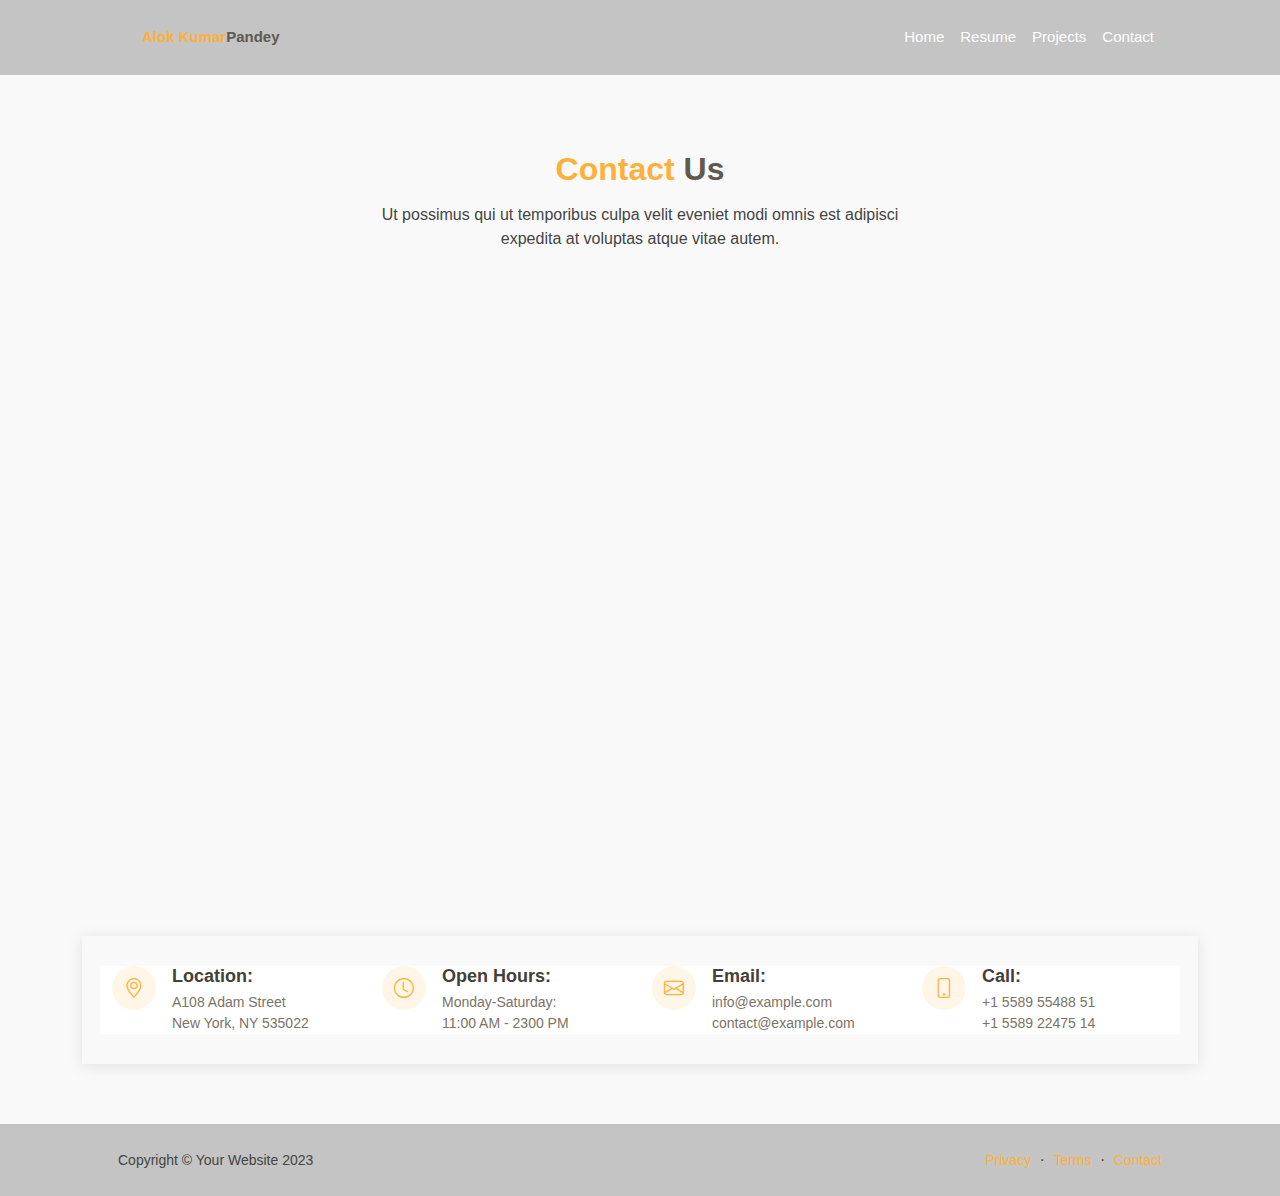
==== contact.html @ a54b6d38 "added in versin 0.1" ====
<!DOCTYPE html>
<html lang="en">
    <head>
        <meta charset="utf-8" />
        <meta name="viewport" content="width=device-width, initial-scale=1, shrink-to-fit=no" />
        <meta name="description" content />
        <meta name="author" content />
        <title>My Business</title>
        <!-- Favicon-->
        <link rel="icon" type="image/x-icon" href="assets/favicon.ico" />
        <!-- Custom Google font-->
        <link rel="preconnect" href="https://fonts.googleapis.com" />
        <link rel="preconnect" href="https://fonts.gstatic.com" crossorigin />
        <link href="https://fonts.googleapis.com/css2?family=Plus+Jakarta+Sans:wght@100;200;300;400;500;600;700;800;900&amp;display=swap" rel="stylesheet" />
        <!-- Bootstrap icons-->
        <link href="https://cdn.jsdelivr.net/npm/bootstrap-icons@1.8.1/font/bootstrap-icons.css" rel="stylesheet" />
        <!-- Core theme CSS (includes Bootstrap)-->
        <link href="css/styles.css" rel="stylesheet" />
        <link href="css/style2.css" rel="stylesheet" />
    </head>
    <body class="d-flex flex-column">
        <bgcolor= white>
        </bgcolor>
        <main class="flex-shrink-0">
            <!-- Navigation-->
            <nav class="navbar navbar-expand-lg navbar-light bg-white py-3">
                <div class="container px-5">
                    <a class="navbar-brand" href="index.html"><span class="fw-bolder text-primary">Alok Kumar</span><span class="fw-bolder text-primary1">  Pandey </span></a>
                    <button class="navbar-toggler" type="button" data-bs-toggle="collapse" data-bs-target="#navbarSupportedContent" aria-controls="navbarSupportedContent" aria-expanded="false" aria-label="Toggle navigation"><span class="navbar-toggler-icon"></span></button>
                    <div class="collapse navbar-collapse" id="navbarSupportedContent">
                        <ul class="navbar-nav ms-auto mb-2 mb-lg-0 small fw-bolder">
                            <li class="nav-item"><a class="nav-link" href="index.html">Home</a></li>
                            <li class="nav-item"><a class="nav-link" href="resume.html">Resume</a></li>
                            <li class="nav-item"><a class="nav-link" href="projects.html">Projects</a></li>
                            <li class="nav-item"><a class="nav-link" href="contact.html">Contact</a></li>
                        </ul>
                    </div>
                </div>
            </nav>
            <!-- Page content-->
            
            <section id="contact" class="contact">
                <div class="container">
          
                  <div class="section-title">
                    <h2><span>Contact</span> Us</h2>
                    <p>Ut possimus qui ut temporibus culpa velit eveniet modi omnis est adipisci expedita at voluptas atque vitae autem.</p>
                  </div>
                </div>
          
                <div class="map">
                  <iframe src="https://www.google.com/maps/embed?pb=!1m18!1m12!1m3!1d17168.65594624293!2d77.07662463601594!3d28.554996356803343!2m3!1f0!2f0!3f0!3m2!1i1024!2i768!4f13.1!3m3!1m2!1s0x390d1b9993a248df%3A0x28f954cbf617fd67!2sTerminal%203%2C%20Delhi%20110037!5e0!3m2!1sen!2sin!4v1712653979736!5m2!1sen!2sin" width="1215" height="600" style="border:0;" allowfullscreen="" loading="lazy" referrerpolicy="no-referrer-when-downgrade"></iframe>
                </div>
          
                <div class="container mt-5">
          
                  <div class="info-wrap">
                    <div class="row">
                      <div class="col-lg-3 col-md-6 info">
                        <i class="bi bi-geo-alt"></i>
                        <h4>Location:</h4>
                        <p>A108 Adam Street<br>New York, NY 535022</p>
                      </div>
          
                      <div class="col-lg-3 col-md-6 info mt-4 mt-lg-0">
                        <i class="bi bi-clock"></i>
                        <h4>Open Hours:</h4>
                        <p>Monday-Saturday:<br>11:00 AM - 2300 PM</p>
                      </div>
          
                      <div class="col-lg-3 col-md-6 info mt-4 mt-lg-0">
                        <i class="bi bi-envelope"></i>
                        <h4>Email:</h4>
                        <p>info@example.com<br>contact@example.com</p>
                      </div>
          
                      <div class="col-lg-3 col-md-6 info mt-4 mt-lg-0">
                        <i class="bi bi-phone"></i>
                        <h4>Call:</h4>
                        <p>+1 5589 55488 51<br>+1 5589 22475 14</p>
                      </div>
                    </div>
                  </div>
                </div>
              </section>
        </main>
        <!-- Footer-->
        <footer class="bg-white py-4 mt-auto">
            <div class="container px-5">
                <div class="row align-items-center justify-content-between flex-column flex-sm-row">
                    <div class="col-auto"><div class="small m-0">Copyright &copy; Your Website 2023</div></div>
                    <div class="col-auto">
                        <a class="small" href="#!">Privacy</a>
                        <span class="mx-1">&middot;</span>
                        <a class="small" href="#!">Terms</a>
                        <span class="mx-1">&middot;</span>
                        <a class="small" href="#!">Contact</a>
                    </div>
                </div>
            </div>
        </footer>
    </body>
</html>
---- css/styles.css ----
@charset "UTF-8";

:root {
  --bs-blue: #1e30f3;
  --bs-indigo: #6610f2;
  --bs-purple: #6f42c1;
  --bs-pink: #e21e80;
  --bs-red: #dc3545;
  --bs-orange: #fd7e14;
  --bs-yellow: #ffc107;
  --bs-green: #198754;
  --bs-teal: #20c997;
  --bs-cyan: #0dcaf0;
  --bs-black: #000;
  --bs-white: #fff;
  --bs-gray: #6c757d;
  --bs-gray-dark: #343a40;
  --bs-gray-100: #f8f9fa;
  --bs-gray-200: #e9ecef;
  --bs-gray-300: #dee2e6;
  --bs-gray-400: #ced4da;
  --bs-gray-500: #adb5bd;
  --bs-gray-600: #6c757d;
  --bs-gray-700: #495057;
  --bs-gray-800: #343a40;
  --bs-gray-900: #212529;
  --bs-primary: #1e30f3;
  --bs-secondary: #e21e80;
  --bs-success: #198754;
  --bs-info: #0dcaf0;
  --bs-warning: #ffc107;
  --bs-danger: #dc3545;
  --bs-light: #f8f9fa;
  --bs-dark: #212529;
  --bs-primary-rgb: 30, 48, 243;
  --bs-secondary-rgb: 226, 30, 128;
  --bs-success-rgb: 25, 135, 84;
  --bs-info-rgb: 13, 202, 240;
  --bs-warning-rgb: 255, 193, 7;
  --bs-danger-rgb: 220, 53, 69;
  --bs-light-rgb: 248, 249, 250;
  --bs-dark-rgb: 33, 37, 41;
  --bs-white-rgb: 255, 255, 255;
  --bs-black-rgb: 0, 0, 0;
  --bs-body-color-rgb: 33, 37, 41;
  --bs-body-bg-rgb: 255, 255, 255;
  --bs-font-sans-serif: "Plus Jakarta Sans";
  --bs-font-monospace: SFMono-Regular, Menlo, Monaco, Consolas, "Liberation Mono", "Courier New", monospace;
  --bs-gradient: linear-gradient(180deg, rgba(255, 255, 255, 0.15), rgba(255, 255, 255, 0));
  --bs-body-font-family: var(--bs-font-sans-serif);
  --bs-body-font-size: 1rem;
  --bs-body-font-weight: 400;
  --bs-body-line-height: 1.5;
  --bs-body-color: #212529;
  --bs-body-bg: #fff;
  --bs-border-width: 1px;
  --bs-border-style: solid;
  --bs-border-color: #dee2e6;
  --bs-border-color-translucent: rgba(0, 0, 0, 0.175);
  --bs-border-radius: 0.375rem;
  --bs-border-radius-sm: 0.25rem;
  --bs-border-radius-lg: 0.5rem;
  --bs-border-radius-xl: 1rem;
  --bs-border-radius-2xl: 2rem;
  --bs-border-radius-pill: 50rem;
  --bs-link-color: #1e30f3;
  --bs-link-hover-color: #1826c2;
  --bs-code-color: #e21e80;
  --bs-highlight-bg: #fff3cd;
}

*,
*::before,
*::after {
  box-sizing: border-box;
}

@media (prefers-reduced-motion: no-preference) {
  :root {
    scroll-behavior: smooth;
  }
}

body {
  margin: 0;
  font-family: var(--bs-body-font-family);
  font-size: var(--bs-body-font-size);
  font-weight: var(--bs-body-font-weight);
  line-height: var(--bs-body-line-height);
  color: var(--bs-body-color);
  text-align: var(--bs-body-text-align);
  background-color: #f9f9f9;
  -webkit-text-size-adjust: 100%;
  -webkit-tap-highlight-color: #000000;
}

hr {
  margin: 1rem 0;
  color: inherit;
  border: 0;
  border-top: 1px solid;
  opacity: 0.25;
}

h6, .h6, h5, .h5, h4, .h4, h3, .h3, h2, .h2, h1, .h1 {
  margin-top: 0;
  margin-bottom: 0.5rem;
  font-weight: 500;
  line-height: 1.2;
}

h1, .h1 {
  font-size: calc(1.375rem + 1.5vw);
}
@media (min-width: 1200px) {
  h1, .h1 {
    font-size: 2.5rem;
  }
}

h2, .h2 {
  font-size: calc(1.325rem + 0.9vw);
}
@media (min-width: 1200px) {
  h2, .h2 {
    font-size: 2rem;
  }
}

h3, .h3 {
  font-size: calc(1.3rem + 0.6vw);
}
@media (min-width: 1200px) {
  h3, .h3 {
    font-size: 1.75rem;
  }
}

h4, .h4 {
  font-size: calc(1.275rem + 0.3vw);
}
@media (min-width: 1200px) {
  h4, .h4 {
    font-size: 1.5rem;
  }
}

h5, .h5 {
  font-size: 1.25rem;
}

h6, .h6 {
  font-size: 1rem;
}

p {
  margin-top: 0;
  margin-bottom: 1rem;
}

abbr[title] {
  -webkit-text-decoration: underline dotted;
          text-decoration: underline dotted;
  cursor: help;
  -webkit-text-decoration-skip-ink: none;
          text-decoration-skip-ink: none;
}

address {
  margin-bottom: 1rem;
  font-style: normal;
  line-height: inherit;
}

ol,
ul {
  padding-left: 2rem;
}

ol,
ul,
dl {
  margin-top: 0;
  margin-bottom: 1rem;
}

ol ol,
ul ul,
ol ul,
ul ol {
  margin-bottom: 0;
}

dt {
  font-weight: 700;
}

dd {
  margin-bottom: 0.5rem;
  margin-left: 0;
}

blockquote {
  margin: 0 0 1rem;
}

b,
strong {
  font-weight: bolder;
}

small, .small {
  font-size: 0.875em;
}

mark, .mark {
  padding: 0.1875em;
  background-color: var(--bs-highlight-bg);
}

sub,
sup {
  position: relative;
  font-size: 0.75em;
  line-height: 0;
  vertical-align: baseline;
}

sub {
  bottom: -0.25em;
}

sup {
  top: -0.5em;
}

a {
  color: var(--bs-link-color);
  text-decoration: underline;
}
a:hover {
  color: var(--bs-link-hover-color);
}

a:not([href]):not([class]), a:not([href]):not([class]):hover {
  color: inherit;
  text-decoration: none;
}

pre,
code,
kbd,
samp {
  font-family: var(--bs-font-monospace);
  font-size: 1em;
}

pre {
  display: block;
  margin-top: 0;
  margin-bottom: 1rem;
  overflow: auto;
  font-size: 0.875em;
}
pre code {
  font-size: inherit;
  color: inherit;
  word-break: normal;
}

code {
  font-size: 0.875em;
  color: var(--bs-code-color);
  word-wrap: break-word;
}
a > code {
  color: inherit;
}

kbd {
  padding: 0.1875rem 0.375rem;
  font-size: 0.875em;
  color: var(--bs-body-bg);
  background-color: var(--bs-body-color);
  border-radius: 0.25rem;
}
kbd kbd {
  padding: 0;
  font-size: 1em;
}

figure {
  margin: 0 0 1rem;
}

img,
svg {
  vertical-align: middle;
}

table {
  caption-side: bottom;
  border-collapse: collapse;
}

caption {
  padding-top: 0.5rem;
  padding-bottom: 0.5rem;
  color: #6c757d;
  text-align: left;
}

th {
  text-align: inherit;
  text-align: -webkit-match-parent;
}

thead,
tbody,
tfoot,
tr,
td,
th {
  border-color: inherit;
  border-style: solid;
  border-width: 0;
}

label {
  display: inline-block;
}

button {
  border-radius: 0;
}

button:focus:not(:focus-visible) {
  outline: 0;
}

input,
button,
select,
optgroup,
textarea {
  margin: 0;
  font-family: inherit;
  font-size: inherit;
  line-height: inherit;
}

button,
select {
  text-transform: none;
}

[role=button] {
  cursor: pointer;
}

select {
  word-wrap: normal;
}
select:disabled {
  opacity: 1;
}

[list]:not([type=date]):not([type=datetime-local]):not([type=month]):not([type=week]):not([type=time])::-webkit-calendar-picker-indicator {
  display: none !important;
}

button,
[type=button],
[type=reset],
[type=submit] {
  -webkit-appearance: button;
}
button:not(:disabled),
[type=button]:not(:disabled),
[type=reset]:not(:disabled),
[type=submit]:not(:disabled) {
  cursor: pointer;
}

::-moz-focus-inner {
  padding: 0;
  border-style: none;
}

textarea {
  resize: vertical;
}

fieldset {
  min-width: 0;
  padding: 0;
  margin: 0;
  border: 0;
}

legend {
  float: left;
  width: 100%;
  padding: 0;
  margin-bottom: 0.5rem;
  font-size: calc(1.275rem + 0.3vw);
  line-height: inherit;
}
@media (min-width: 1200px) {
  legend {
    font-size: 1.5rem;
  }
}
legend + * {
  clear: left;
}

::-webkit-datetime-edit-fields-wrapper,
::-webkit-datetime-edit-text,
::-webkit-datetime-edit-minute,
::-webkit-datetime-edit-hour-field,
::-webkit-datetime-edit-day-field,
::-webkit-datetime-edit-month-field,
::-webkit-datetime-edit-year-field {
  padding: 0;
}

::-webkit-inner-spin-button {
  height: auto;
}

[type=search] {
  outline-offset: -2px;
  -webkit-appearance: textfield;
}

/* rtl:raw:
[type="tel"],
[type="url"],
[type="email"],
[type="number"] {
  direction: ltr;
}
*/
::-webkit-search-decoration {
  -webkit-appearance: none;
}

::-webkit-color-swatch-wrapper {
  padding: 0;
}

::file-selector-button {
  font: inherit;
  -webkit-appearance: button;
}

output {
  display: inline-block;
}

iframe {
  border: 0;
}

summary {
  display: list-item;
  cursor: pointer;
}

progress {
  vertical-align: baseline;
}

[hidden] {
  display: none !important;
}

.lead {
  font-size: 1.25rem;
  font-weight: 300;
}

.display-1 {
  font-size: calc(1.625rem + 4.5vw);
  font-weight: 300;
  line-height: 1.2;
}
@media (min-width: 1200px) {
  .display-1 {
    font-size: 5rem;
  }
}

.display-2 {
  font-size: calc(1.575rem + 3.9vw);
  font-weight: 300;
  line-height: 1.2;
}
@media (min-width: 1200px) {
  .display-2 {
    font-size: 4.5rem;
  }
}

.display-3 {
  font-size: calc(1.525rem + 3.3vw);
  font-weight: 300;
  line-height: 1.2;
}
@media (min-width: 1200px) {
  .display-3 {
    font-size: 4rem;
  }
}

.display-4 {
  font-size: calc(1.475rem + 2.7vw);
  font-weight: 300;
  line-height: 1.2;
}
@media (min-width: 1200px) {
  .display-4 {
    font-size: 3.5rem;
  }
}

.display-5 {
  font-size: calc(1.425rem + 2.1vw);
  font-weight: 300;
  line-height: 1.2;
}
@media (min-width: 1200px) {
  .display-5 {
    font-size: 3rem;
  }
}

.display-6 {
  font-size: calc(1.375rem + 1.5vw);
  font-weight: 300;
  line-height: 1.2;
}
@media (min-width: 1200px) {
  .display-6 {
    font-size: 2.5rem;
  }
}

.list-unstyled {
  padding-left: 0;
  list-style: none;
}

.list-inline {
  padding-left: 0;
  list-style: none;
}

.list-inline-item {
  display: inline-block;
}
.list-inline-item:not(:last-child) {
  margin-right: 0.5rem;
}

.initialism {
  font-size: 0.875em;
  text-transform: uppercase;
}

.blockquote {
  margin-bottom: 1rem;
  font-size: 1.25rem;
}
.blockquote > :last-child {
  margin-bottom: 0;
}

.blockquote-footer {
  margin-top: -1rem;
  margin-bottom: 1rem;
  font-size: 0.875em;
  color: #6c757d;
}
.blockquote-footer::before {
  content: "— ";
}

.img-fluid {
  max-width: 100%;
  height: auto;
}

.img-thumbnail {
  padding: 0.25rem;
  background-color: #fff;
  border: 1px solid var(--bs-border-color);
  border-radius: 0.375rem;
  max-width: 100%;
  height: auto;
}

.figure {
  display: inline-block;
}

.figure-img {
  margin-bottom: 0.5rem;
  line-height: 1;
}

.figure-caption {
  font-size: 0.875em;
  color: #6c757d;
}

.container,
.container-fluid,
.container-xxl,
.container-xl,
.container-lg,
.container-md,
.container-sm {
  --bs-gutter-x: 1.5rem;
  --bs-gutter-y: 0;
  width: 100%;
  padding-right: calc(var(--bs-gutter-x) * 0.5);
  padding-left: calc(var(--bs-gutter-x) * 0.5);
  margin-right: auto;
  margin-left: auto;
}

@media (min-width: 576px) {
  .container-sm, .container {
    max-width: 540px;
  }
}
@media (min-width: 768px) {
  .container-md, .container-sm, .container {
    max-width: 720px;
  }
}
@media (min-width: 992px) {
  .container-lg, .container-md, .container-sm, .container {
    max-width: 960px;
  }
}
@media (min-width: 1200px) {
  .container-xl, .container-lg, .container-md, .container-sm, .container {
    max-width: 1140px;
  }
}
@media (min-width: 1400px) {
  .container-xxl, .container-xl, .container-lg, .container-md, .container-sm, .container {
    max-width: 1320px;
  }
}
.row {
  --bs-gutter-x: 1.5rem;
  --bs-gutter-y: 0;
  display: flex;
  flex-wrap: wrap;
  margin-top: calc(-1 * var(--bs-gutter-y));
  margin-right: calc(-0.5 * var(--bs-gutter-x));
  margin-left: calc(-0.5 * var(--bs-gutter-x));
}
.row > * {
  flex-shrink: 0;
  width: 100%;
  max-width: 100%;
  padding-right: calc(var(--bs-gutter-x) * 0.5);
  padding-left: calc(var(--bs-gutter-x) * 0.5);
  margin-top: var(--bs-gutter-y);
}

.col {
  flex: 1 0 0%;
}

.row-cols-auto > * {
  flex: 0 0 auto;
  width: auto;
}

.row-cols-1 > * {
  flex: 0 0 auto;
  width: 100%;
}

.row-cols-2 > * {
  flex: 0 0 auto;
  width: 50%;
}

.row-cols-3 > * {
  flex: 0 0 auto;
  width: 33.3333333333%;
}

.row-cols-4 > * {
  flex: 0 0 auto;
  width: 25%;
}

.row-cols-5 > * {
  flex: 0 0 auto;
  width: 20%;
}

.row-cols-6 > * {
  flex: 0 0 auto;
  width: 16.6666666667%;
}

.col-auto {
  flex: 0 0 auto;
  width: auto;
}

.col-1 {
  flex: 0 0 auto;
  width: 8.33333333%;
}

.col-2 {
  flex: 0 0 auto;
  width: 16.66666667%;
}

.col-3 {
  flex: 0 0 auto;
  width: 25%;
}

.col-4 {
  flex: 0 0 auto;
  width: 33.33333333%;
}

.col-5 {
  flex: 0 0 auto;
  width: 41.66666667%;
}

.col-6 {
  flex: 0 0 auto;
  width: 50%;
}

.col-7 {
  flex: 0 0 auto;
  width: 58.33333333%;
}

.col-8 {
  flex: 0 0 auto;
  width: 66.66666667%;
}

.col-9 {
  flex: 0 0 auto;
  width: 75%;
}

.col-10 {
  flex: 0 0 auto;
  width: 83.33333333%;
}

.col-11 {
  flex: 0 0 auto;
  width: 91.66666667%;
}

.col-12 {
  flex: 0 0 auto;
  width: 100%;
}

.offset-1 {
  margin-left: 8.33333333%;
}

.offset-2 {
  margin-left: 16.66666667%;
}

.offset-3 {
  margin-left: 25%;
}

.offset-4 {
  margin-left: 33.33333333%;
}

.offset-5 {
  margin-left: 41.66666667%;
}

.offset-6 {
  margin-left: 50%;
}

.offset-7 {
  margin-left: 58.33333333%;
}

.offset-8 {
  margin-left: 66.66666667%;
}

.offset-9 {
  margin-left: 75%;
}

.offset-10 {
  margin-left: 83.33333333%;
}

.offset-11 {
  margin-left: 91.66666667%;
}

.g-0,
.gx-0 {
  --bs-gutter-x: 0;
}

.g-0,
.gy-0 {
  --bs-gutter-y: 0;
}

.g-1,
.gx-1 {
  --bs-gutter-x: 0.25rem;
}

.g-1,
.gy-1 {
  --bs-gutter-y: 0.25rem;
}

.g-2,
.gx-2 {
  --bs-gutter-x: 0.5rem;
}

.g-2,
.gy-2 {
  --bs-gutter-y: 0.5rem;
}

.g-3,
.gx-3 {
  --bs-gutter-x: 1rem;
}

.g-3,
.gy-3 {
  --bs-gutter-y: 1rem;
}

.g-4,
.gx-4 {
  --bs-gutter-x: 1.5rem;
}

.g-4,
.gy-4 {
  --bs-gutter-y: 1.5rem;
}

.g-5,
.gx-5 {
  --bs-gutter-x: 3rem;
}

.g-5,
.gy-5 {
  --bs-gutter-y: 3rem;
}

@media (min-width: 576px) {
  .col-sm {
    flex: 1 0 0%;
  }
  .row-cols-sm-auto > * {
    flex: 0 0 auto;
    width: auto;
  }
  .row-cols-sm-1 > * {
    flex: 0 0 auto;
    width: 100%;
  }
  .row-cols-sm-2 > * {
    flex: 0 0 auto;
    width: 50%;
  }
  .row-cols-sm-3 > * {
    flex: 0 0 auto;
    width: 33.3333333333%;
  }
  .row-cols-sm-4 > * {
    flex: 0 0 auto;
    width: 25%;
  }
  .row-cols-sm-5 > * {
    flex: 0 0 auto;
    width: 20%;
  }
  .row-cols-sm-6 > * {
    flex: 0 0 auto;
    width: 16.6666666667%;
  }
  .col-sm-auto {
    flex: 0 0 auto;
    width: auto;
  }
  .col-sm-1 {
    flex: 0 0 auto;
    width: 8.33333333%;
  }
  .col-sm-2 {
    flex: 0 0 auto;
    width: 16.66666667%;
  }
  .col-sm-3 {
    flex: 0 0 auto;
    width: 25%;
  }
  .col-sm-4 {
    flex: 0 0 auto;
    width: 33.33333333%;
  }
  .col-sm-5 {
    flex: 0 0 auto;
    width: 41.66666667%;
  }
  .col-sm-6 {
    flex: 0 0 auto;
    width: 50%;
  }
  .col-sm-7 {
    flex: 0 0 auto;
    width: 58.33333333%;
  }
  .col-sm-8 {
    flex: 0 0 auto;
    width: 66.66666667%;
  }
  .col-sm-9 {
    flex: 0 0 auto;
    width: 75%;
  }
  .col-sm-10 {
    flex: 0 0 auto;
    width: 83.33333333%;
  }
  .col-sm-11 {
    flex: 0 0 auto;
    width: 91.66666667%;
  }
  .col-sm-12 {
    flex: 0 0 auto;
    width: 100%;
  }
  .offset-sm-0 {
    margin-left: 0;
  }
  .offset-sm-1 {
    margin-left: 8.33333333%;
  }
  .offset-sm-2 {
    margin-left: 16.66666667%;
  }
  .offset-sm-3 {
    margin-left: 25%;
  }
  .offset-sm-4 {
    margin-left: 33.33333333%;
  }
  .offset-sm-5 {
    margin-left: 41.66666667%;
  }
  .offset-sm-6 {
    margin-left: 50%;
  }
  .offset-sm-7 {
    margin-left: 58.33333333%;
  }
  .offset-sm-8 {
    margin-left: 66.66666667%;
  }
  .offset-sm-9 {
    margin-left: 75%;
  }
  .offset-sm-10 {
    margin-left: 83.33333333%;
  }
  .offset-sm-11 {
    margin-left: 91.66666667%;
  }
  .g-sm-0,
  .gx-sm-0 {
    --bs-gutter-x: 0;
  }
  .g-sm-0,
  .gy-sm-0 {
    --bs-gutter-y: 0;
  }
  .g-sm-1,
  .gx-sm-1 {
    --bs-gutter-x: 0.25rem;
  }
  .g-sm-1,
  .gy-sm-1 {
    --bs-gutter-y: 0.25rem;
  }
  .g-sm-2,
  .gx-sm-2 {
    --bs-gutter-x: 0.5rem;
  }
  .g-sm-2,
  .gy-sm-2 {
    --bs-gutter-y: 0.5rem;
  }
  .g-sm-3,
  .gx-sm-3 {
    --bs-gutter-x: 1rem;
  }
  .g-sm-3,
  .gy-sm-3 {
    --bs-gutter-y: 1rem;
  }
  .g-sm-4,
  .gx-sm-4 {
    --bs-gutter-x: 1.5rem;
  }
  .g-sm-4,
  .gy-sm-4 {
    --bs-gutter-y: 1.5rem;
  }
  .g-sm-5,
  .gx-sm-5 {
    --bs-gutter-x: 3rem;
  }
  .g-sm-5,
  .gy-sm-5 {
    --bs-gutter-y: 3rem;
  }
}
@media (min-width: 768px) {
  .col-md {
    flex: 1 0 0%;
  }
  .row-cols-md-auto > * {
    flex: 0 0 auto;
    width: auto;
  }
  .row-cols-md-1 > * {
    flex: 0 0 auto;
    width: 100%;
  }
  .row-cols-md-2 > * {
    flex: 0 0 auto;
    width: 50%;
  }
  .row-cols-md-3 > * {
    flex: 0 0 auto;
    width: 33.3333333333%;
  }
  .row-cols-md-4 > * {
    flex: 0 0 auto;
    width: 25%;
  }
  .row-cols-md-5 > * {
    flex: 0 0 auto;
    width: 20%;
  }
  .row-cols-md-6 > * {
    flex: 0 0 auto;
    width: 16.6666666667%;
  }
  .col-md-auto {
    flex: 0 0 auto;
    width: auto;
  }
  .col-md-1 {
    flex: 0 0 auto;
    width: 8.33333333%;
  }
  .col-md-2 {
    flex: 0 0 auto;
    width: 16.66666667%;
  }
  .col-md-3 {
    flex: 0 0 auto;
    width: 25%;
  }
  .col-md-4 {
    flex: 0 0 auto;
    width: 33.33333333%;
  }
  .col-md-5 {
    flex: 0 0 auto;
    width: 41.66666667%;
  }
  .col-md-6 {
    flex: 0 0 auto;
    width: 50%;
  }
  .col-md-7 {
    flex: 0 0 auto;
    width: 58.33333333%;
  }
  .col-md-8 {
    flex: 0 0 auto;
    width: 66.66666667%;
  }
  .col-md-9 {
    flex: 0 0 auto;
    width: 75%;
  }
  .col-md-10 {
    flex: 0 0 auto;
    width: 83.33333333%;
  }
  .col-md-11 {
    flex: 0 0 auto;
    width: 91.66666667%;
  }
  .col-md-12 {
    flex: 0 0 auto;
    width: 100%;
  }
  .offset-md-0 {
    margin-left: 0;
  }
  .offset-md-1 {
    margin-left: 8.33333333%;
  }
  .offset-md-2 {
    margin-left: 16.66666667%;
  }
  .offset-md-3 {
    margin-left: 25%;
  }
  .offset-md-4 {
    margin-left: 33.33333333%;
  }
  .offset-md-5 {
    margin-left: 41.66666667%;
  }
  .offset-md-6 {
    margin-left: 50%;
  }
  .offset-md-7 {
    margin-left: 58.33333333%;
  }
  .offset-md-8 {
    margin-left: 66.66666667%;
  }
  .offset-md-9 {
    margin-left: 75%;
  }
  .offset-md-10 {
    margin-left: 83.33333333%;
  }
  .offset-md-11 {
    margin-left: 91.66666667%;
  }
  .g-md-0,
  .gx-md-0 {
    --bs-gutter-x: 0;
  }
  .g-md-0,
  .gy-md-0 {
    --bs-gutter-y: 0;
  }
  .g-md-1,
  .gx-md-1 {
    --bs-gutter-x: 0.25rem;
  }
  .g-md-1,
  .gy-md-1 {
    --bs-gutter-y: 0.25rem;
  }
  .g-md-2,
  .gx-md-2 {
    --bs-gutter-x: 0.5rem;
  }
  .g-md-2,
  .gy-md-2 {
    --bs-gutter-y: 0.5rem;
  }
  .g-md-3,
  .gx-md-3 {
    --bs-gutter-x: 1rem;
  }
  .g-md-3,
  .gy-md-3 {
    --bs-gutter-y: 1rem;
  }
  .g-md-4,
  .gx-md-4 {
    --bs-gutter-x: 1.5rem;
  }
  .g-md-4,
  .gy-md-4 {
    --bs-gutter-y: 1.5rem;
  }
  .g-md-5,
  .gx-md-5 {
    --bs-gutter-x: 3rem;
  }
  .g-md-5,
  .gy-md-5 {
    --bs-gutter-y: 3rem;
  }
}
@media (min-width: 992px) {
  .col-lg {
    flex: 1 0 0%;
  }
  .row-cols-lg-auto > * {
    flex: 0 0 auto;
    width: auto;
  }
  .row-cols-lg-1 > * {
    flex: 0 0 auto;
    width: 100%;
  }
  .row-cols-lg-2 > * {
    flex: 0 0 auto;
    width: 50%;
  }
  .row-cols-lg-3 > * {
    flex: 0 0 auto;
    width: 33.3333333333%;
  }
  .row-cols-lg-4 > * {
    flex: 0 0 auto;
    width: 25%;
  }
  .row-cols-lg-5 > * {
    flex: 0 0 auto;
    width: 20%;
  }
  .row-cols-lg-6 > * {
    flex: 0 0 auto;
    width: 16.6666666667%;
  }
  .col-lg-auto {
    flex: 0 0 auto;
    width: auto;
  }
  .col-lg-1 {
    flex: 0 0 auto;
    width: 8.33333333%;
  }
  .col-lg-2 {
    flex: 0 0 auto;
    width: 16.66666667%;
  }
  .col-lg-3 {
    flex: 0 0 auto;
    width: 25%;
  }
  .col-lg-4 {
    flex: 0 0 auto;
    width: 33.33333333%;
  }
  .col-lg-5 {
    flex: 0 0 auto;
    width: 41.66666667%;
  }
  .col-lg-6 {
    flex: 0 0 auto;
    width: 50%;
  }
  .col-lg-7 {
    flex: 0 0 auto;
    width: 58.33333333%;
  }
  .col-lg-8 {
    flex: 0 0 auto;
    width: 66.66666667%;
  }
  .col-lg-9 {
    flex: 0 0 auto;
    width: 75%;
  }
  .col-lg-10 {
    flex: 0 0 auto;
    width: 83.33333333%;
  }
  .col-lg-11 {
    flex: 0 0 auto;
    width: 91.66666667%;
  }
  .col-lg-12 {
    flex: 0 0 auto;
    width: 100%;
  }
  .offset-lg-0 {
    margin-left: 0;
  }
  .offset-lg-1 {
    margin-left: 8.33333333%;
  }
  .offset-lg-2 {
    margin-left: 16.66666667%;
  }
  .offset-lg-3 {
    margin-left: 25%;
  }
  .offset-lg-4 {
    margin-left: 33.33333333%;
  }
  .offset-lg-5 {
    margin-left: 41.66666667%;
  }
  .offset-lg-6 {
    margin-left: 50%;
  }
  .offset-lg-7 {
    margin-left: 58.33333333%;
  }
  .offset-lg-8 {
    margin-left: 66.66666667%;
  }
  .offset-lg-9 {
    margin-left: 75%;
  }
  .offset-lg-10 {
    margin-left: 83.33333333%;
  }
  .offset-lg-11 {
    margin-left: 91.66666667%;
  }
  .g-lg-0,
  .gx-lg-0 {
    --bs-gutter-x: 0;
  }
  .g-lg-0,
  .gy-lg-0 {
    --bs-gutter-y: 0;
  }
  .g-lg-1,
  .gx-lg-1 {
    --bs-gutter-x: 0.25rem;
  }
  .g-lg-1,
  .gy-lg-1 {
    --bs-gutter-y: 0.25rem;
  }
  .g-lg-2,
  .gx-lg-2 {
    --bs-gutter-x: 0.5rem;
  }
  .g-lg-2,
  .gy-lg-2 {
    --bs-gutter-y: 0.5rem;
  }
  .g-lg-3,
  .gx-lg-3 {
    --bs-gutter-x: 1rem;
  }
  .g-lg-3,
  .gy-lg-3 {
    --bs-gutter-y: 1rem;
  }
  .g-lg-4,
  .gx-lg-4 {
    --bs-gutter-x: 1.5rem;
  }
  .g-lg-4,
  .gy-lg-4 {
    --bs-gutter-y: 1.5rem;
  }
  .g-lg-5,
  .gx-lg-5 {
    --bs-gutter-x: 3rem;
  }
  .g-lg-5,
  .gy-lg-5 {
    --bs-gutter-y: 3rem;
  }
}
@media (min-width: 1200px) {
  .col-xl {
    flex: 1 0 0%;
  }
  .row-cols-xl-auto > * {
    flex: 0 0 auto;
    width: auto;
  }
  .row-cols-xl-1 > * {
    flex: 0 0 auto;
    width: 100%;
  }
  .row-cols-xl-2 > * {
    flex: 0 0 auto;
    width: 50%;
  }
  .row-cols-xl-3 > * {
    flex: 0 0 auto;
    width: 33.3333333333%;
  }
  .row-cols-xl-4 > * {
    flex: 0 0 auto;
    width: 25%;
  }
  .row-cols-xl-5 > * {
    flex: 0 0 auto;
    width: 20%;
  }
  .row-cols-xl-6 > * {
    flex: 0 0 auto;
    width: 16.6666666667%;
  }
  .col-xl-auto {
    flex: 0 0 auto;
    width: auto;
  }
  .col-xl-1 {
    flex: 0 0 auto;
    width: 8.33333333%;
  }
  .col-xl-2 {
    flex: 0 0 auto;
    width: 16.66666667%;
  }
  .col-xl-3 {
    flex: 0 0 auto;
    width: 25%;
  }
  .col-xl-4 {
    flex: 0 0 auto;
    width: 33.33333333%;
  }
  .col-xl-5 {
    flex: 0 0 auto;
    width: 41.66666667%;
  }
  .col-xl-6 {
    flex: 0 0 auto;
    width: 50%;
  }
  .col-xl-7 {
    flex: 0 0 auto;
    width: 58.33333333%;
  }
  .col-xl-8 {
    flex: 0 0 auto;
    width: 66.66666667%;
  }
  .col-xl-9 {
    flex: 0 0 auto;
    width: 75%;
  }
  .col-xl-10 {
    flex: 0 0 auto;
    width: 83.33333333%;
  }
  .col-xl-11 {
    flex: 0 0 auto;
    width: 91.66666667%;
  }
  .col-xl-12 {
    flex: 0 0 auto;
    width: 100%;
  }
  .offset-xl-0 {
    margin-left: 0;
  }
  .offset-xl-1 {
    margin-left: 8.33333333%;
  }
  .offset-xl-2 {
    margin-left: 16.66666667%;
  }
  .offset-xl-3 {
    margin-left: 25%;
  }
  .offset-xl-4 {
    margin-left: 33.33333333%;
  }
  .offset-xl-5 {
    margin-left: 41.66666667%;
  }
  .offset-xl-6 {
    margin-left: 50%;
  }
  .offset-xl-7 {
    margin-left: 58.33333333%;
  }
  .offset-xl-8 {
    margin-left: 66.66666667%;
  }
  .offset-xl-9 {
    margin-left: 75%;
  }
  .offset-xl-10 {
    margin-left: 83.33333333%;
  }
  .offset-xl-11 {
    margin-left: 91.66666667%;
  }
  .g-xl-0,
  .gx-xl-0 {
    --bs-gutter-x: 0;
  }
  .g-xl-0,
  .gy-xl-0 {
    --bs-gutter-y: 0;
  }
  .g-xl-1,
  .gx-xl-1 {
    --bs-gutter-x: 0.25rem;
  }
  .g-xl-1,
  .gy-xl-1 {
    --bs-gutter-y: 0.25rem;
  }
  .g-xl-2,
  .gx-xl-2 {
    --bs-gutter-x: 0.5rem;
  }
  .g-xl-2,
  .gy-xl-2 {
    --bs-gutter-y: 0.5rem;
  }
  .g-xl-3,
  .gx-xl-3 {
    --bs-gutter-x: 1rem;
  }
  .g-xl-3,
  .gy-xl-3 {
    --bs-gutter-y: 1rem;
  }
  .g-xl-4,
  .gx-xl-4 {
    --bs-gutter-x: 1.5rem;
  }
  .g-xl-4,
  .gy-xl-4 {
    --bs-gutter-y: 1.5rem;
  }
  .g-xl-5,
  .gx-xl-5 {
    --bs-gutter-x: 3rem;
  }
  .g-xl-5,
  .gy-xl-5 {
    --bs-gutter-y: 3rem;
  }
}
@media (min-width: 1400px) {
  .col-xxl {
    flex: 1 0 0%;
  }
  .row-cols-xxl-auto > * {
    flex: 0 0 auto;
    width: auto;
  }
  .row-cols-xxl-1 > * {
    flex: 0 0 auto;
    width: 100%;
  }
  .row-cols-xxl-2 > * {
    flex: 0 0 auto;
    width: 50%;
  }
  .row-cols-xxl-3 > * {
    flex: 0 0 auto;
    width: 33.3333333333%;
  }
  .row-cols-xxl-4 > * {
    flex: 0 0 auto;
    width: 25%;
  }
  .row-cols-xxl-5 > * {
    flex: 0 0 auto;
    width: 20%;
  }
  .row-cols-xxl-6 > * {
    flex: 0 0 auto;
    width: 16.6666666667%;
  }
  .col-xxl-auto {
    flex: 0 0 auto;
    width: auto;
  }
  .col-xxl-1 {
    flex: 0 0 auto;
    width: 8.33333333%;
  }
  .col-xxl-2 {
    flex: 0 0 auto;
    width: 16.66666667%;
  }
  .col-xxl-3 {
    flex: 0 0 auto;
    width: 25%;
  }
  .col-xxl-4 {
    flex: 0 0 auto;
    width: 33.33333333%;
  }
  .col-xxl-5 {
    flex: 0 0 auto;
    width: 41.66666667%;
  }
  .col-xxl-6 {
    flex: 0 0 auto;
    width: 50%;
  }
  .col-xxl-7 {
    flex: 0 0 auto;
    width: 58.33333333%;
  }
  .col-xxl-8 {
    flex: 0 0 auto;
    width: 66.66666667%;
  }
  .col-xxl-9 {
    flex: 0 0 auto;
    width: 75%;
  }
  .col-xxl-10 {
    flex: 0 0 auto;
    width: 83.33333333%;
  }
  .col-xxl-11 {
    flex: 0 0 auto;
    width: 91.66666667%;
  }
  .col-xxl-12 {
    flex: 0 0 auto;
    width: 100%;
  }
  .offset-xxl-0 {
    margin-left: 0;
  }
  .offset-xxl-1 {
    margin-left: 8.33333333%;
  }
  .offset-xxl-2 {
    margin-left: 16.66666667%;
  }
  .offset-xxl-3 {
    margin-left: 25%;
  }
  .offset-xxl-4 {
    margin-left: 33.33333333%;
  }
  .offset-xxl-5 {
    margin-left: 41.66666667%;
  }
  .offset-xxl-6 {
    margin-left: 50%;
  }
  .offset-xxl-7 {
    margin-left: 58.33333333%;
  }
  .offset-xxl-8 {
    margin-left: 66.66666667%;
  }
  .offset-xxl-9 {
    margin-left: 75%;
  }
  .offset-xxl-10 {
    margin-left: 83.33333333%;
  }
  .offset-xxl-11 {
    margin-left: 91.66666667%;
  }
  .g-xxl-0,
  .gx-xxl-0 {
    --bs-gutter-x: 0;
  }
  .g-xxl-0,
  .gy-xxl-0 {
    --bs-gutter-y: 0;
  }
  .g-xxl-1,
  .gx-xxl-1 {
    --bs-gutter-x: 0.25rem;
  }
  .g-xxl-1,
  .gy-xxl-1 {
    --bs-gutter-y: 0.25rem;
  }
  .g-xxl-2,
  .gx-xxl-2 {
    --bs-gutter-x: 0.5rem;
  }
  .g-xxl-2,
  .gy-xxl-2 {
    --bs-gutter-y: 0.5rem;
  }
  .g-xxl-3,
  .gx-xxl-3 {
    --bs-gutter-x: 1rem;
  }
  .g-xxl-3,
  .gy-xxl-3 {
    --bs-gutter-y: 1rem;
  }
  .g-xxl-4,
  .gx-xxl-4 {
    --bs-gutter-x: 1.5rem;
  }
  .g-xxl-4,
  .gy-xxl-4 {
    --bs-gutter-y: 1.5rem;
  }
  .g-xxl-5,
  .gx-xxl-5 {
    --bs-gutter-x: 3rem;
  }
  .g-xxl-5,
  .gy-xxl-5 {
    --bs-gutter-y: 3rem;
  }
}
.table {
  --bs-table-color: var(--bs-body-color);
  --bs-table-bg: transparent;
  --bs-table-border-color: var(--bs-border-color);
  --bs-table-accent-bg: transparent;
  --bs-table-striped-color: var(--bs-body-color);
  --bs-table-striped-bg: rgba(0, 0, 0, 0.05);
  --bs-table-active-color: var(--bs-body-color);
  --bs-table-active-bg: rgba(0, 0, 0, 0.1);
  --bs-table-hover-color: var(--bs-body-color);
  --bs-table-hover-bg: rgba(0, 0, 0, 0.075);
  width: 100%;
  margin-bottom: 1rem;
  color: var(--bs-table-color);
  vertical-align: top;
  border-color: var(--bs-table-border-color);
}
.table > :not(caption) > * > * {
  padding: 0.5rem 0.5rem;
  background-color: var(--bs-table-bg);
  border-bottom-width: 1px;
  box-shadow: inset 0 0 0 9999px var(--bs-table-accent-bg);
}
.table > tbody {
  vertical-align: inherit;
}
.table > thead {
  vertical-align: bottom;
}

.table-group-divider {
  border-top: 2px solid currentcolor;
}

.caption-top {
  caption-side: top;
}

.table-sm > :not(caption) > * > * {
  padding: 0.25rem 0.25rem;
}

.table-bordered > :not(caption) > * {
  border-width: 1px 0;
}
.table-bordered > :not(caption) > * > * {
  border-width: 0 1px;
}

.table-borderless > :not(caption) > * > * {
  border-bottom-width: 0;
}
.table-borderless > :not(:first-child) {
  border-top-width: 0;
}

.table-striped > tbody > tr:nth-of-type(odd) > * {
  --bs-table-accent-bg: var(--bs-table-striped-bg);
  color: var(--bs-table-striped-color);
}

.table-striped-columns > :not(caption) > tr > :nth-child(even) {
  --bs-table-accent-bg: var(--bs-table-striped-bg);
  color: var(--bs-table-striped-color);
}

.table-active {
  --bs-table-accent-bg: var(--bs-table-active-bg);
  color: var(--bs-table-active-color);
}

.table-hover > tbody > tr:hover > * {
  --bs-table-accent-bg: var(--bs-table-hover-bg);
  color: var(--bs-table-hover-color);
}

.table-primary {
  --bs-table-color: #000;
  --bs-table-bg: #d2d6fd;
  --bs-table-border-color: #bdc1e4;
  --bs-table-striped-bg: #c8cbf0;
  --bs-table-striped-color: #000;
  --bs-table-active-bg: #bdc1e4;
  --bs-table-active-color: #000;
  --bs-table-hover-bg: #c2c6ea;
  --bs-table-hover-color: #000;
  color: var(--bs-table-color);
  border-color: var(--bs-table-border-color);
}

.table-secondary {
  --bs-table-color: #000;
  --bs-table-bg: #f9d2e6;
  --bs-table-border-color: #e0bdcf;
  --bs-table-striped-bg: #edc8db;
  --bs-table-striped-color: #000;
  --bs-table-active-bg: #e0bdcf;
  --bs-table-active-color: #000;
  --bs-table-hover-bg: #e6c2d5;
  --bs-table-hover-color: #000;
  color: var(--bs-table-color);
  border-color: var(--bs-table-border-color);
}

.table-success {
  --bs-table-color: #000;
  --bs-table-bg: #d1e7dd;
  --bs-table-border-color: #bcd0c7;
  --bs-table-striped-bg: #c7dbd2;
  --bs-table-striped-color: #000;
  --bs-table-active-bg: #bcd0c7;
  --bs-table-active-color: #000;
  --bs-table-hover-bg: #c1d6cc;
  --bs-table-hover-color: #000;
  color: var(--bs-table-color);
  border-color: var(--bs-table-border-color);
}

.table-info {
  --bs-table-color: #000;
  --bs-table-bg: #cff4fc;
  --bs-table-border-color: #badce3;
  --bs-table-striped-bg: #c5e8ef;
  --bs-table-striped-color: #000;
  --bs-table-active-bg: #badce3;
  --bs-table-active-color: #000;
  --bs-table-hover-bg: #bfe2e9;
  --bs-table-hover-color: #000;
  color: var(--bs-table-color);
  border-color: var(--bs-table-border-color);
}

.table-warning {
  --bs-table-color: #000;
  --bs-table-bg: #fff3cd;
  --bs-table-border-color: #e6dbb9;
  --bs-table-striped-bg: #f2e7c3;
  --bs-table-striped-color: #000;
  --bs-table-active-bg: #e6dbb9;
  --bs-table-active-color: #000;
  --bs-table-hover-bg: #ece1be;
  --bs-table-hover-color: #000;
  color: var(--bs-table-color);
  border-color: var(--bs-table-border-color);
}

.table-danger {
  --bs-table-color: #000;
  --bs-table-bg: #f8d7da;
  --bs-table-border-color: #dfc2c4;
  --bs-table-striped-bg: #eccccf;
  --bs-table-striped-color: #000;
  --bs-table-active-bg: #dfc2c4;
  --bs-table-active-color: #000;
  --bs-table-hover-bg: #e5c7ca;
  --bs-table-hover-color: #000;
  color: var(--bs-table-color);
  border-color: var(--bs-table-border-color);
}

.table-light {
  --bs-table-color: #000;
  --bs-table-bg: #f8f9fa;
  --bs-table-border-color: #dfe0e1;
  --bs-table-striped-bg: #ecedee;
  --bs-table-striped-color: #000;
  --bs-table-active-bg: #dfe0e1;
  --bs-table-active-color: #000;
  --bs-table-hover-bg: #e5e6e7;
  --bs-table-hover-color: #000;
  color: var(--bs-table-color);
  border-color: var(--bs-table-border-color);
}

.table-dark {
  --bs-table-color: #fff;
  --bs-table-bg: #212529;
  --bs-table-border-color: #373b3e;
  --bs-table-striped-bg: #2c3034;
  --bs-table-striped-color: #fff;
  --bs-table-active-bg: #373b3e;
  --bs-table-active-color: #fff;
  --bs-table-hover-bg: #323539;
  --bs-table-hover-color: #fff;
  color: var(--bs-table-color);
  border-color: var(--bs-table-border-color);
}

.table-responsive {
  overflow-x: auto;
  -webkit-overflow-scrolling: touch;
}

@media (max-width: 575.98px) {
  .table-responsive-sm {
    overflow-x: auto;
    -webkit-overflow-scrolling: touch;
  }
}
@media (max-width: 767.98px) {
  .table-responsive-md {
    overflow-x: auto;
    -webkit-overflow-scrolling: touch;
  }
}
@media (max-width: 991.98px) {
  .table-responsive-lg {
    overflow-x: auto;
    -webkit-overflow-scrolling: touch;
  }
}
@media (max-width: 1199.98px) {
  .table-responsive-xl {
    overflow-x: auto;
    -webkit-overflow-scrolling: touch;
  }
}
@media (max-width: 1399.98px) {
  .table-responsive-xxl {
    overflow-x: auto;
    -webkit-overflow-scrolling: touch;
  }
}
.form-label {
  margin-bottom: 0.5rem;
}

.col-form-label {
  padding-top: calc(0.375rem + 1px);
  padding-bottom: calc(0.375rem + 1px);
  margin-bottom: 0;
  font-size: inherit;
  line-height: 1.5;
}

.col-form-label-lg {
  padding-top: calc(0.5rem + 1px);
  padding-bottom: calc(0.5rem + 1px);
  font-size: 1.25rem;
}

.col-form-label-sm {
  padding-top: calc(0.25rem + 1px);
  padding-bottom: calc(0.25rem + 1px);
  font-size: 0.875rem;
}

.form-text {
  margin-top: 0.25rem;
  font-size: 0.875em;
  color: #6c757d;
}

.form-control {
  display: block;
  width: 100%;
  padding: 0.375rem 0.75rem;
  font-size: 1rem;
  font-weight: 400;
  line-height: 1.5;
  color: #212529;
  background-color: #fff;
  background-clip: padding-box;
  border: 1px solid #ced4da;
  -webkit-appearance: none;
     -moz-appearance: none;
          appearance: none;
  border-radius: 0.375rem;
  transition: border-color 0.15s ease-in-out, box-shadow 0.15s ease-in-out;
}
@media (prefers-reduced-motion: reduce) {
  .form-control {
    transition: none;
  }
}
.form-control[type=file] {
  overflow: hidden;
}
.form-control[type=file]:not(:disabled):not([readonly]) {
  cursor: pointer;
}
.form-control:focus {
  color: #212529;
  background-color: #fff;
  border-color: #8f98f9;
  outline: 0;
  box-shadow: 0 0 0 0.25rem rgba(30, 48, 243, 0.25);
}
.form-control::-webkit-date-and-time-value {
  height: 1.5em;
}
.form-control::-moz-placeholder {
  color: #6c757d;
  opacity: 1;
}
.form-control::placeholder {
  color: #6c757d;
  opacity: 1;
}
.form-control:disabled {
  background-color: #e9ecef;
  opacity: 1;
}
.form-control::file-selector-button {
  padding: 0.375rem 0.75rem;
  margin: -0.375rem -0.75rem;
  -webkit-margin-end: 0.75rem;
          margin-inline-end: 0.75rem;
  color: #212529;
  background-color: #e9ecef;
  pointer-events: none;
  border-color: inherit;
  border-style: solid;
  border-width: 0;
  border-inline-end-width: 1px;
  border-radius: 0;
  transition: color 0.15s ease-in-out, background-color 0.15s ease-in-out, border-color 0.15s ease-in-out, box-shadow 0.15s ease-in-out;
}
@media (prefers-reduced-motion: reduce) {
  .form-control::file-selector-button {
    transition: none;
  }
}
.form-control:hover:not(:disabled):not([readonly])::file-selector-button {
  background-color: #dde0e3;
}

.form-control-plaintext {
  display: block;
  width: 100%;
  padding: 0.375rem 0;
  margin-bottom: 0;
  line-height: 1.5;
  color: #212529;
  background-color: transparent;
  border: solid transparent;
  border-width: 1px 0;
}
.form-control-plaintext:focus {
  outline: 0;
}
.form-control-plaintext.form-control-sm, .form-control-plaintext.form-control-lg {
  padding-right: 0;
  padding-left: 0;
}

.form-control-sm {
  min-height: calc(1.5em + 0.5rem + 2px);
  padding: 0.25rem 0.5rem;
  font-size: 0.875rem;
  border-radius: 0.25rem;
}
.form-control-sm::file-selector-button {
  padding: 0.25rem 0.5rem;
  margin: -0.25rem -0.5rem;
  -webkit-margin-end: 0.5rem;
          margin-inline-end: 0.5rem;
}

.form-control-lg {
  min-height: calc(1.5em + 1rem + 2px);
  padding: 0.5rem 1rem;
  font-size: 1.25rem;
  border-radius: 0.5rem;
}
.form-control-lg::file-selector-button {
  padding: 0.5rem 1rem;
  margin: -0.5rem -1rem;
  -webkit-margin-end: 1rem;
          margin-inline-end: 1rem;
}

textarea.form-control {
  min-height: calc(1.5em + 0.75rem + 2px);
}
textarea.form-control-sm {
  min-height: calc(1.5em + 0.5rem + 2px);
}
textarea.form-control-lg {
  min-height: calc(1.5em + 1rem + 2px);
}

.form-control-color {
  width: 3rem;
  height: calc(1.5em + 0.75rem + 2px);
  padding: 0.375rem;
}
.form-control-color:not(:disabled):not([readonly]) {
  cursor: pointer;
}
.form-control-color::-moz-color-swatch {
  border: 0 !important;
  border-radius: 0.375rem;
}
.form-control-color::-webkit-color-swatch {
  border-radius: 0.375rem;
}
.form-control-color.form-control-sm {
  height: calc(1.5em + 0.5rem + 2px);
}
.form-control-color.form-control-lg {
  height: calc(1.5em + 1rem + 2px);
}

.form-select {
  display: block;
  width: 100%;
  padding: 0.375rem 2.25rem 0.375rem 0.75rem;
  -moz-padding-start: calc(0.75rem - 3px);
  font-size: 1rem;
  font-weight: 400;
  line-height: 1.5;
  color: #212529;
  background-color: #fff;
  background-image: url("data:image/svg+xml,%3csvg xmlns='http://www.w3.org/2000/svg' viewBox='0 0 16 16'%3e%3cpath fill='none' stroke='%23343a40' stroke-linecap='round' stroke-linejoin='round' stroke-width='2' d='m2 5 6 6 6-6'/%3e%3c/svg%3e");
  background-repeat: no-repeat;
  background-position: right 0.75rem center;
  background-size: 16px 12px;
  border: 1px solid #ced4da;
  border-radius: 0.375rem;
  transition: border-color 0.15s ease-in-out, box-shadow 0.15s ease-in-out;
  -webkit-appearance: none;
     -moz-appearance: none;
          appearance: none;
}
@media (prefers-reduced-motion: reduce) {
  .form-select {
    transition: none;
  }
}
.form-select:focus {
  border-color: #8f98f9;
  outline: 0;
  box-shadow: 0 0 0 0.25rem rgba(30, 48, 243, 0.25);
}
.form-select[multiple], .form-select[size]:not([size="1"]) {
  padding-right: 0.75rem;
  background-image: none;
}
.form-select:disabled {
  background-color: #e9ecef;
}
.form-select:-moz-focusring {
  color: transparent;
  text-shadow: 0 0 0 #212529;
}

.form-select-sm {
  padding-top: 0.25rem;
  padding-bottom: 0.25rem;
  padding-left: 0.5rem;
  font-size: 0.875rem;
  border-radius: 0.25rem;
}

.form-select-lg {
  padding-top: 0.5rem;
  padding-bottom: 0.5rem;
  padding-left: 1rem;
  font-size: 1.25rem;
  border-radius: 0.5rem;
}

.form-check {
  display: block;
  min-height: 1.5rem;
  padding-left: 1.5em;
  margin-bottom: 0.125rem;
}
.form-check .form-check-input {
  float: left;
  margin-left: -1.5em;
}

.form-check-reverse {
  padding-right: 1.5em;
  padding-left: 0;
  text-align: right;
}
.form-check-reverse .form-check-input {
  float: right;
  margin-right: -1.5em;
  margin-left: 0;
}

.form-check-input {
  width: 1em;
  height: 1em;
  margin-top: 0.25em;
  vertical-align: top;
  background-color: #fff;
  background-repeat: no-repeat;
  background-position: center;
  background-size: contain;
  border: 1px solid rgba(0, 0, 0, 0.25);
  -webkit-appearance: none;
     -moz-appearance: none;
          appearance: none;
  -webkit-print-color-adjust: exact;
          print-color-adjust: exact;
}
.form-check-input[type=checkbox] {
  border-radius: 0.25em;
}
.form-check-input[type=radio] {
  border-radius: 50%;
}
.form-check-input:active {
  filter: brightness(90%);
}
.form-check-input:focus {
  border-color: #8f98f9;
  outline: 0;
  box-shadow: 0 0 0 0.25rem rgba(30, 48, 243, 0.25);
}
.form-check-input:checked {
  background-color: #1e30f3;
  border-color: #1e30f3;
}
.form-check-input:checked[type=checkbox] {
  background-image: url("data:image/svg+xml,%3csvg xmlns='http://www.w3.org/2000/svg' viewBox='0 0 20 20'%3e%3cpath fill='none' stroke='%23fff' stroke-linecap='round' stroke-linejoin='round' stroke-width='3' d='m6 10 3 3 6-6'/%3e%3c/svg%3e");
}
.form-check-input:checked[type=radio] {
  background-image: url("data:image/svg+xml,%3csvg xmlns='http://www.w3.org/2000/svg' viewBox='-4 -4 8 8'%3e%3ccircle r='2' fill='%23fff'/%3e%3c/svg%3e");
}
.form-check-input[type=checkbox]:indeterminate {
  background-color: #1e30f3;
  border-color: #1e30f3;
  background-image: url("data:image/svg+xml,%3csvg xmlns='http://www.w3.org/2000/svg' viewBox='0 0 20 20'%3e%3cpath fill='none' stroke='%23fff' stroke-linecap='round' stroke-linejoin='round' stroke-width='3' d='M6 10h8'/%3e%3c/svg%3e");
}
.form-check-input:disabled {
  pointer-events: none;
  filter: none;
  opacity: 0.5;
}
.form-check-input[disabled] ~ .form-check-label, .form-check-input:disabled ~ .form-check-label {
  cursor: default;
  opacity: 0.5;
}

.form-switch {
  padding-left: 2.5em;
}
.form-switch .form-check-input {
  width: 2em;
  margin-left: -2.5em;
  background-image: url("data:image/svg+xml,%3csvg xmlns='http://www.w3.org/2000/svg' viewBox='-4 -4 8 8'%3e%3ccircle r='3' fill='rgba%280, 0, 0, 0.25%29'/%3e%3c/svg%3e");
  background-position: left center;
  border-radius: 2em;
  transition: background-position 0.15s ease-in-out;
}
@media (prefers-reduced-motion: reduce) {
  .form-switch .form-check-input {
    transition: none;
  }
}
.form-switch .form-check-input:focus {
  background-image: url("data:image/svg+xml,%3csvg xmlns='http://www.w3.org/2000/svg' viewBox='-4 -4 8 8'%3e%3ccircle r='3' fill='%238f98f9'/%3e%3c/svg%3e");
}
.form-switch .form-check-input:checked {
  background-position: right center;
  background-image: url("data:image/svg+xml,%3csvg xmlns='http://www.w3.org/2000/svg' viewBox='-4 -4 8 8'%3e%3ccircle r='3' fill='%23fff'/%3e%3c/svg%3e");
}
.form-switch.form-check-reverse {
  padding-right: 2.5em;
  padding-left: 0;
}
.form-switch.form-check-reverse .form-check-input {
  margin-right: -2.5em;
  margin-left: 0;
}

.form-check-inline {
  display: inline-block;
  margin-right: 1rem;
}

.btn-check {
  position: absolute;
  clip: rect(0, 0, 0, 0);
  pointer-events: none;
}
.btn-check[disabled] + .btn, .btn-check:disabled + .btn {
  pointer-events: none;
  filter: none;
  opacity: 0.65;
}

.form-range {
  width: 100%;
  height: 1.5rem;
  padding: 0;
  background-color: transparent;
  -webkit-appearance: none;
     -moz-appearance: none;
          appearance: none;
}
.form-range:focus {
  outline: 0;
}
.form-range:focus::-webkit-slider-thumb {
  box-shadow: 0 0 0 1px #fff, 0 0 0 0.25rem rgba(30, 48, 243, 0.25);
}
.form-range:focus::-moz-range-thumb {
  box-shadow: 0 0 0 1px #fff, 0 0 0 0.25rem rgba(30, 48, 243, 0.25);
}
.form-range::-moz-focus-outer {
  border: 0;
}
.form-range::-webkit-slider-thumb {
  width: 1rem;
  height: 1rem;
  margin-top: -0.25rem;
  background-color: #1e30f3;
  border: 0;
  border-radius: 1rem;
  -webkit-transition: background-color 0.15s ease-in-out, border-color 0.15s ease-in-out, box-shadow 0.15s ease-in-out;
  transition: background-color 0.15s ease-in-out, border-color 0.15s ease-in-out, box-shadow 0.15s ease-in-out;
  -webkit-appearance: none;
          appearance: none;
}
@media (prefers-reduced-motion: reduce) {
  .form-range::-webkit-slider-thumb {
    -webkit-transition: none;
    transition: none;
  }
}
.form-range::-webkit-slider-thumb:active {
  background-color: #bcc1fb;
}
.form-range::-webkit-slider-runnable-track {
  width: 100%;
  height: 0.5rem;
  color: transparent;
  cursor: pointer;
  background-color: #dee2e6;
  border-color: transparent;
  border-radius: 1rem;
}
.form-range::-moz-range-thumb {
  width: 1rem;
  height: 1rem;
  background-color: #1e30f3;
  border: 0;
  border-radius: 1rem;
  -moz-transition: background-color 0.15s ease-in-out, border-color 0.15s ease-in-out, box-shadow 0.15s ease-in-out;
  transition: background-color 0.15s ease-in-out, border-color 0.15s ease-in-out, box-shadow 0.15s ease-in-out;
  -moz-appearance: none;
       appearance: none;
}
@media (prefers-reduced-motion: reduce) {
  .form-range::-moz-range-thumb {
    -moz-transition: none;
    transition: none;
  }
}
.form-range::-moz-range-thumb:active {
  background-color: #bcc1fb;
}
.form-range::-moz-range-track {
  width: 100%;
  height: 0.5rem;
  color: transparent;
  cursor: pointer;
  background-color: #dee2e6;
  border-color: transparent;
  border-radius: 1rem;
}
.form-range:disabled {
  pointer-events: none;
}
.form-range:disabled::-webkit-slider-thumb {
  background-color: #adb5bd;
}
.form-range:disabled::-moz-range-thumb {
  background-color: #adb5bd;
}

.form-floating {
  position: relative;
}
.form-floating > .form-control,
.form-floating > .form-control-plaintext,
.form-floating > .form-select {
  height: calc(3.5rem + 2px);
  line-height: 1.25;
}
.form-floating > label {
  position: absolute;
  top: 0;
  left: 0;
  width: 100%;
  height: 100%;
  padding: 1rem 0.75rem;
  overflow: hidden;
  text-align: start;
  text-overflow: ellipsis;
  white-space: nowrap;
  pointer-events: none;
  border: 1px solid transparent;
  transform-origin: 0 0;
  transition: opacity 0.1s ease-in-out, transform 0.1s ease-in-out;
}
@media (prefers-reduced-motion: reduce) {
  .form-floating > label {
    transition: none;
  }
}
.form-floating > .form-control,
.form-floating > .form-control-plaintext {
  padding: 1rem 0.75rem;
}
.form-floating > .form-control::-moz-placeholder, .form-floating > .form-control-plaintext::-moz-placeholder {
  color: transparent;
}
.form-floating > .form-control::placeholder,
.form-floating > .form-control-plaintext::placeholder {
  color: transparent;
}
.form-floating > .form-control:not(:-moz-placeholder-shown), .form-floating > .form-control-plaintext:not(:-moz-placeholder-shown) {
  padding-top: 1.625rem;
  padding-bottom: 0.625rem;
}
.form-floating > .form-control:focus, .form-floating > .form-control:not(:placeholder-shown),
.form-floating > .form-control-plaintext:focus,
.form-floating > .form-control-plaintext:not(:placeholder-shown) {
  padding-top: 1.625rem;
  padding-bottom: 0.625rem;
}
.form-floating > .form-control:-webkit-autofill,
.form-floating > .form-control-plaintext:-webkit-autofill {
  padding-top: 1.625rem;
  padding-bottom: 0.625rem;
}
.form-floating > .form-select {
  padding-top: 1.625rem;
  padding-bottom: 0.625rem;
}
.form-floating > .form-control:not(:-moz-placeholder-shown) ~ label {
  opacity: 0.65;
  transform: scale(0.85) translateY(-0.5rem) translateX(0.15rem);
}
.form-floating > .form-control:focus ~ label,
.form-floating > .form-control:not(:placeholder-shown) ~ label,
.form-floating > .form-control-plaintext ~ label,
.form-floating > .form-select ~ label {
  opacity: 0.65;
  transform: scale(0.85) translateY(-0.5rem) translateX(0.15rem);
}
.form-floating > .form-control:-webkit-autofill ~ label {
  opacity: 0.65;
  transform: scale(0.85) translateY(-0.5rem) translateX(0.15rem);
}
.form-floating > .form-control-plaintext ~ label {
  border-width: 1px 0;
}

.input-group {
  position: relative;
  display: flex;
  flex-wrap: wrap;
  align-items: stretch;
  width: 100%;
}
.input-group > .form-control,
.input-group > .form-select,
.input-group > .form-floating {
  position: relative;
  flex: 1 1 auto;
  width: 1%;
  min-width: 0;
}
.input-group > .form-control:focus,
.input-group > .form-select:focus,
.input-group > .form-floating:focus-within {
  z-index: 5;
}
.input-group .btn {
  position: relative;
  z-index: 2;
}
.input-group .btn:focus {
  z-index: 5;
}

.input-group-text {
  display: flex;
  align-items: center;
  padding: 0.375rem 0.75rem;
  font-size: 1rem;
  font-weight: 400;
  line-height: 1.5;
  color: #212529;
  text-align: center;
  white-space: nowrap;
  background-color: #e9ecef;
  border: 1px solid #ced4da;
  border-radius: 0.375rem;
}

.input-group-lg > .form-control,
.input-group-lg > .form-select,
.input-group-lg > .input-group-text,
.input-group-lg > .btn {
  padding: 0.5rem 1rem;
  font-size: 1.25rem;
  border-radius: 0.5rem;
}

.input-group-sm > .form-control,
.input-group-sm > .form-select,
.input-group-sm > .input-group-text,
.input-group-sm > .btn {
  padding: 0.25rem 0.5rem;
  font-size: 0.875rem;
  border-radius: 0.25rem;
}

.input-group-lg > .form-select,
.input-group-sm > .form-select {
  padding-right: 3rem;
}

.input-group:not(.has-validation) > :not(:last-child):not(.dropdown-toggle):not(.dropdown-menu):not(.form-floating),
.input-group:not(.has-validation) > .dropdown-toggle:nth-last-child(n+3),
.input-group:not(.has-validation) > .form-floating:not(:last-child) > .form-control,
.input-group:not(.has-validation) > .form-floating:not(:last-child) > .form-select {
  border-top-right-radius: 0;
  border-bottom-right-radius: 0;
}
.input-group.has-validation > :nth-last-child(n+3):not(.dropdown-toggle):not(.dropdown-menu):not(.form-floating),
.input-group.has-validation > .dropdown-toggle:nth-last-child(n+4),
.input-group.has-validation > .form-floating:nth-last-child(n+3) > .form-control,
.input-group.has-validation > .form-floating:nth-last-child(n+3) > .form-select {
  border-top-right-radius: 0;
  border-bottom-right-radius: 0;
}
.input-group > :not(:first-child):not(.dropdown-menu):not(.valid-tooltip):not(.valid-feedback):not(.invalid-tooltip):not(.invalid-feedback) {
  margin-left: -1px;
  border-top-left-radius: 0;
  border-bottom-left-radius: 0;
}
.input-group > .form-floating:not(:first-child) > .form-control,
.input-group > .form-floating:not(:first-child) > .form-select {
  border-top-left-radius: 0;
  border-bottom-left-radius: 0;
}

.valid-feedback {
  display: none;
  width: 100%;
  margin-top: 0.25rem;
  font-size: 0.875em;
  color: #198754;
}

.valid-tooltip {
  position: absolute;
  top: 100%;
  z-index: 5;
  display: none;
  max-width: 100%;
  padding: 0.25rem 0.5rem;
  margin-top: 0.1rem;
  font-size: 0.875rem;
  color: #fff;
  background-color: rgba(25, 135, 84, 0.9);
  border-radius: 0.375rem;
}

.was-validated :valid ~ .valid-feedback,
.was-validated :valid ~ .valid-tooltip,
.is-valid ~ .valid-feedback,
.is-valid ~ .valid-tooltip {
  display: block;
}

.was-validated .form-control:valid, .form-control.is-valid {
  border-color: #198754;
  padding-right: calc(1.5em + 0.75rem);
  background-image: url("data:image/svg+xml,%3csvg xmlns='http://www.w3.org/2000/svg' viewBox='0 0 8 8'%3e%3cpath fill='%23198754' d='M2.3 6.73.6 4.53c-.4-1.04.46-1.4 1.1-.8l1.1 1.4 3.4-3.8c.6-.63 1.6-.27 1.2.7l-4 4.6c-.43.5-.8.4-1.1.1z'/%3e%3c/svg%3e");
  background-repeat: no-repeat;
  background-position: right calc(0.375em + 0.1875rem) center;
  background-size: calc(0.75em + 0.375rem) calc(0.75em + 0.375rem);
}
.was-validated .form-control:valid:focus, .form-control.is-valid:focus {
  border-color: #198754;
  box-shadow: 0 0 0 0.25rem rgba(25, 135, 84, 0.25);
}

.was-validated textarea.form-control:valid, textarea.form-control.is-valid {
  padding-right: calc(1.5em + 0.75rem);
  background-position: top calc(0.375em + 0.1875rem) right calc(0.375em + 0.1875rem);
}

.was-validated .form-select:valid, .form-select.is-valid {
  border-color: #198754;
}
.was-validated .form-select:valid:not([multiple]):not([size]), .was-validated .form-select:valid:not([multiple])[size="1"], .form-select.is-valid:not([multiple]):not([size]), .form-select.is-valid:not([multiple])[size="1"] {
  padding-right: 4.125rem;
  background-image: url("data:image/svg+xml,%3csvg xmlns='http://www.w3.org/2000/svg' viewBox='0 0 16 16'%3e%3cpath fill='none' stroke='%23343a40' stroke-linecap='round' stroke-linejoin='round' stroke-width='2' d='m2 5 6 6 6-6'/%3e%3c/svg%3e"), url("data:image/svg+xml,%3csvg xmlns='http://www.w3.org/2000/svg' viewBox='0 0 8 8'%3e%3cpath fill='%23198754' d='M2.3 6.73.6 4.53c-.4-1.04.46-1.4 1.1-.8l1.1 1.4 3.4-3.8c.6-.63 1.6-.27 1.2.7l-4 4.6c-.43.5-.8.4-1.1.1z'/%3e%3c/svg%3e");
  background-position: right 0.75rem center, center right 2.25rem;
  background-size: 16px 12px, calc(0.75em + 0.375rem) calc(0.75em + 0.375rem);
}
.was-validated .form-select:valid:focus, .form-select.is-valid:focus {
  border-color: #198754;
  box-shadow: 0 0 0 0.25rem rgba(25, 135, 84, 0.25);
}

.was-validated .form-control-color:valid, .form-control-color.is-valid {
  width: calc(3rem + calc(1.5em + 0.75rem));
}

.was-validated .form-check-input:valid, .form-check-input.is-valid {
  border-color: #198754;
}
.was-validated .form-check-input:valid:checked, .form-check-input.is-valid:checked {
  background-color: #198754;
}
.was-validated .form-check-input:valid:focus, .form-check-input.is-valid:focus {
  box-shadow: 0 0 0 0.25rem rgba(25, 135, 84, 0.25);
}
.was-validated .form-check-input:valid ~ .form-check-label, .form-check-input.is-valid ~ .form-check-label {
  color: #198754;
}

.form-check-inline .form-check-input ~ .valid-feedback {
  margin-left: 0.5em;
}

.was-validated .input-group > .form-control:not(:focus):valid, .input-group > .form-control:not(:focus).is-valid,
.was-validated .input-group > .form-select:not(:focus):valid,
.input-group > .form-select:not(:focus).is-valid,
.was-validated .input-group > .form-floating:not(:focus-within):valid,
.input-group > .form-floating:not(:focus-within).is-valid {
  z-index: 3;
}

.invalid-feedback {
  display: none;
  width: 100%;
  margin-top: 0.25rem;
  font-size: 0.875em;
  color: #dc3545;
}

.invalid-tooltip {
  position: absolute;
  top: 100%;
  z-index: 5;
  display: none;
  max-width: 100%;
  padding: 0.25rem 0.5rem;
  margin-top: 0.1rem;
  font-size: 0.875rem;
  color: #fff;
  background-color: rgba(220, 53, 69, 0.9);
  border-radius: 0.375rem;
}

.was-validated :invalid ~ .invalid-feedback,
.was-validated :invalid ~ .invalid-tooltip,
.is-invalid ~ .invalid-feedback,
.is-invalid ~ .invalid-tooltip {
  display: block;
}

.was-validated .form-control:invalid, .form-control.is-invalid {
  border-color: #dc3545;
  padding-right: calc(1.5em + 0.75rem);
  background-image: url("data:image/svg+xml,%3csvg xmlns='http://www.w3.org/2000/svg' viewBox='0 0 12 12' width='12' height='12' fill='none' stroke='%23dc3545'%3e%3ccircle cx='6' cy='6' r='4.5'/%3e%3cpath stroke-linejoin='round' d='M5.8 3.6h.4L6 6.5z'/%3e%3ccircle cx='6' cy='8.2' r='.6' fill='%23dc3545' stroke='none'/%3e%3c/svg%3e");
  background-repeat: no-repeat;
  background-position: right calc(0.375em + 0.1875rem) center;
  background-size: calc(0.75em + 0.375rem) calc(0.75em + 0.375rem);
}
.was-validated .form-control:invalid:focus, .form-control.is-invalid:focus {
  border-color: #dc3545;
  box-shadow: 0 0 0 0.25rem rgba(220, 53, 69, 0.25);
}

.was-validated textarea.form-control:invalid, textarea.form-control.is-invalid {
  padding-right: calc(1.5em + 0.75rem);
  background-position: top calc(0.375em + 0.1875rem) right calc(0.375em + 0.1875rem);
}

.was-validated .form-select:invalid, .form-select.is-invalid {
  border-color: #dc3545;
}
.was-validated .form-select:invalid:not([multiple]):not([size]), .was-validated .form-select:invalid:not([multiple])[size="1"], .form-select.is-invalid:not([multiple]):not([size]), .form-select.is-invalid:not([multiple])[size="1"] {
  padding-right: 4.125rem;
  background-image: url("data:image/svg+xml,%3csvg xmlns='http://www.w3.org/2000/svg' viewBox='0 0 16 16'%3e%3cpath fill='none' stroke='%23343a40' stroke-linecap='round' stroke-linejoin='round' stroke-width='2' d='m2 5 6 6 6-6'/%3e%3c/svg%3e"), url("data:image/svg+xml,%3csvg xmlns='http://www.w3.org/2000/svg' viewBox='0 0 12 12' width='12' height='12' fill='none' stroke='%23dc3545'%3e%3ccircle cx='6' cy='6' r='4.5'/%3e%3cpath stroke-linejoin='round' d='M5.8 3.6h.4L6 6.5z'/%3e%3ccircle cx='6' cy='8.2' r='.6' fill='%23dc3545' stroke='none'/%3e%3c/svg%3e");
  background-position: right 0.75rem center, center right 2.25rem;
  background-size: 16px 12px, calc(0.75em + 0.375rem) calc(0.75em + 0.375rem);
}
.was-validated .form-select:invalid:focus, .form-select.is-invalid:focus {
  border-color: #dc3545;
  box-shadow: 0 0 0 0.25rem rgba(220, 53, 69, 0.25);
}

.was-validated .form-control-color:invalid, .form-control-color.is-invalid {
  width: calc(3rem + calc(1.5em + 0.75rem));
}

.was-validated .form-check-input:invalid, .form-check-input.is-invalid {
  border-color: #dc3545;
}
.was-validated .form-check-input:invalid:checked, .form-check-input.is-invalid:checked {
  background-color: #dc3545;
}
.was-validated .form-check-input:invalid:focus, .form-check-input.is-invalid:focus {
  box-shadow: 0 0 0 0.25rem rgba(220, 53, 69, 0.25);
}
.was-validated .form-check-input:invalid ~ .form-check-label, .form-check-input.is-invalid ~ .form-check-label {
  color: #dc3545;
}

.form-check-inline .form-check-input ~ .invalid-feedback {
  margin-left: 0.5em;
}

.was-validated .input-group > .form-control:not(:focus):invalid, .input-group > .form-control:not(:focus).is-invalid,
.was-validated .input-group > .form-select:not(:focus):invalid,
.input-group > .form-select:not(:focus).is-invalid,
.was-validated .input-group > .form-floating:not(:focus-within):invalid,
.input-group > .form-floating:not(:focus-within).is-invalid {
  z-index: 4;
}

.btn {
  --bs-btn-padding-x: 0.75rem;
  --bs-btn-padding-y: 0.375rem;
  --bs-btn-font-family: ;
  --bs-btn-font-size: 1rem;
  --bs-btn-font-weight: 400;
  --bs-btn-line-height: 1.5;
  --bs-btn-color: #212529;
  --bs-btn-bg: transparent;
  --bs-btn-border-width: 1px;
  --bs-btn-border-color: transparent;
  --bs-btn-border-radius: 0.375rem;
  --bs-btn-hover-border-color: transparent;
  --bs-btn-box-shadow: inset 0 1px 0 rgba(255, 255, 255, 0.15), 0 1px 1px rgba(0, 0, 0, 0.075);
  --bs-btn-disabled-opacity: 0.65;
  --bs-btn-focus-box-shadow: 0 0 0 0.25rem rgba(var(--bs-btn-focus-shadow-rgb), .5);
  display: inline-block;
  padding: var(--bs-btn-padding-y) var(--bs-btn-padding-x);
  font-family: var(--bs-btn-font-family);
  font-size: var(--bs-btn-font-size);
  font-weight: var(--bs-btn-font-weight);
  line-height: var(--bs-btn-line-height);
  color: var(--bs-btn-color);
  text-align: center;
  text-decoration: none;
  vertical-align: middle;
  cursor: pointer;
  -webkit-user-select: none;
     -moz-user-select: none;
          user-select: none;
  border: var(--bs-btn-border-width) solid var(--bs-btn-border-color);
  border-radius: var(--bs-btn-border-radius);
  background-color: var(--bs-btn-bg);
  transition: color 0.15s ease-in-out, background-color 0.15s ease-in-out, border-color 0.15s ease-in-out, box-shadow 0.15s ease-in-out;
}
@media (prefers-reduced-motion: reduce) {
  .btn {
    transition: none;
  }
}
.btn:hover {
  color: var(--bs-btn-hover-color);
  background-color: var(--bs-btn-hover-bg);
  border-color: var(--bs-btn-hover-border-color);
}
.btn-check + .btn:hover {
  color: var(--bs-btn-color);
  background-color: var(--bs-btn-bg);
  border-color: var(--bs-btn-border-color);
}
.btn:focus-visible {
  color: var(--bs-btn-hover-color);
  background-color: var(--bs-btn-hover-bg);
  border-color: var(--bs-btn-hover-border-color);
  outline: 0;
  box-shadow: var(--bs-btn-focus-box-shadow);
}
.btn-check:focus-visible + .btn {
  border-color: var(--bs-btn-hover-border-color);
  outline: 0;
  box-shadow: var(--bs-btn-focus-box-shadow);
}
.btn-check:checked + .btn, :not(.btn-check) + .btn:active, .btn:first-child:active, .btn.active, .btn.show {
  color: var(--bs-btn-active-color);
  background-color: var(--bs-btn-active-bg);
  border-color: var(--bs-btn-active-border-color);
}
.btn-check:checked + .btn:focus-visible, :not(.btn-check) + .btn:active:focus-visible, .btn:first-child:active:focus-visible, .btn.active:focus-visible, .btn.show:focus-visible {
  box-shadow: var(--bs-btn-focus-box-shadow);
}
.btn:disabled, .btn.disabled, fieldset:disabled .btn {
  color: var(--bs-btn-disabled-color);
  pointer-events: none;
  background-color: var(--bs-btn-disabled-bg);
  border-color: var(--bs-btn-disabled-border-color);
  opacity: var(--bs-btn-disabled-opacity);
}

.btn-primary {
  --bs-btn-color: #fff;
  --bs-btn-bg: #1e30f3;
  --bs-btn-border-color: #1e30f3;
  --bs-btn-hover-color: #fff;
  --bs-btn-hover-bg: #1a29cf;
  --bs-btn-hover-border-color: #1826c2;
  --bs-btn-focus-shadow-rgb: 64, 79, 245;
  --bs-btn-active-color: #fff;
  --bs-btn-active-bg: #1826c2;
  --bs-btn-active-border-color: #1724b6;
  --bs-btn-active-shadow: inset 0 3px 5px rgba(0, 0, 0, 0.125);
  --bs-btn-disabled-color: #fff;
  --bs-btn-disabled-bg: #1e30f3;
  --bs-btn-disabled-border-color: #1e30f3;
}

.btn-secondary {
  --bs-btn-color: #000;
  --bs-btn-bg: #e21e80;
  --bs-btn-border-color: #e21e80;
  --bs-btn-hover-color: #000;
  --bs-btn-hover-bg: #e64093;
  --bs-btn-hover-border-color: #e5358d;
  --bs-btn-focus-shadow-rgb: 192, 26, 109;
  --bs-btn-active-color: #000;
  --bs-btn-active-bg: #e84b99;
  --bs-btn-active-border-color: #e5358d;
  --bs-btn-active-shadow: inset 0 3px 5px rgba(0, 0, 0, 0.125);
  --bs-btn-disabled-color: #000;
  --bs-btn-disabled-bg: #e21e80;
  --bs-btn-disabled-border-color: #e21e80;
}

.btn-success {
  --bs-btn-color: #fff;
  --bs-btn-bg: #198754;
  --bs-btn-border-color: #198754;
  --bs-btn-hover-color: #fff;
  --bs-btn-hover-bg: #157347;
  --bs-btn-hover-border-color: #146c43;
  --bs-btn-focus-shadow-rgb: 60, 153, 110;
  --bs-btn-active-color: #fff;
  --bs-btn-active-bg: #146c43;
  --bs-btn-active-border-color: #13653f;
  --bs-btn-active-shadow: inset 0 3px 5px rgba(0, 0, 0, 0.125);
  --bs-btn-disabled-color: #fff;
  --bs-btn-disabled-bg: #198754;
  --bs-btn-disabled-border-color: #198754;
}

.btn-info {
  --bs-btn-color: #000;
  --bs-btn-bg: #0dcaf0;
  --bs-btn-border-color: #0dcaf0;
  --bs-btn-hover-color: #000;
  --bs-btn-hover-bg: #31d2f2;
  --bs-btn-hover-border-color: #25cff2;
  --bs-btn-focus-shadow-rgb: 11, 172, 204;
  --bs-btn-active-color: #000;
  --bs-btn-active-bg: #3dd5f3;
  --bs-btn-active-border-color: #25cff2;
  --bs-btn-active-shadow: inset 0 3px 5px rgba(0, 0, 0, 0.125);
  --bs-btn-disabled-color: #000;
  --bs-btn-disabled-bg: #0dcaf0;
  --bs-btn-disabled-border-color: #0dcaf0;
}

.btn-warning {
  --bs-btn-color: #000;
  --bs-btn-bg: #ffc107;
  --bs-btn-border-color: #ffc107;
  --bs-btn-hover-color: #000;
  --bs-btn-hover-bg: #ffca2c;
  --bs-btn-hover-border-color: #ffc720;
  --bs-btn-focus-shadow-rgb: 217, 164, 6;
  --bs-btn-active-color: #000;
  --bs-btn-active-bg: #ffcd39;
  --bs-btn-active-border-color: #ffc720;
  --bs-btn-active-shadow: inset 0 3px 5px rgba(0, 0, 0, 0.125);
  --bs-btn-disabled-color: #000;
  --bs-btn-disabled-bg: #ffc107;
  --bs-btn-disabled-border-color: #ffc107;
}

.btn-danger {
  --bs-btn-color: #fff;
  --bs-btn-bg: #dc3545;
  --bs-btn-border-color: #dc3545;
  --bs-btn-hover-color: #fff;
  --bs-btn-hover-bg: #bb2d3b;
  --bs-btn-hover-border-color: #b02a37;
  --bs-btn-focus-shadow-rgb: 225, 83, 97;
  --bs-btn-active-color: #fff;
  --bs-btn-active-bg: #b02a37;
  --bs-btn-active-border-color: #a52834;
  --bs-btn-active-shadow: inset 0 3px 5px rgba(0, 0, 0, 0.125);
  --bs-btn-disabled-color: #fff;
  --bs-btn-disabled-bg: #dc3545;
  --bs-btn-disabled-border-color: #dc3545;
}

.btn-light {
  --bs-btn-color: #000;
  --bs-btn-bg: #f8f9fa;
  --bs-btn-border-color: #f8f9fa;
  --bs-btn-hover-color: #000;
  --bs-btn-hover-bg: #d3d4d5;
  --bs-btn-hover-border-color: #c6c7c8;
  --bs-btn-focus-shadow-rgb: 211, 212, 213;
  --bs-btn-active-color: #000;
  --bs-btn-active-bg: #c6c7c8;
  --bs-btn-active-border-color: #babbbc;
  --bs-btn-active-shadow: inset 0 3px 5px rgba(0, 0, 0, 0.125);
  --bs-btn-disabled-color: #000;
  --bs-btn-disabled-bg: #f8f9fa;
  --bs-btn-disabled-border-color: #f8f9fa;
}

.btn-dark {
  --bs-btn-color: #fff;
  --bs-btn-bg: #212529;
  --bs-btn-border-color: #212529;
  --bs-btn-hover-color: #fff;
  --bs-btn-hover-bg: #424649;
  --bs-btn-hover-border-color: #373b3e;
  --bs-btn-focus-shadow-rgb: 66, 70, 73;
  --bs-btn-active-color: #fff;
  --bs-btn-active-bg: #4d5154;
  --bs-btn-active-border-color: #373b3e;
  --bs-btn-active-shadow: inset 0 3px 5px rgba(0, 0, 0, 0.125);
  --bs-btn-disabled-color: #fff;
  --bs-btn-disabled-bg: #212529;
  --bs-btn-disabled-border-color: #212529;
}

.btn-outline-primary {
  --bs-btn-color: #1e30f3;
  --bs-btn-border-color: #1e30f3;
  --bs-btn-hover-color: #fff;
  --bs-btn-hover-bg: #1e30f3;
  --bs-btn-hover-border-color: #1e30f3;
  --bs-btn-focus-shadow-rgb: 30, 48, 243;
  --bs-btn-active-color: #fff;
  --bs-btn-active-bg: #1e30f3;
  --bs-btn-active-border-color: #1e30f3;
  --bs-btn-active-shadow: inset 0 3px 5px rgba(0, 0, 0, 0.125);
  --bs-btn-disabled-color: #1e30f3;
  --bs-btn-disabled-bg: transparent;
  --bs-btn-disabled-border-color: #1e30f3;
  --bs-gradient: none;
}

.btn-outline-secondary {
  --bs-btn-color: #e21e80;
  --bs-btn-border-color: #e21e80;
  --bs-btn-hover-color: #000;
  --bs-btn-hover-bg: #e21e80;
  --bs-btn-hover-border-color: #e21e80;
  --bs-btn-focus-shadow-rgb: 226, 30, 128;
  --bs-btn-active-color: #000;
  --bs-btn-active-bg: #e21e80;
  --bs-btn-active-border-color: #e21e80;
  --bs-btn-active-shadow: inset 0 3px 5px rgba(0, 0, 0, 0.125);
  --bs-btn-disabled-color: #e21e80;
  --bs-btn-disabled-bg: transparent;
  --bs-btn-disabled-border-color: #e21e80;
  --bs-gradient: none;
}

.btn-outline-success {
  --bs-btn-color: #198754;
  --bs-btn-border-color: #198754;
  --bs-btn-hover-color: #fff;
  --bs-btn-hover-bg: #198754;
  --bs-btn-hover-border-color: #198754;
  --bs-btn-focus-shadow-rgb: 25, 135, 84;
  --bs-btn-active-color: #fff;
  --bs-btn-active-bg: #198754;
  --bs-btn-active-border-color: #198754;
  --bs-btn-active-shadow: inset 0 3px 5px rgba(0, 0, 0, 0.125);
  --bs-btn-disabled-color: #198754;
  --bs-btn-disabled-bg: transparent;
  --bs-btn-disabled-border-color: #198754;
  --bs-gradient: none;
}

.btn-outline-info {
  --bs-btn-color: #0dcaf0;
  --bs-btn-border-color: #0dcaf0;
  --bs-btn-hover-color: #000;
  --bs-btn-hover-bg: #0dcaf0;
  --bs-btn-hover-border-color: #0dcaf0;
  --bs-btn-focus-shadow-rgb: 13, 202, 240;
  --bs-btn-active-color: #000;
  --bs-btn-active-bg: #0dcaf0;
  --bs-btn-active-border-color: #0dcaf0;
  --bs-btn-active-shadow: inset 0 3px 5px rgba(0, 0, 0, 0.125);
  --bs-btn-disabled-color: #0dcaf0;
  --bs-btn-disabled-bg: transparent;
  --bs-btn-disabled-border-color: #0dcaf0;
  --bs-gradient: none;
}

.btn-outline-warning {
  --bs-btn-color: #ffc107;
  --bs-btn-border-color: #ffc107;
  --bs-btn-hover-color: #000;
  --bs-btn-hover-bg: #ffc107;
  --bs-btn-hover-border-color: #ffc107;
  --bs-btn-focus-shadow-rgb: 255, 193, 7;
  --bs-btn-active-color: #000;
  --bs-btn-active-bg: #ffc107;
  --bs-btn-active-border-color: #ffc107;
  --bs-btn-active-shadow: inset 0 3px 5px rgba(0, 0, 0, 0.125);
  --bs-btn-disabled-color: #ffc107;
  --bs-btn-disabled-bg: transparent;
  --bs-btn-disabled-border-color: #ffc107;
  --bs-gradient: none;
}

.btn-outline-danger {
  --bs-btn-color: #dc3545;
  --bs-btn-border-color: #dc3545;
  --bs-btn-hover-color: #fff;
  --bs-btn-hover-bg: #dc3545;
  --bs-btn-hover-border-color: #dc3545;
  --bs-btn-focus-shadow-rgb: 220, 53, 69;
  --bs-btn-active-color: #fff;
  --bs-btn-active-bg: #dc3545;
  --bs-btn-active-border-color: #dc3545;
  --bs-btn-active-shadow: inset 0 3px 5px rgba(0, 0, 0, 0.125);
  --bs-btn-disabled-color: #dc3545;
  --bs-btn-disabled-bg: transparent;
  --bs-btn-disabled-border-color: #dc3545;
  --bs-gradient: none;
}

.btn-outline-light {
  --bs-btn-color: #f8f9fa;
  --bs-btn-border-color: #f8f9fa;
  --bs-btn-hover-color: #000;
  --bs-btn-hover-bg: #f8f9fa;
  --bs-btn-hover-border-color: #f8f9fa;
  --bs-btn-focus-shadow-rgb: 248, 249, 250;
  --bs-btn-active-color: #000;
  --bs-btn-active-bg: #f8f9fa;
  --bs-btn-active-border-color: #f8f9fa;
  --bs-btn-active-shadow: inset 0 3px 5px rgba(0, 0, 0, 0.125);
  --bs-btn-disabled-color: #f8f9fa;
  --bs-btn-disabled-bg: transparent;
  --bs-btn-disabled-border-color: #f8f9fa;
  --bs-gradient: none;
}

.btn-outline-dark {
  --bs-btn-color: #212529;
  --bs-btn-border-color: #212529;
  --bs-btn-hover-color: #fff;
  --bs-btn-hover-bg: #212529;
  --bs-btn-hover-border-color: #212529;
  --bs-btn-focus-shadow-rgb: 33, 37, 41;
  --bs-btn-active-color: #fff;
  --bs-btn-active-bg: #212529;
  --bs-btn-active-border-color: #212529;
  --bs-btn-active-shadow: inset 0 3px 5px rgba(0, 0, 0, 0.125);
  --bs-btn-disabled-color: #212529;
  --bs-btn-disabled-bg: transparent;
  --bs-btn-disabled-border-color: #212529;
  --bs-gradient: none;
}

.btn-link {
  --bs-btn-font-weight: 400;
  --bs-btn-color: var(--bs-link-color);
  --bs-btn-bg: transparent;
  --bs-btn-border-color: transparent;
  --bs-btn-hover-color: var(--bs-link-hover-color);
  --bs-btn-hover-border-color: transparent;
  --bs-btn-active-color: var(--bs-link-hover-color);
  --bs-btn-active-border-color: transparent;
  --bs-btn-disabled-color: #6c757d;
  --bs-btn-disabled-border-color: transparent;
  --bs-btn-box-shadow: none;
  --bs-btn-focus-shadow-rgb: 64, 79, 245;
  text-decoration: underline;
}
.btn-link:focus-visible {
  color: var(--bs-btn-color);
}
.btn-link:hover {
  color: var(--bs-btn-hover-color);
}

.btn-lg, .btn-group-lg > .btn {
  --bs-btn-padding-y: 0.5rem;
  --bs-btn-padding-x: 1rem;
  --bs-btn-font-size: 1.25rem;
  --bs-btn-border-radius: 0.5rem;
}

.btn-sm, .btn-group-sm > .btn {
  --bs-btn-padding-y: 0.25rem;
  --bs-btn-padding-x: 0.5rem;
  --bs-btn-font-size: 0.875rem;
  --bs-btn-border-radius: 0.25rem;
}

.fade {
  transition: opacity 0.15s linear;
}
@media (prefers-reduced-motion: reduce) {
  .fade {
    transition: none;
  }
}
.fade:not(.show) {
  opacity: 0;
}

.collapse:not(.show) {
  display: none;
}

.collapsing {
  height: 0;
  overflow: hidden;
  transition: height 0.35s ease;
}
@media (prefers-reduced-motion: reduce) {
  .collapsing {
    transition: none;
  }
}
.collapsing.collapse-horizontal {
  width: 0;
  height: auto;
  transition: width 0.35s ease;
}
@media (prefers-reduced-motion: reduce) {
  .collapsing.collapse-horizontal {
    transition: none;
  }
}

.dropup,
.dropend,
.dropdown,
.dropstart,
.dropup-center,
.dropdown-center {
  position: relative;
}

.dropdown-toggle {
  white-space: nowrap;
}
.dropdown-toggle::after {
  display: inline-block;
  margin-left: 0.255em;
  vertical-align: 0.255em;
  content: "";
  border-top: 0.3em solid;
  border-right: 0.3em solid transparent;
  border-bottom: 0;
  border-left: 0.3em solid transparent;
}
.dropdown-toggle:empty::after {
  margin-left: 0;
}

.dropdown-menu {
  --bs-dropdown-zindex: 1000;
  --bs-dropdown-min-width: 10rem;
  --bs-dropdown-padding-x: 0;
  --bs-dropdown-padding-y: 0.5rem;
  --bs-dropdown-spacer: 0.125rem;
  --bs-dropdown-font-size: 1rem;
  --bs-dropdown-color: #212529;
  --bs-dropdown-bg: #fff;
  --bs-dropdown-border-color: var(--bs-border-color-translucent);
  --bs-dropdown-border-radius: 0.375rem;
  --bs-dropdown-border-width: 1px;
  --bs-dropdown-inner-border-radius: calc(0.375rem - 1px);
  --bs-dropdown-divider-bg: var(--bs-border-color-translucent);
  --bs-dropdown-divider-margin-y: 0.5rem;
  --bs-dropdown-box-shadow: 0 0.5rem 1rem rgba(0, 0, 0, 0.15);
  --bs-dropdown-link-color: #212529;
  --bs-dropdown-link-hover-color: #1e2125;
  --bs-dropdown-link-hover-bg: #e9ecef;
  --bs-dropdown-link-active-color: #fff;
  --bs-dropdown-link-active-bg: #1e30f3;
  --bs-dropdown-link-disabled-color: #adb5bd;
  --bs-dropdown-item-padding-x: 1rem;
  --bs-dropdown-item-padding-y: 0.25rem;
  --bs-dropdown-header-color: #6c757d;
  --bs-dropdown-header-padding-x: 1rem;
  --bs-dropdown-header-padding-y: 0.5rem;
  position: absolute;
  z-index: var(--bs-dropdown-zindex);
  display: none;
  min-width: var(--bs-dropdown-min-width);
  padding: var(--bs-dropdown-padding-y) var(--bs-dropdown-padding-x);
  margin: 0;
  font-size: var(--bs-dropdown-font-size);
  color: var(--bs-dropdown-color);
  text-align: left;
  list-style: none;
  background-color: var(--bs-dropdown-bg);
  background-clip: padding-box;
  border: var(--bs-dropdown-border-width) solid var(--bs-dropdown-border-color);
  border-radius: var(--bs-dropdown-border-radius);
}
.dropdown-menu[data-bs-popper] {
  top: 100%;
  left: 0;
  margin-top: var(--bs-dropdown-spacer);
}

.dropdown-menu-start {
  --bs-position: start;
}
.dropdown-menu-start[data-bs-popper] {
  right: auto;
  left: 0;
}

.dropdown-menu-end {
  --bs-position: end;
}
.dropdown-menu-end[data-bs-popper] {
  right: 0;
  left: auto;
}

@media (min-width: 576px) {
  .dropdown-menu-sm-start {
    --bs-position: start;
  }
  .dropdown-menu-sm-start[data-bs-popper] {
    right: auto;
    left: 0;
  }
  .dropdown-menu-sm-end {
    --bs-position: end;
  }
  .dropdown-menu-sm-end[data-bs-popper] {
    right: 0;
    left: auto;
  }
}
@media (min-width: 768px) {
  .dropdown-menu-md-start {
    --bs-position: start;
  }
  .dropdown-menu-md-start[data-bs-popper] {
    right: auto;
    left: 0;
  }
  .dropdown-menu-md-end {
    --bs-position: end;
  }
  .dropdown-menu-md-end[data-bs-popper] {
    right: 0;
    left: auto;
  }
}
@media (min-width: 992px) {
  .dropdown-menu-lg-start {
    --bs-position: start;
  }
  .dropdown-menu-lg-start[data-bs-popper] {
    right: auto;
    left: 0;
  }
  .dropdown-menu-lg-end {
    --bs-position: end;
  }
  .dropdown-menu-lg-end[data-bs-popper] {
    right: 0;
    left: auto;
  }
}
@media (min-width: 1200px) {
  .dropdown-menu-xl-start {
    --bs-position: start;
  }
  .dropdown-menu-xl-start[data-bs-popper] {
    right: auto;
    left: 0;
  }
  .dropdown-menu-xl-end {
    --bs-position: end;
  }
  .dropdown-menu-xl-end[data-bs-popper] {
    right: 0;
    left: auto;
  }
}
@media (min-width: 1400px) {
  .dropdown-menu-xxl-start {
    --bs-position: start;
  }
  .dropdown-menu-xxl-start[data-bs-popper] {
    right: auto;
    left: 0;
  }
  .dropdown-menu-xxl-end {
    --bs-position: end;
  }
  .dropdown-menu-xxl-end[data-bs-popper] {
    right: 0;
    left: auto;
  }
}
.dropup .dropdown-menu[data-bs-popper] {
  top: auto;
  bottom: 100%;
  margin-top: 0;
  margin-bottom: var(--bs-dropdown-spacer);
}
.dropup .dropdown-toggle::after {
  display: inline-block;
  margin-left: 0.255em;
  vertical-align: 0.255em;
  content: "";
  border-top: 0;
  border-right: 0.3em solid transparent;
  border-bottom: 0.3em solid;
  border-left: 0.3em solid transparent;
}
.dropup .dropdown-toggle:empty::after {
  margin-left: 0;
}

.dropend .dropdown-menu[data-bs-popper] {
  top: 0;
  right: auto;
  left: 100%;
  margin-top: 0;
  margin-left: var(--bs-dropdown-spacer);
}
.dropend .dropdown-toggle::after {
  display: inline-block;
  margin-left: 0.255em;
  vertical-align: 0.255em;
  content: "";
  border-top: 0.3em solid transparent;
  border-right: 0;
  border-bottom: 0.3em solid transparent;
  border-left: 0.3em solid;
}
.dropend .dropdown-toggle:empty::after {
  margin-left: 0;
}
.dropend .dropdown-toggle::after {
  vertical-align: 0;
}

.dropstart .dropdown-menu[data-bs-popper] {
  top: 0;
  right: 100%;
  left: auto;
  margin-top: 0;
  margin-right: var(--bs-dropdown-spacer);
}
.dropstart .dropdown-toggle::after {
  display: inline-block;
  margin-left: 0.255em;
  vertical-align: 0.255em;
  content: "";
}
.dropstart .dropdown-toggle::after {
  display: none;
}
.dropstart .dropdown-toggle::before {
  display: inline-block;
  margin-right: 0.255em;
  vertical-align: 0.255em;
  content: "";
  border-top: 0.3em solid transparent;
  border-right: 0.3em solid;
  border-bottom: 0.3em solid transparent;
}
.dropstart .dropdown-toggle:empty::after {
  margin-left: 0;
}
.dropstart .dropdown-toggle::before {
  vertical-align: 0;
}

.dropdown-divider {
  height: 0;
  margin: var(--bs-dropdown-divider-margin-y) 0;
  overflow: hidden;
  border-top: 1px solid var(--bs-dropdown-divider-bg);
  opacity: 1;
}

.dropdown-item {
  display: block;
  width: 100%;
  padding: var(--bs-dropdown-item-padding-y) var(--bs-dropdown-item-padding-x);
  clear: both;
  font-weight: 400;
  color: var(--bs-dropdown-link-color);
  text-align: inherit;
  text-decoration: none;
  white-space: nowrap;
  background-color: transparent;
  border: 0;
}
.dropdown-item:hover, .dropdown-item:focus {
  color: var(--bs-dropdown-link-hover-color);
  background-color: var(--bs-dropdown-link-hover-bg);
}
.dropdown-item.active, .dropdown-item:active {
  color: var(--bs-dropdown-link-active-color);
  text-decoration: none;
  background-color: var(--bs-dropdown-link-active-bg);
}
.dropdown-item.disabled, .dropdown-item:disabled {
  color: var(--bs-dropdown-link-disabled-color);
  pointer-events: none;
  background-color: transparent;
}

.dropdown-menu.show {
  display: block;
}

.dropdown-header {
  display: block;
  padding: var(--bs-dropdown-header-padding-y) var(--bs-dropdown-header-padding-x);
  margin-bottom: 0;
  font-size: 0.875rem;
  color: var(--bs-dropdown-header-color);
  white-space: nowrap;
}

.dropdown-item-text {
  display: block;
  padding: var(--bs-dropdown-item-padding-y) var(--bs-dropdown-item-padding-x);
  color: var(--bs-dropdown-link-color);
}

.dropdown-menu-dark {
  --bs-dropdown-color: #dee2e6;
  --bs-dropdown-bg: #343a40;
  --bs-dropdown-border-color: var(--bs-border-color-translucent);
  --bs-dropdown-box-shadow: ;
  --bs-dropdown-link-color: #dee2e6;
  --bs-dropdown-link-hover-color: #fff;
  --bs-dropdown-divider-bg: var(--bs-border-color-translucent);
  --bs-dropdown-link-hover-bg: rgba(255, 255, 255, 0.15);
  --bs-dropdown-link-active-color: #fff;
  --bs-dropdown-link-active-bg: #1e30f3;
  --bs-dropdown-link-disabled-color: #adb5bd;
  --bs-dropdown-header-color: #adb5bd;
}

.btn-group,
.btn-group-vertical {
  position: relative;
  display: inline-flex;
  vertical-align: middle;
}
.btn-group > .btn,
.btn-group-vertical > .btn {
  position: relative;
  flex: 1 1 auto;
}
.btn-group > .btn-check:checked + .btn,
.btn-group > .btn-check:focus + .btn,
.btn-group > .btn:hover,
.btn-group > .btn:focus,
.btn-group > .btn:active,
.btn-group > .btn.active,
.btn-group-vertical > .btn-check:checked + .btn,
.btn-group-vertical > .btn-check:focus + .btn,
.btn-group-vertical > .btn:hover,
.btn-group-vertical > .btn:focus,
.btn-group-vertical > .btn:active,
.btn-group-vertical > .btn.active {
  z-index: 1;
}

.btn-toolbar {
  display: flex;
  flex-wrap: wrap;
  justify-content: flex-start;
}
.btn-toolbar .input-group {
  width: auto;
}

.btn-group {
  border-radius: 0.375rem;
}
.btn-group > :not(.btn-check:first-child) + .btn,
.btn-group > .btn-group:not(:first-child) {
  margin-left: -1px;
}
.btn-group > .btn:not(:last-child):not(.dropdown-toggle),
.btn-group > .btn.dropdown-toggle-split:first-child,
.btn-group > .btn-group:not(:last-child) > .btn {
  border-top-right-radius: 0;
  border-bottom-right-radius: 0;
}
.btn-group > .btn:nth-child(n+3),
.btn-group > :not(.btn-check) + .btn,
.btn-group > .btn-group:not(:first-child) > .btn {
  border-top-left-radius: 0;
  border-bottom-left-radius: 0;
}

.dropdown-toggle-split {
  padding-right: 0.5625rem;
  padding-left: 0.5625rem;
}
.dropdown-toggle-split::after, .dropup .dropdown-toggle-split::after, .dropend .dropdown-toggle-split::after {
  margin-left: 0;
}
.dropstart .dropdown-toggle-split::before {
  margin-right: 0;
}

.btn-sm + .dropdown-toggle-split, .btn-group-sm > .btn + .dropdown-toggle-split {
  padding-right: 0.375rem;
  padding-left: 0.375rem;
}

.btn-lg + .dropdown-toggle-split, .btn-group-lg > .btn + .dropdown-toggle-split {
  padding-right: 0.75rem;
  padding-left: 0.75rem;
}

.btn-group-vertical {
  flex-direction: column;
  align-items: flex-start;
  justify-content: center;
}
.btn-group-vertical > .btn,
.btn-group-vertical > .btn-group {
  width: 100%;
}
.btn-group-vertical > .btn:not(:first-child),
.btn-group-vertical > .btn-group:not(:first-child) {
  margin-top: -1px;
}
.btn-group-vertical > .btn:not(:last-child):not(.dropdown-toggle),
.btn-group-vertical > .btn-group:not(:last-child) > .btn {
  border-bottom-right-radius: 0;
  border-bottom-left-radius: 0;
}
.btn-group-vertical > .btn ~ .btn,
.btn-group-vertical > .btn-group:not(:first-child) > .btn {
  border-top-left-radius: 0;
  border-top-right-radius: 0;
}

.nav {
  --bs-nav-link-padding-x: 1rem;
  --bs-nav-link-padding-y: 0.5rem;
  --bs-nav-link-font-weight: ;
  --bs-nav-link-color: var(--bs-link-color);
  --bs-nav-link-hover-color: var(--bs-link-hover-color);
  --bs-nav-link-disabled-color: #6c757d;
  display: flex;
  flex-wrap: wrap;
  padding-left: 0;
  margin-bottom: 0;
  list-style: none;
}

.nav-link {
  display: block;
  padding: var(--bs-nav-link-padding-y) var(--bs-nav-link-padding-x);
  font-size: var(--bs-nav-link-font-size);
  font-weight: var(--bs-nav-link-font-weight);
  color: var(--bs-nav-link-color);
  text-decoration: none;
  transition: color 0.15s ease-in-out, background-color 0.15s ease-in-out, border-color 0.15s ease-in-out;
}
@media (prefers-reduced-motion: reduce) {
  .nav-link {
    transition: none;
  }
}
.nav-link:hover, .nav-link:focus {
  color: var(--bs-nav-link-hover-color);
}
.nav-link.disabled {
  color: var(--bs-nav-link-disabled-color);
  pointer-events: none;
  cursor: default;
}

.nav-tabs {
  --bs-nav-tabs-border-width: 1px;
  --bs-nav-tabs-border-color: #dee2e6;
  --bs-nav-tabs-border-radius: 0.375rem;
  --bs-nav-tabs-link-hover-border-color: #e9ecef #e9ecef #dee2e6;
  --bs-nav-tabs-link-active-color: #495057;
  --bs-nav-tabs-link-active-bg: #fff;
  --bs-nav-tabs-link-active-border-color: #dee2e6 #dee2e6 #fff;
  border-bottom: var(--bs-nav-tabs-border-width) solid var(--bs-nav-tabs-border-color);
}
.nav-tabs .nav-link {
  margin-bottom: calc(-1 * var(--bs-nav-tabs-border-width));
  background: none;
  border: var(--bs-nav-tabs-border-width) solid transparent;
  border-top-left-radius: var(--bs-nav-tabs-border-radius);
  border-top-right-radius: var(--bs-nav-tabs-border-radius);
}
.nav-tabs .nav-link:hover, .nav-tabs .nav-link:focus {
  isolation: isolate;
  border-color: var(--bs-nav-tabs-link-hover-border-color);
}
.nav-tabs .nav-link.disabled, .nav-tabs .nav-link:disabled {
  color: var(--bs-nav-link-disabled-color);
  background-color: transparent;
  border-color: transparent;
}
.nav-tabs .nav-link.active,
.nav-tabs .nav-item.show .nav-link {
  color: var(--bs-nav-tabs-link-active-color);
  background-color: var(--bs-nav-tabs-link-active-bg);
  border-color: var(--bs-nav-tabs-link-active-border-color);
}
.nav-tabs .dropdown-menu {
  margin-top: calc(-1 * var(--bs-nav-tabs-border-width));
  border-top-left-radius: 0;
  border-top-right-radius: 0;
}

.nav-pills {
  --bs-nav-pills-border-radius: 0.375rem;
  --bs-nav-pills-link-active-color: #fff;
  --bs-nav-pills-link-active-bg: #1e30f3;
}
.nav-pills .nav-link {
  background: none;
  border: 0;
  border-radius: var(--bs-nav-pills-border-radius);
}
.nav-pills .nav-link:disabled {
  color: var(--bs-nav-link-disabled-color);
  background-color: transparent;
  border-color: transparent;
}
.nav-pills .nav-link.active,
.nav-pills .show > .nav-link {
  color: var(--bs-nav-pills-link-active-color);
  background-color: var(--bs-nav-pills-link-active-bg);
}

.nav-fill > .nav-link,
.nav-fill .nav-item {
  flex: 1 1 auto;
  text-align: center;
}

.nav-justified > .nav-link,
.nav-justified .nav-item {
  flex-basis: 0;
  flex-grow: 1;
  text-align: center;
}

.nav-fill .nav-item .nav-link,
.nav-justified .nav-item .nav-link {
  width: 100%;
}

.tab-content > .tab-pane {
  display: none;
}
.tab-content > .active {
  display: block;
}

.navbar {
  --bs-navbar-padding-x: 0;
  --bs-navbar-padding-y: 0.5rem;
  --bs-navbar-color: rgba(0, 0, 0, 0.55);
  --bs-navbar-hover-color: rgba(0, 0, 0, 0.7);
  --bs-navbar-disabled-color: rgba(0, 0, 0, 0.3);
  --bs-navbar-active-color: rgba(0, 0, 0, 0.9);
  --bs-navbar-brand-padding-y: 0.3125rem;
  --bs-navbar-brand-margin-end: 1rem;
  --bs-navbar-brand-font-size: 1.25rem;
  --bs-navbar-brand-color: rgba(0, 0, 0, 0.9);
  --bs-navbar-brand-hover-color: rgba(0, 0, 0, 0.9);
  --bs-navbar-nav-link-padding-x: 0.5rem;
  --bs-navbar-toggler-padding-y: 0.25rem;
  --bs-navbar-toggler-padding-x: 0.75rem;
  --bs-navbar-toggler-font-size: 1.25rem;
  --bs-navbar-toggler-icon-bg: url("data:image/svg+xml,%3csvg xmlns='http://www.w3.org/2000/svg' viewBox='0 0 30 30'%3e%3cpath stroke='rgba%280, 0, 0, 0.55%29' stroke-linecap='round' stroke-miterlimit='10' stroke-width='2' d='M4 7h22M4 15h22M4 23h22'/%3e%3c/svg%3e");
  --bs-navbar-toggler-border-color: rgba(0, 0, 0, 0.1);
  --bs-navbar-toggler-border-radius: 0.375rem;
  --bs-navbar-toggler-focus-width: 0.25rem;
  --bs-navbar-toggler-transition: box-shadow 0.15s ease-in-out;
  position: relative;
  display: flex;
  flex-wrap: wrap;
  align-items: center;
  justify-content: space-between;
  padding: var(--bs-navbar-padding-y) var(--bs-navbar-padding-x);
}
.navbar > .container,
.navbar > .container-fluid,
.navbar > .container-sm,
.navbar > .container-md,
.navbar > .container-lg,
.navbar > .container-xl,
.navbar > .container-xxl {
  display: flex;
  flex-wrap: inherit;
  align-items: center;
  justify-content: space-between;
}
.navbar-brand {
  padding-top: var(--bs-navbar-brand-padding-y);
  padding-bottom: var(--bs-navbar-brand-padding-y);
  margin-right: var(--bs-navbar-brand-margin-end);
  font-size: var(--bs-navbar-brand-font-size);
  color: var(--bs-navbar-brand-color);
  text-decoration: none;
  white-space: nowrap;
}
.navbar-brand:hover, .navbar-brand:focus {
  color: var(--bs-navbar-brand-hover-color);
}

.navbar-nav {
  --bs-nav-link-padding-x: 0;
  --bs-nav-link-padding-y: 0.5rem;
  --bs-nav-link-font-weight: ;
  --bs-nav-link-color: var(--bs-navbar-color);
  --bs-nav-link-hover-color: var(--bs-navbar-hover-color);
  --bs-nav-link-disabled-color: var(--bs-navbar-disabled-color);
  display: flex;
  flex-direction: column;
  padding-left: 0;
  margin-bottom: 0;
  list-style: none;
}
.navbar-nav .show > .nav-link,
.navbar-nav .nav-link.active {
  color: var(--bs-navbar-active-color);
}
.navbar-nav .dropdown-menu {
  position: static;
}

.navbar-text {
  padding-top: 0.5rem;
  padding-bottom: 0.5rem;
  color: var(--bs-navbar-color);
}
.navbar-text a,
.navbar-text a:hover,
.navbar-text a:focus {
  color: var(--bs-navbar-active-color);
}

.navbar-collapse {
  flex-basis: 100%;
  flex-grow: 1;
  align-items: center;
}

.navbar-toggler {
  padding: var(--bs-navbar-toggler-padding-y) var(--bs-navbar-toggler-padding-x);
  font-size: var(--bs-navbar-toggler-font-size);
  line-height: 1;
  color: var(--bs-navbar-color);
  background-color: transparent;
  border: var(--bs-border-width) solid var(--bs-navbar-toggler-border-color);
  border-radius: var(--bs-navbar-toggler-border-radius);
  transition: var(--bs-navbar-toggler-transition);
}
@media (prefers-reduced-motion: reduce) {
  .navbar-toggler {
    transition: none;
  }
}
.navbar-toggler:hover {
  text-decoration: none;
}
.navbar-toggler:focus {
  text-decoration: none;
  outline: 0;
  box-shadow: 0 0 0 var(--bs-navbar-toggler-focus-width);
}

.navbar-toggler-icon {
  display: inline-block;
  width: 1.5em;
  height: 1.5em;
  vertical-align: middle;
  background-image: var(--bs-navbar-toggler-icon-bg);
  background-repeat: no-repeat;
  background-position: center;
  background-size: 100%;
}

.navbar-nav-scroll {
  max-height: var(--bs-scroll-height, 75vh);
  overflow-y: auto;
}

@media (min-width: 576px) {
  .navbar-expand-sm {
    flex-wrap: nowrap;
    justify-content: flex-start;
  }
  .navbar-expand-sm .navbar-nav {
    flex-direction: row;
  }
  .navbar-expand-sm .navbar-nav .dropdown-menu {
    position: absolute;
  }
  .navbar-expand-sm .navbar-nav .nav-link {
    padding-right: var(--bs-navbar-nav-link-padding-x);
    padding-left: var(--bs-navbar-nav-link-padding-x);
  }
  .navbar-expand-sm .navbar-nav-scroll {
    overflow: visible;
  }
  .navbar-expand-sm .navbar-collapse {
    display: flex !important;
    flex-basis: auto;
  }
  .navbar-expand-sm .navbar-toggler {
    display: none;
  }
  .navbar-expand-sm .offcanvas {
    position: static;
    z-index: auto;
    flex-grow: 1;
    width: auto !important;
    height: auto !important;
    visibility: visible !important;
    background-color: transparent !important;
    border: 0 !important;
    transform: none !important;
    transition: none;
  }
  .navbar-expand-sm .offcanvas .offcanvas-header {
    display: none;
  }
  .navbar-expand-sm .offcanvas .offcanvas-body {
    display: flex;
    flex-grow: 0;
    padding: 0;
    overflow-y: visible;
  }
}
@media (min-width: 768px) {
  .navbar-expand-md {
    flex-wrap: nowrap;
    justify-content: flex-start;
  }
  .navbar-expand-md .navbar-nav {
    flex-direction: row;
  }
  .navbar-expand-md .navbar-nav .dropdown-menu {
    position: absolute;
  }
  .navbar-expand-md .navbar-nav .nav-link {
    padding-right: var(--bs-navbar-nav-link-padding-x);
    padding-left: var(--bs-navbar-nav-link-padding-x);
  }
  .navbar-expand-md .navbar-nav-scroll {
    overflow: visible;
  }
  .navbar-expand-md .navbar-collapse {
    display: flex !important;
    flex-basis: auto;
  }
  .navbar-expand-md .navbar-toggler {
    display: none;
  }
  .navbar-expand-md .offcanvas {
    position: static;
    z-index: auto;
    flex-grow: 1;
    width: auto !important;
    height: auto !important;
    visibility: visible !important;
    background-color: transparent !important;
    border: 0 !important;
    transform: none !important;
    transition: none;
  }
  .navbar-expand-md .offcanvas .offcanvas-header {
    display: none;
  }
  .navbar-expand-md .offcanvas .offcanvas-body {
    display: flex;
    flex-grow: 0;
    padding: 0;
    overflow-y: visible;
  }
}
@media (min-width: 992px) {
  .navbar-expand-lg {
    flex-wrap: nowrap;
    justify-content: flex-start;
  }
  .navbar-expand-lg .navbar-nav {
    flex-direction: row;
  }
  .navbar-expand-lg .navbar-nav .dropdown-menu {
    position: absolute;
  }
  .navbar-expand-lg .navbar-nav .nav-link {
    padding-right: var(--bs-navbar-nav-link-padding-x);
    padding-left: var(--bs-navbar-nav-link-padding-x);
  }
  .navbar-expand-lg .navbar-nav-scroll {
    overflow: visible;
  }
  .navbar-expand-lg .navbar-collapse {
    display: flex !important;
    flex-basis: auto;
  }
  .navbar-expand-lg .navbar-toggler {
    display: none;
  }
  .navbar-expand-lg .offcanvas {
    position: static;
    z-index: auto;
    flex-grow: 1;
    width: auto !important;
    height: auto !important;
    visibility: visible !important;
    background-color: transparent !important;
    border: 0 !important;
    transform: none !important;
    transition: none;
  }
  .navbar-expand-lg .offcanvas .offcanvas-header {
    display: none;
  }
  .navbar-expand-lg .offcanvas .offcanvas-body {
    display: flex;
    flex-grow: 0;
    padding: 0;
    overflow-y: visible;
  }
}
@media (min-width: 1200px) {
  .navbar-expand-xl {
    flex-wrap: nowrap;
    justify-content: flex-start;
  }
  .navbar-expand-xl .navbar-nav {
    flex-direction: row;
  }
  .navbar-expand-xl .navbar-nav .dropdown-menu {
    position: absolute;
  }
  .navbar-expand-xl .navbar-nav .nav-link {
    padding-right: var(--bs-navbar-nav-link-padding-x);
    padding-left: var(--bs-navbar-nav-link-padding-x);
  }
  .navbar-expand-xl .navbar-nav-scroll {
    overflow: visible;
  }
  .navbar-expand-xl .navbar-collapse {
    display: flex !important;
    flex-basis: auto;
  }
  .navbar-expand-xl .navbar-toggler {
    display: none;
  }
  .navbar-expand-xl .offcanvas {
    position: static;
    z-index: auto;
    flex-grow: 1;
    width: auto !important;
    height: auto !important;
    visibility: visible !important;
    background-color: transparent !important;
    border: 0 !important;
    transform: none !important;
    transition: none;
  }
  .navbar-expand-xl .offcanvas .offcanvas-header {
    display: none;
  }
  .navbar-expand-xl .offcanvas .offcanvas-body {
    display: flex;
    flex-grow: 0;
    padding: 0;
    overflow-y: visible;
  }
}
@media (min-width: 1400px) {
  .navbar-expand-xxl {
    flex-wrap: nowrap;
    justify-content: flex-start;
  }
  .navbar-expand-xxl .navbar-nav {
    flex-direction: row;
  }
  .navbar-expand-xxl .navbar-nav .dropdown-menu {
    position: absolute;
  }
  .navbar-expand-xxl .navbar-nav .nav-link {
    padding-right: var(--bs-navbar-nav-link-padding-x);
    padding-left: var(--bs-navbar-nav-link-padding-x);
  }
  .navbar-expand-xxl .navbar-nav-scroll {
    overflow: visible;
  }
  .navbar-expand-xxl .navbar-collapse {
    display: flex !important;
    flex-basis: auto;
  }
  .navbar-expand-xxl .navbar-toggler {
    display: none;
  }
  .navbar-expand-xxl .offcanvas {
    position: static;
    z-index: auto;
    flex-grow: 1;
    width: auto !important;
    height: auto !important;
    visibility: visible !important;
    background-color: transparent !important;
    border: 0 !important;
    transform: none !important;
    transition: none;
  }
  .navbar-expand-xxl .offcanvas .offcanvas-header {
    display: none;
  }
  .navbar-expand-xxl .offcanvas .offcanvas-body {
    display: flex;
    flex-grow: 0;
    padding: 0;
    overflow-y: visible;
  }
}
.navbar-expand {
  flex-wrap: nowrap;
  justify-content: flex-start;
}
.navbar-expand .navbar-nav {
  flex-direction: row;
}
.navbar-expand .navbar-nav .dropdown-menu {
  position: absolute;
}
.navbar-expand .navbar-nav .nav-link {
  padding-right: var(--bs-navbar-nav-link-padding-x);
  padding-left: var(--bs-navbar-nav-link-padding-x);
}
.navbar-expand .navbar-nav-scroll {
  overflow: visible;
}
.navbar-expand .navbar-collapse {
  display: flex !important;
  flex-basis: auto;
}
.navbar-expand .navbar-toggler {
  display: none;
}
.navbar-expand .offcanvas {
  position: static;
  z-index: auto;
  flex-grow: 1;
  width: auto !important;
  height: auto !important;
  visibility: visible !important;
  background-color: transparent !important;
  border: 0 !important;
  transform: none !important;
  transition: none;
}
.navbar-expand .offcanvas .offcanvas-header {
  display: none;
}
.navbar-expand .offcanvas .offcanvas-body {
  display: flex;
  flex-grow: 0;
  padding: 0;
  overflow-y: visible;
}

.navbar-dark {
  --bs-navbar-color: rgba(255, 255, 255, 0.55);
  --bs-navbar-hover-color: rgba(255, 255, 255, 0.75);
  --bs-navbar-disabled-color: rgba(255, 255, 255, 0.25);
  --bs-navbar-active-color: #fff;
  --bs-navbar-brand-color: #fff;
  --bs-navbar-brand-hover-color: #fff;
  --bs-navbar-toggler-border-color: rgba(255, 255, 255, 0.1);
  --bs-navbar-toggler-icon-bg: url("data:image/svg+xml,%3csvg xmlns='http://www.w3.org/2000/svg' viewBox='0 0 30 30'%3e%3cpath stroke='rgba%28255, 255, 255, 0.55%29' stroke-linecap='round' stroke-miterlimit='10' stroke-width='2' d='M4 7h22M4 15h22M4 23h22'/%3e%3c/svg%3e");
}

.card {
  --bs-card-spacer-y: 1rem;
  --bs-card-spacer-x: 1rem;
  --bs-card-title-spacer-y: 0.5rem;
  --bs-card-border-width: 1px;
  --bs-card-border-color: var(--bs-border-color-translucent);
  --bs-card-border-radius: 0.375rem;
  --bs-card-box-shadow: ;
  --bs-card-inner-border-radius: calc(0.375rem - 1px);
  --bs-card-cap-padding-y: 0.5rem;
  --bs-card-cap-padding-x: 1rem;
  --bs-card-cap-bg: rgba(0, 0, 0, 0.03);
  --bs-card-cap-color: ;
  --bs-card-height: ;
  --bs-card-color: ;
  --bs-card-bg: #fff;
  --bs-card-img-overlay-padding: 1rem;
  --bs-card-group-margin: 0.75rem;
  position: relative;
  display: flex;
  flex-direction: column;
  min-width: 0;
  height: var(--bs-card-height);
  word-wrap: break-word;
  background-color: var(--bs-card-bg);
  background-clip: border-box;
  border: var(--bs-card-border-width) solid var(--bs-card-border-color);
  border-radius: var(--bs-card-border-radius);
}
.card > hr {
  margin-right: 0;
  margin-left: 0;
}
.card > .list-group {
  border-top: inherit;
  border-bottom: inherit;
}
.card > .list-group:first-child {
  border-top-width: 0;
  border-top-left-radius: var(--bs-card-inner-border-radius);
  border-top-right-radius: var(--bs-card-inner-border-radius);
}
.card > .list-group:last-child {
  border-bottom-width: 0;
  border-bottom-right-radius: var(--bs-card-inner-border-radius);
  border-bottom-left-radius: var(--bs-card-inner-border-radius);
}
.card > .card-header + .list-group,
.card > .list-group + .card-footer {
  border-top: 0;
}

.card-body {
  flex: 1 1 auto;
  padding: var(--bs-card-spacer-y) var(--bs-card-spacer-x);
  color: var(--bs-card-color);
}

.card-title {
  margin-bottom: var(--bs-card-title-spacer-y);
}

.card-subtitle {
  margin-top: calc(-0.5 * var(--bs-card-title-spacer-y));
  margin-bottom: 0;
}

.card-text:last-child {
  margin-bottom: 0;
}

.card-link + .card-link {
  margin-left: var(--bs-card-spacer-x);
}

.card-header {
  padding: var(--bs-card-cap-padding-y) var(--bs-card-cap-padding-x);
  margin-bottom: 0;
  color: var(--bs-card-cap-color);
  background-color: var(--bs-card-cap-bg);
  border-bottom: var(--bs-card-border-width) solid var(--bs-card-border-color);
}
.card-header:first-child {
  border-radius: var(--bs-card-inner-border-radius) var(--bs-card-inner-border-radius) 0 0;
}

.card-footer {
  padding: var(--bs-card-cap-padding-y) var(--bs-card-cap-padding-x);
  color: var(--bs-card-cap-color);
  background-color: var(--bs-card-cap-bg);
  border-top: var(--bs-card-border-width) solid var(--bs-card-border-color);
}
.card-footer:last-child {
  border-radius: 0 0 var(--bs-card-inner-border-radius) var(--bs-card-inner-border-radius);
}

.card-header-tabs {
  margin-right: calc(-0.5 * var(--bs-card-cap-padding-x));
  margin-bottom: calc(-1 * var(--bs-card-cap-padding-y));
  margin-left: calc(-0.5 * var(--bs-card-cap-padding-x));
  border-bottom: 0;
}
.card-header-tabs .nav-link.active {
  background-color: var(--bs-card-bg);
  border-bottom-color: var(--bs-card-bg);
}

.card-header-pills {
  margin-right: calc(-0.5 * var(--bs-card-cap-padding-x));
  margin-left: calc(-0.5 * var(--bs-card-cap-padding-x));
}

.card-img-overlay {
  position: absolute;
  top: 0;
  right: 0;
  bottom: 0;
  left: 0;
  padding: var(--bs-card-img-overlay-padding);
  border-radius: var(--bs-card-inner-border-radius);
}

.card-img,
.card-img-top,
.card-img-bottom {
  width: 100%;
}

.card-img,
.card-img-top {
  border-top-left-radius: var(--bs-card-inner-border-radius);
  border-top-right-radius: var(--bs-card-inner-border-radius);
}

.card-img,
.card-img-bottom {
  border-bottom-right-radius: var(--bs-card-inner-border-radius);
  border-bottom-left-radius: var(--bs-card-inner-border-radius);
}

.card-group > .card {
  margin-bottom: var(--bs-card-group-margin);
}
@media (min-width: 576px) {
  .card-group {
    display: flex;
    flex-flow: row wrap;
  }
  .card-group > .card {
    flex: 1 0 0%;
    margin-bottom: 0;
  }
  .card-group > .card + .card {
    margin-left: 0;
    border-left: 0;
  }
  .card-group > .card:not(:last-child) {
    border-top-right-radius: 0;
    border-bottom-right-radius: 0;
  }
  .card-group > .card:not(:last-child) .card-img-top,
  .card-group > .card:not(:last-child) .card-header {
    border-top-right-radius: 0;
  }
  .card-group > .card:not(:last-child) .card-img-bottom,
  .card-group > .card:not(:last-child) .card-footer {
    border-bottom-right-radius: 0;
  }
  .card-group > .card:not(:first-child) {
    border-top-left-radius: 0;
    border-bottom-left-radius: 0;
  }
  .card-group > .card:not(:first-child) .card-img-top,
  .card-group > .card:not(:first-child) .card-header {
    border-top-left-radius: 0;
  }
  .card-group > .card:not(:first-child) .card-img-bottom,
  .card-group > .card:not(:first-child) .card-footer {
    border-bottom-left-radius: 0;
  }
}

.accordion {
  --bs-accordion-color: #212529;
  --bs-accordion-bg: #fff;
  --bs-accordion-transition: color 0.15s ease-in-out, background-color 0.15s ease-in-out, border-color 0.15s ease-in-out, box-shadow 0.15s ease-in-out, border-radius 0.15s ease;
  --bs-accordion-border-color: var(--bs-border-color);
  --bs-accordion-border-width: 1px;
  --bs-accordion-border-radius: 0.375rem;
  --bs-accordion-inner-border-radius: calc(0.375rem - 1px);
  --bs-accordion-btn-padding-x: 1.25rem;
  --bs-accordion-btn-padding-y: 1rem;
  --bs-accordion-btn-color: #212529;
  --bs-accordion-btn-bg: var(--bs-accordion-bg);
  --bs-accordion-btn-icon: url("data:image/svg+xml,%3csvg xmlns='http://www.w3.org/2000/svg' viewBox='0 0 16 16' fill='%23212529'%3e%3cpath fill-rule='evenodd' d='M1.646 4.646a.5.5 0 0 1 .708 0L8 10.293l5.646-5.647a.5.5 0 0 1 .708.708l-6 6a.5.5 0 0 1-.708 0l-6-6a.5.5 0 0 1 0-.708z'/%3e%3c/svg%3e");
  --bs-accordion-btn-icon-width: 1.25rem;
  --bs-accordion-btn-icon-transform: rotate(-180deg);
  --bs-accordion-btn-icon-transition: transform 0.2s ease-in-out;
  --bs-accordion-btn-active-icon: url("data:image/svg+xml,%3csvg xmlns='http://www.w3.org/2000/svg' viewBox='0 0 16 16' fill='%231b2bdb'%3e%3cpath fill-rule='evenodd' d='M1.646 4.646a.5.5 0 0 1 .708 0L8 10.293l5.646-5.647a.5.5 0 0 1 .708.708l-6 6a.5.5 0 0 1-.708 0l-6-6a.5.5 0 0 1 0-.708z'/%3e%3c/svg%3e");
  --bs-accordion-btn-focus-border-color: #8f98f9;
  --bs-accordion-btn-focus-box-shadow: 0 0 0 0.25rem rgba(30, 48, 243, 0.25);
  --bs-accordion-body-padding-x: 1.25rem;
  --bs-accordion-body-padding-y: 1rem;
  --bs-accordion-active-color: #1b2bdb;
  --bs-accordion-active-bg: #e9eafe;
}

.accordion-button {
  position: relative;
  display: flex;
  align-items: center;
  width: 100%;
  padding: var(--bs-accordion-btn-padding-y) var(--bs-accordion-btn-padding-x);
  font-size: 1rem;
  color: var(--bs-accordion-btn-color);
  text-align: left;
  background-color: var(--bs-accordion-btn-bg);
  border: 0;
  border-radius: 0;
  overflow-anchor: none;
  transition: var(--bs-accordion-transition);
}
@media (prefers-reduced-motion: reduce) {
  .accordion-button {
    transition: none;
  }
}
.accordion-button:not(.collapsed) {
  color: var(--bs-accordion-active-color);
  background-color: var(--bs-accordion-active-bg);
  box-shadow: inset 0 calc(-1 * var(--bs-accordion-border-width)) 0 var(--bs-accordion-border-color);
}
.accordion-button:not(.collapsed)::after {
  background-image: var(--bs-accordion-btn-active-icon);
  transform: var(--bs-accordion-btn-icon-transform);
}
.accordion-button::after {
  flex-shrink: 0;
  width: var(--bs-accordion-btn-icon-width);
  height: var(--bs-accordion-btn-icon-width);
  margin-left: auto;
  content: "";
  background-image: var(--bs-accordion-btn-icon);
  background-repeat: no-repeat;
  background-size: var(--bs-accordion-btn-icon-width);
  transition: var(--bs-accordion-btn-icon-transition);
}
@media (prefers-reduced-motion: reduce) {
  .accordion-button::after {
    transition: none;
  }
}
.accordion-button:hover {
  z-index: 2;
}
.accordion-button:focus {
  z-index: 3;
  border-color: var(--bs-accordion-btn-focus-border-color);
  outline: 0;
  box-shadow: var(--bs-accordion-btn-focus-box-shadow);
}

.accordion-header {
  margin-bottom: 0;
}

.accordion-item {
  color: var(--bs-accordion-color);
  background-color: var(--bs-accordion-bg);
  border: var(--bs-accordion-border-width) solid var(--bs-accordion-border-color);
}
.accordion-item:first-of-type {
  border-top-left-radius: var(--bs-accordion-border-radius);
  border-top-right-radius: var(--bs-accordion-border-radius);
}
.accordion-item:first-of-type .accordion-button {
  border-top-left-radius: var(--bs-accordion-inner-border-radius);
  border-top-right-radius: var(--bs-accordion-inner-border-radius);
}
.accordion-item:not(:first-of-type) {
  border-top: 0;
}
.accordion-item:last-of-type {
  border-bottom-right-radius: var(--bs-accordion-border-radius);
  border-bottom-left-radius: var(--bs-accordion-border-radius);
}
.accordion-item:last-of-type .accordion-button.collapsed {
  border-bottom-right-radius: var(--bs-accordion-inner-border-radius);
  border-bottom-left-radius: var(--bs-accordion-inner-border-radius);
}
.accordion-item:last-of-type .accordion-collapse {
  border-bottom-right-radius: var(--bs-accordion-border-radius);
  border-bottom-left-radius: var(--bs-accordion-border-radius);
}

.accordion-body {
  padding: var(--bs-accordion-body-padding-y) var(--bs-accordion-body-padding-x);
}

.accordion-flush .accordion-collapse {
  border-width: 0;
}
.accordion-flush .accordion-item {
  border-right: 0;
  border-left: 0;
  border-radius: 0;
}
.accordion-flush .accordion-item:first-child {
  border-top: 0;
}
.accordion-flush .accordion-item:last-child {
  border-bottom: 0;
}
.accordion-flush .accordion-item .accordion-button, .accordion-flush .accordion-item .accordion-button.collapsed {
  border-radius: 0;
}

.breadcrumb {
  --bs-breadcrumb-padding-x: 0;
  --bs-breadcrumb-padding-y: 0;
  --bs-breadcrumb-margin-bottom: 1rem;
  --bs-breadcrumb-bg: ;
  --bs-breadcrumb-border-radius: ;
  --bs-breadcrumb-divider-color: #6c757d;
  --bs-breadcrumb-item-padding-x: 0.5rem;
  --bs-breadcrumb-item-active-color: #6c757d;
  display: flex;
  flex-wrap: wrap;
  padding: var(--bs-breadcrumb-padding-y) var(--bs-breadcrumb-padding-x);
  margin-bottom: var(--bs-breadcrumb-margin-bottom);
  font-size: var(--bs-breadcrumb-font-size);
  list-style: none;
  background-color: var(--bs-breadcrumb-bg);
  border-radius: var(--bs-breadcrumb-border-radius);
}

.breadcrumb-item + .breadcrumb-item {
  padding-left: var(--bs-breadcrumb-item-padding-x);
}
.breadcrumb-item + .breadcrumb-item::before {
  float: left;
  padding-right: var(--bs-breadcrumb-item-padding-x);
  color: var(--bs-breadcrumb-divider-color);
  content: var(--bs-breadcrumb-divider, "/") /* rtl: var(--bs-breadcrumb-divider, "/") */;
}
.breadcrumb-item.active {
  color: var(--bs-breadcrumb-item-active-color);
}

.pagination {
  --bs-pagination-padding-x: 0.75rem;
  --bs-pagination-padding-y: 0.375rem;
  --bs-pagination-font-size: 1rem;
  --bs-pagination-color: var(--bs-link-color);
  --bs-pagination-bg: #fff;
  --bs-pagination-border-width: 1px;
  --bs-pagination-border-color: #dee2e6;
  --bs-pagination-border-radius: 0.375rem;
  --bs-pagination-hover-color: var(--bs-link-hover-color);
  --bs-pagination-hover-bg: #e9ecef;
  --bs-pagination-hover-border-color: #dee2e6;
  --bs-pagination-focus-color: var(--bs-link-hover-color);
  --bs-pagination-focus-bg: #e9ecef;
  --bs-pagination-focus-box-shadow: 0 0 0 0.25rem rgba(30, 48, 243, 0.25);
  --bs-pagination-active-color: #fff;
  --bs-pagination-active-bg: #1e30f3;
  --bs-pagination-active-border-color: #1e30f3;
  --bs-pagination-disabled-color: #6c757d;
  --bs-pagination-disabled-bg: #fff;
  --bs-pagination-disabled-border-color: #dee2e6;
  display: flex;
  padding-left: 0;
  list-style: none;
}

.page-link {
  position: relative;
  display: block;
  padding: var(--bs-pagination-padding-y) var(--bs-pagination-padding-x);
  font-size: var(--bs-pagination-font-size);
  color: var(--bs-pagination-color);
  text-decoration: none;
  background-color: var(--bs-pagination-bg);
  border: var(--bs-pagination-border-width) solid var(--bs-pagination-border-color);
  transition: color 0.15s ease-in-out, background-color 0.15s ease-in-out, border-color 0.15s ease-in-out, box-shadow 0.15s ease-in-out;
}
@media (prefers-reduced-motion: reduce) {
  .page-link {
    transition: none;
  }
}
.page-link:hover {
  z-index: 2;
  color: var(--bs-pagination-hover-color);
  background-color: var(--bs-pagination-hover-bg);
  border-color: var(--bs-pagination-hover-border-color);
}
.page-link:focus {
  z-index: 3;
  color: var(--bs-pagination-focus-color);
  background-color: var(--bs-pagination-focus-bg);
  outline: 0;
  box-shadow: var(--bs-pagination-focus-box-shadow);
}
.page-link.active, .active > .page-link {
  z-index: 3;
  color: var(--bs-pagination-active-color);
  background-color: var(--bs-pagination-active-bg);
  border-color: var(--bs-pagination-active-border-color);
}
.page-link.disabled, .disabled > .page-link {
  color: var(--bs-pagination-disabled-color);
  pointer-events: none;
  background-color: var(--bs-pagination-disabled-bg);
  border-color: var(--bs-pagination-disabled-border-color);
}

.page-item:not(:first-child) .page-link {
  margin-left: -1px;
}
.page-item:first-child .page-link {
  border-top-left-radius: var(--bs-pagination-border-radius);
  border-bottom-left-radius: var(--bs-pagination-border-radius);
}
.page-item:last-child .page-link {
  border-top-right-radius: var(--bs-pagination-border-radius);
  border-bottom-right-radius: var(--bs-pagination-border-radius);
}

.pagination-lg {
  --bs-pagination-padding-x: 1.5rem;
  --bs-pagination-padding-y: 0.75rem;
  --bs-pagination-font-size: 1.25rem;
  --bs-pagination-border-radius: 0.5rem;
}

.pagination-sm {
  --bs-pagination-padding-x: 0.5rem;
  --bs-pagination-padding-y: 0.25rem;
  --bs-pagination-font-size: 0.875rem;
  --bs-pagination-border-radius: 0.25rem;
}

.badge {
  --bs-badge-padding-x: 0.65em;
  --bs-badge-padding-y: 0.35em;
  --bs-badge-font-size: 0.75em;
  --bs-badge-font-weight: 700;
  --bs-badge-color: #fff;
  --bs-badge-border-radius: 0.375rem;
  display: inline-block;
  padding: var(--bs-badge-padding-y) var(--bs-badge-padding-x);
  font-size: var(--bs-badge-font-size);
  font-weight: var(--bs-badge-font-weight);
  line-height: 1;
  color: var(--bs-badge-color);
  text-align: center;
  white-space: nowrap;
  vertical-align: baseline;
  border-radius: var(--bs-badge-border-radius);
}
.badge:empty {
  display: none;
}

.btn .badge {
  position: relative;
  top: -1px;
}

.alert {
  --bs-alert-bg: transparent;
  --bs-alert-padding-x: 1rem;
  --bs-alert-padding-y: 1rem;
  --bs-alert-margin-bottom: 1rem;
  --bs-alert-color: inherit;
  --bs-alert-border-color: transparent;
  --bs-alert-border: 1px solid var(--bs-alert-border-color);
  --bs-alert-border-radius: 0.375rem;
  position: relative;
  padding: var(--bs-alert-padding-y) var(--bs-alert-padding-x);
  margin-bottom: var(--bs-alert-margin-bottom);
  color: var(--bs-alert-color);
  background-color: var(--bs-alert-bg);
  border: var(--bs-alert-border);
  border-radius: var(--bs-alert-border-radius);
}

.alert-heading {
  color: inherit;
}

.alert-link {
  font-weight: 700;
}

.alert-dismissible {
  padding-right: 3rem;
}
.alert-dismissible .btn-close {
  position: absolute;
  top: 0;
  right: 0;
  z-index: 2;
  padding: 1.25rem 1rem;
}

.alert-primary {
  --bs-alert-color: #121d92;
  --bs-alert-bg: #d2d6fd;
  --bs-alert-border-color: #bcc1fb;
}
.alert-primary .alert-link {
  color: #0e1775;
}

.alert-secondary {
  --bs-alert-color: #88124d;
  --bs-alert-bg: #f9d2e6;
  --bs-alert-border-color: #f6bcd9;
}
.alert-secondary .alert-link {
  color: #6d0e3e;
}

.alert-success {
  --bs-alert-color: #0f5132;
  --bs-alert-bg: #d1e7dd;
  --bs-alert-border-color: #badbcc;
}
.alert-success .alert-link {
  color: #0c4128;
}

.alert-info {
  --bs-alert-color: #055160;
  --bs-alert-bg: #cff4fc;
  --bs-alert-border-color: #b6effb;
}
.alert-info .alert-link {
  color: #04414d;
}

.alert-warning {
  --bs-alert-color: #664d03;
  --bs-alert-bg: #fff3cd;
  --bs-alert-border-color: #ffecb5;
}
.alert-warning .alert-link {
  color: #523e02;
}

.alert-danger {
  --bs-alert-color: #842029;
  --bs-alert-bg: #f8d7da;
  --bs-alert-border-color: #f5c2c7;
}
.alert-danger .alert-link {
  color: #6a1a21;
}

.alert-light {
  --bs-alert-color: #636464;
  --bs-alert-bg: #fefefe;
  --bs-alert-border-color: #fdfdfe;
}
.alert-light .alert-link {
  color: #4f5050;
}

.alert-dark {
  --bs-alert-color: #141619;
  --bs-alert-bg: #d3d3d4;
  --bs-alert-border-color: #bcbebf;
}
.alert-dark .alert-link {
  color: #101214;
}

@keyframes progress-bar-stripes {
  0% {
    background-position-x: 1rem;
  }
}
.progress {
  --bs-progress-height: 1rem;
  --bs-progress-font-size: 0.75rem;
  --bs-progress-bg: #e9ecef;
  --bs-progress-border-radius: 0.375rem;
  --bs-progress-box-shadow: inset 0 1px 2px rgba(0, 0, 0, 0.075);
  --bs-progress-bar-color: #fff;
  --bs-progress-bar-bg: #1e30f3;
  --bs-progress-bar-transition: width 0.6s ease;
  display: flex;
  height: var(--bs-progress-height);
  overflow: hidden;
  font-size: var(--bs-progress-font-size);
  background-color: var(--bs-progress-bg);
  border-radius: var(--bs-progress-border-radius);
}

.progress-bar {
  display: flex;
  flex-direction: column;
  justify-content: center;
  overflow: hidden;
  color: var(--bs-progress-bar-color);
  text-align: center;
  white-space: nowrap;
  background-color: var(--bs-progress-bar-bg);
  transition: var(--bs-progress-bar-transition);
}
@media (prefers-reduced-motion: reduce) {
  .progress-bar {
    transition: none;
  }
}

.progress-bar-striped {
  background-image: linear-gradient(45deg, rgba(255, 255, 255, 0.15) 25%, transparent 25%, transparent 50%, rgba(255, 255, 255, 0.15) 50%, rgba(255, 255, 255, 0.15) 75%, transparent 75%, transparent);
  background-size: var(--bs-progress-height) var(--bs-progress-height);
}

.progress-bar-animated {
  animation: 1s linear infinite progress-bar-stripes;
}
@media (prefers-reduced-motion: reduce) {
  .progress-bar-animated {
    animation: none;
  }
}

.list-group {
  --bs-list-group-color: #212529;
  --bs-list-group-bg: #fff;
  --bs-list-group-border-color: rgba(0, 0, 0, 0.125);
  --bs-list-group-border-width: 1px;
  --bs-list-group-border-radius: 0.375rem;
  --bs-list-group-item-padding-x: 1rem;
  --bs-list-group-item-padding-y: 0.5rem;
  --bs-list-group-action-color: #495057;
  --bs-list-group-action-hover-color: #495057;
  --bs-list-group-action-hover-bg: #f8f9fa;
  --bs-list-group-action-active-color: #212529;
  --bs-list-group-action-active-bg: #e9ecef;
  --bs-list-group-disabled-color: #6c757d;
  --bs-list-group-disabled-bg: #fff;
  --bs-list-group-active-color: #fff;
  --bs-list-group-active-bg: #1e30f3;
  --bs-list-group-active-border-color: #1e30f3;
  display: flex;
  flex-direction: column;
  padding-left: 0;
  margin-bottom: 0;
  border-radius: var(--bs-list-group-border-radius);
}

.list-group-numbered {
  list-style-type: none;
  counter-reset: section;
}
.list-group-numbered > .list-group-item::before {
  content: counters(section, ".") ". ";
  counter-increment: section;
}

.list-group-item-action {
  width: 100%;
  color: var(--bs-list-group-action-color);
  text-align: inherit;
}
.list-group-item-action:hover, .list-group-item-action:focus {
  z-index: 1;
  color: var(--bs-list-group-action-hover-color);
  text-decoration: none;
  background-color: var(--bs-list-group-action-hover-bg);
}
.list-group-item-action:active {
  color: var(--bs-list-group-action-active-color);
  background-color: var(--bs-list-group-action-active-bg);
}

.list-group-item {
  position: relative;
  display: block;
  padding: var(--bs-list-group-item-padding-y) var(--bs-list-group-item-padding-x);
  color: var(--bs-list-group-color);
  text-decoration: none;
  background-color: var(--bs-list-group-bg);
  border: var(--bs-list-group-border-width) solid var(--bs-list-group-border-color);
}
.list-group-item:first-child {
  border-top-left-radius: inherit;
  border-top-right-radius: inherit;
}
.list-group-item:last-child {
  border-bottom-right-radius: inherit;
  border-bottom-left-radius: inherit;
}
.list-group-item.disabled, .list-group-item:disabled {
  color: var(--bs-list-group-disabled-color);
  pointer-events: none;
  background-color: var(--bs-list-group-disabled-bg);
}
.list-group-item.active {
  z-index: 2;
  color: var(--bs-list-group-active-color);
  background-color: var(--bs-list-group-active-bg);
  border-color: var(--bs-list-group-active-border-color);
}
.list-group-item + .list-group-item {
  border-top-width: 0;
}
.list-group-item + .list-group-item.active {
  margin-top: calc(-1 * var(--bs-list-group-border-width));
  border-top-width: var(--bs-list-group-border-width);
}

.list-group-horizontal {
  flex-direction: row;
}
.list-group-horizontal > .list-group-item:first-child:not(:last-child) {
  border-bottom-left-radius: var(--bs-list-group-border-radius);
  border-top-right-radius: 0;
}
.list-group-horizontal > .list-group-item:last-child:not(:first-child) {
  border-top-right-radius: var(--bs-list-group-border-radius);
  border-bottom-left-radius: 0;
}
.list-group-horizontal > .list-group-item.active {
  margin-top: 0;
}
.list-group-horizontal > .list-group-item + .list-group-item {
  border-top-width: var(--bs-list-group-border-width);
  border-left-width: 0;
}
.list-group-horizontal > .list-group-item + .list-group-item.active {
  margin-left: calc(-1 * var(--bs-list-group-border-width));
  border-left-width: var(--bs-list-group-border-width);
}

@media (min-width: 576px) {
  .list-group-horizontal-sm {
    flex-direction: row;
  }
  .list-group-horizontal-sm > .list-group-item:first-child:not(:last-child) {
    border-bottom-left-radius: var(--bs-list-group-border-radius);
    border-top-right-radius: 0;
  }
  .list-group-horizontal-sm > .list-group-item:last-child:not(:first-child) {
    border-top-right-radius: var(--bs-list-group-border-radius);
    border-bottom-left-radius: 0;
  }
  .list-group-horizontal-sm > .list-group-item.active {
    margin-top: 0;
  }
  .list-group-horizontal-sm > .list-group-item + .list-group-item {
    border-top-width: var(--bs-list-group-border-width);
    border-left-width: 0;
  }
  .list-group-horizontal-sm > .list-group-item + .list-group-item.active {
    margin-left: calc(-1 * var(--bs-list-group-border-width));
    border-left-width: var(--bs-list-group-border-width);
  }
}
@media (min-width: 768px) {
  .list-group-horizontal-md {
    flex-direction: row;
  }
  .list-group-horizontal-md > .list-group-item:first-child:not(:last-child) {
    border-bottom-left-radius: var(--bs-list-group-border-radius);
    border-top-right-radius: 0;
  }
  .list-group-horizontal-md > .list-group-item:last-child:not(:first-child) {
    border-top-right-radius: var(--bs-list-group-border-radius);
    border-bottom-left-radius: 0;
  }
  .list-group-horizontal-md > .list-group-item.active {
    margin-top: 0;
  }
  .list-group-horizontal-md > .list-group-item + .list-group-item {
    border-top-width: var(--bs-list-group-border-width);
    border-left-width: 0;
  }
  .list-group-horizontal-md > .list-group-item + .list-group-item.active {
    margin-left: calc(-1 * var(--bs-list-group-border-width));
    border-left-width: var(--bs-list-group-border-width);
  }
}
@media (min-width: 992px) {
  .list-group-horizontal-lg {
    flex-direction: row;
  }
  .list-group-horizontal-lg > .list-group-item:first-child:not(:last-child) {
    border-bottom-left-radius: var(--bs-list-group-border-radius);
    border-top-right-radius: 0;
  }
  .list-group-horizontal-lg > .list-group-item:last-child:not(:first-child) {
    border-top-right-radius: var(--bs-list-group-border-radius);
    border-bottom-left-radius: 0;
  }
  .list-group-horizontal-lg > .list-group-item.active {
    margin-top: 0;
  }
  .list-group-horizontal-lg > .list-group-item + .list-group-item {
    border-top-width: var(--bs-list-group-border-width);
    border-left-width: 0;
  }
  .list-group-horizontal-lg > .list-group-item + .list-group-item.active {
    margin-left: calc(-1 * var(--bs-list-group-border-width));
    border-left-width: var(--bs-list-group-border-width);
  }
}
@media (min-width: 1200px) {
  .list-group-horizontal-xl {
    flex-direction: row;
  }
  .list-group-horizontal-xl > .list-group-item:first-child:not(:last-child) {
    border-bottom-left-radius: var(--bs-list-group-border-radius);
    border-top-right-radius: 0;
  }
  .list-group-horizontal-xl > .list-group-item:last-child:not(:first-child) {
    border-top-right-radius: var(--bs-list-group-border-radius);
    border-bottom-left-radius: 0;
  }
  .list-group-horizontal-xl > .list-group-item.active {
    margin-top: 0;
  }
  .list-group-horizontal-xl > .list-group-item + .list-group-item {
    border-top-width: var(--bs-list-group-border-width);
    border-left-width: 0;
  }
  .list-group-horizontal-xl > .list-group-item + .list-group-item.active {
    margin-left: calc(-1 * var(--bs-list-group-border-width));
    border-left-width: var(--bs-list-group-border-width);
  }
}
@media (min-width: 1400px) {
  .list-group-horizontal-xxl {
    flex-direction: row;
  }
  .list-group-horizontal-xxl > .list-group-item:first-child:not(:last-child) {
    border-bottom-left-radius: var(--bs-list-group-border-radius);
    border-top-right-radius: 0;
  }
  .list-group-horizontal-xxl > .list-group-item:last-child:not(:first-child) {
    border-top-right-radius: var(--bs-list-group-border-radius);
    border-bottom-left-radius: 0;
  }
  .list-group-horizontal-xxl > .list-group-item.active {
    margin-top: 0;
  }
  .list-group-horizontal-xxl > .list-group-item + .list-group-item {
    border-top-width: var(--bs-list-group-border-width);
    border-left-width: 0;
  }
  .list-group-horizontal-xxl > .list-group-item + .list-group-item.active {
    margin-left: calc(-1 * var(--bs-list-group-border-width));
    border-left-width: var(--bs-list-group-border-width);
  }
}
.list-group-flush {
  border-radius: 0;
}
.list-group-flush > .list-group-item {
  border-width: 0 0 var(--bs-list-group-border-width);
}
.list-group-flush > .list-group-item:last-child {
  border-bottom-width: 0;
}

.list-group-item-primary {
  color: #121d92;
  background-color: #d2d6fd;
}
.list-group-item-primary.list-group-item-action:hover, .list-group-item-primary.list-group-item-action:focus {
  color: #121d92;
  background-color: #bdc1e4;
}
.list-group-item-primary.list-group-item-action.active {
  color: #fff;
  background-color: #121d92;
  border-color: #121d92;
}

.list-group-item-secondary {
  color: #88124d;
  background-color: #f9d2e6;
}
.list-group-item-secondary.list-group-item-action:hover, .list-group-item-secondary.list-group-item-action:focus {
  color: #88124d;
  background-color: #e0bdcf;
}
.list-group-item-secondary.list-group-item-action.active {
  color: #fff;
  background-color: #88124d;
  border-color: #88124d;
}

.list-group-item-success {
  color: #0f5132;
  background-color: #d1e7dd;
}
.list-group-item-success.list-group-item-action:hover, .list-group-item-success.list-group-item-action:focus {
  color: #0f5132;
  background-color: #bcd0c7;
}
.list-group-item-success.list-group-item-action.active {
  color: #fff;
  background-color: #0f5132;
  border-color: #0f5132;
}

.list-group-item-info {
  color: #055160;
  background-color: #cff4fc;
}
.list-group-item-info.list-group-item-action:hover, .list-group-item-info.list-group-item-action:focus {
  color: #055160;
  background-color: #badce3;
}
.list-group-item-info.list-group-item-action.active {
  color: #fff;
  background-color: #055160;
  border-color: #055160;
}

.list-group-item-warning {
  color: #664d03;
  background-color: #fff3cd;
}
.list-group-item-warning.list-group-item-action:hover, .list-group-item-warning.list-group-item-action:focus {
  color: #664d03;
  background-color: #e6dbb9;
}
.list-group-item-warning.list-group-item-action.active {
  color: #fff;
  background-color: #664d03;
  border-color: #664d03;
}

.list-group-item-danger {
  color: #842029;
  background-color: #f8d7da;
}
.list-group-item-danger.list-group-item-action:hover, .list-group-item-danger.list-group-item-action:focus {
  color: #842029;
  background-color: #dfc2c4;
}
.list-group-item-danger.list-group-item-action.active {
  color: #fff;
  background-color: #842029;
  border-color: #842029;
}

.list-group-item-light {
  color: #636464;
  background-color: #fefefe;
}
.list-group-item-light.list-group-item-action:hover, .list-group-item-light.list-group-item-action:focus {
  color: #636464;
  background-color: #e5e5e5;
}
.list-group-item-light.list-group-item-action.active {
  color: #fff;
  background-color: #636464;
  border-color: #636464;
}

.list-group-item-dark {
  color: #141619;
  background-color: #d3d3d4;
}
.list-group-item-dark.list-group-item-action:hover, .list-group-item-dark.list-group-item-action:focus {
  color: #141619;
  background-color: #bebebf;
}
.list-group-item-dark.list-group-item-action.active {
  color: #fff;
  background-color: #141619;
  border-color: #141619;
}

.btn-close {
  box-sizing: content-box;
  width: 1em;
  height: 1em;
  padding: 0.25em 0.25em;
  color: #000;
  background: transparent url("data:image/svg+xml,%3csvg xmlns='http://www.w3.org/2000/svg' viewBox='0 0 16 16' fill='%23000'%3e%3cpath d='M.293.293a1 1 0 0 1 1.414 0L8 6.586 14.293.293a1 1 0 1 1 1.414 1.414L9.414 8l6.293 6.293a1 1 0 0 1-1.414 1.414L8 9.414l-6.293 6.293a1 1 0 0 1-1.414-1.414L6.586 8 .293 1.707a1 1 0 0 1 0-1.414z'/%3e%3c/svg%3e") center/1em auto no-repeat;
  border: 0;
  border-radius: 0.375rem;
  opacity: 0.5;
}
.btn-close:hover {
  color: #000;
  text-decoration: none;
  opacity: 0.75;
}
.btn-close:focus {
  outline: 0;
  box-shadow: 0 0 0 0.25rem rgba(30, 48, 243, 0.25);
  opacity: 1;
}
.btn-close:disabled, .btn-close.disabled {
  pointer-events: none;
  -webkit-user-select: none;
     -moz-user-select: none;
          user-select: none;
  opacity: 0.25;
}

.btn-close-white {
  filter: invert(1) grayscale(100%) brightness(200%);
}

.toast {
  --bs-toast-zindex: 1090;
  --bs-toast-padding-x: 0.75rem;
  --bs-toast-padding-y: 0.5rem;
  --bs-toast-spacing: 1.5rem;
  --bs-toast-max-width: 350px;
  --bs-toast-font-size: 0.875rem;
  --bs-toast-color: ;
  --bs-toast-bg: rgba(255, 255, 255, 0.85);
  --bs-toast-border-width: 1px;
  --bs-toast-border-color: var(--bs-border-color-translucent);
  --bs-toast-border-radius: 0.375rem;
  --bs-toast-box-shadow: 0 0.5rem 1rem rgba(0, 0, 0, 0.15);
  --bs-toast-header-color: #6c757d;
  --bs-toast-header-bg: rgba(255, 255, 255, 0.85);
  --bs-toast-header-border-color: rgba(0, 0, 0, 0.05);
  width: var(--bs-toast-max-width);
  max-width: 100%;
  font-size: var(--bs-toast-font-size);
  color: var(--bs-toast-color);
  pointer-events: auto;
  background-color: var(--bs-toast-bg);
  background-clip: padding-box;
  border: var(--bs-toast-border-width) solid var(--bs-toast-border-color);
  box-shadow: var(--bs-toast-box-shadow);
  border-radius: var(--bs-toast-border-radius);
}
.toast.showing {
  opacity: 0;
}
.toast:not(.show) {
  display: none;
}

.toast-container {
  --bs-toast-zindex: 1090;
  position: absolute;
  z-index: var(--bs-toast-zindex);
  width: -moz-max-content;
  width: max-content;
  max-width: 100%;
  pointer-events: none;
}
.toast-container > :not(:last-child) {
  margin-bottom: var(--bs-toast-spacing);
}

.toast-header {
  display: flex;
  align-items: center;
  padding: var(--bs-toast-padding-y) var(--bs-toast-padding-x);
  color: var(--bs-toast-header-color);
  background-color: var(--bs-toast-header-bg);
  background-clip: padding-box;
  border-bottom: var(--bs-toast-border-width) solid var(--bs-toast-header-border-color);
  border-top-left-radius: calc(var(--bs-toast-border-radius) - var(--bs-toast-border-width));
  border-top-right-radius: calc(var(--bs-toast-border-radius) - var(--bs-toast-border-width));
}
.toast-header .btn-close {
  margin-right: calc(-0.5 * var(--bs-toast-padding-x));
  margin-left: var(--bs-toast-padding-x);
}

.toast-body {
  padding: var(--bs-toast-padding-x);
  word-wrap: break-word;
}

.modal {
  --bs-modal-zindex: 1055;
  --bs-modal-width: 500px;
  --bs-modal-padding: 1rem;
  --bs-modal-margin: 0.5rem;
  --bs-modal-color: ;
  --bs-modal-bg: #fff;
  --bs-modal-border-color: var(--bs-border-color-translucent);
  --bs-modal-border-width: 1px;
  --bs-modal-border-radius: 0.5rem;
  --bs-modal-box-shadow: 0 0.125rem 0.25rem rgba(0, 0, 0, 0.075);
  --bs-modal-inner-border-radius: calc(0.5rem - 1px);
  --bs-modal-header-padding-x: 1rem;
  --bs-modal-header-padding-y: 1rem;
  --bs-modal-header-padding: 1rem 1rem;
  --bs-modal-header-border-color: var(--bs-border-color);
  --bs-modal-header-border-width: 1px;
  --bs-modal-title-line-height: 1.5;
  --bs-modal-footer-gap: 0.5rem;
  --bs-modal-footer-bg: ;
  --bs-modal-footer-border-color: var(--bs-border-color);
  --bs-modal-footer-border-width: 1px;
  position: fixed;
  top: 0;
  left: 0;
  z-index: var(--bs-modal-zindex);
  display: none;
  width: 100%;
  height: 100%;
  overflow-x: hidden;
  overflow-y: auto;
  outline: 0;
}

.modal-dialog {
  position: relative;
  width: auto;
  margin: var(--bs-modal-margin);
  pointer-events: none;
}
.modal.fade .modal-dialog {
  transition: transform 0.3s ease-out;
  transform: translate(0, -50px);
}
@media (prefers-reduced-motion: reduce) {
  .modal.fade .modal-dialog {
    transition: none;
  }
}
.modal.show .modal-dialog {
  transform: none;
}
.modal.modal-static .modal-dialog {
  transform: scale(1.02);
}

.modal-dialog-scrollable {
  height: calc(100% - var(--bs-modal-margin) * 2);
}
.modal-dialog-scrollable .modal-content {
  max-height: 100%;
  overflow: hidden;
}
.modal-dialog-scrollable .modal-body {
  overflow-y: auto;
}

.modal-dialog-centered {
  display: flex;
  align-items: center;
  min-height: calc(100% - var(--bs-modal-margin) * 2);
}

.modal-content {
  position: relative;
  display: flex;
  flex-direction: column;
  width: 100%;
  color: var(--bs-modal-color);
  pointer-events: auto;
  background-color: var(--bs-modal-bg);
  background-clip: padding-box;
  border: var(--bs-modal-border-width) solid var(--bs-modal-border-color);
  border-radius: var(--bs-modal-border-radius);
  outline: 0;
}

.modal-backdrop {
  --bs-backdrop-zindex: 1050;
  --bs-backdrop-bg: #000;
  --bs-backdrop-opacity: 0.5;
  position: fixed;
  top: 0;
  left: 0;
  z-index: var(--bs-backdrop-zindex);
  width: 100vw;
  height: 100vh;
  background-color: var(--bs-backdrop-bg);
}
.modal-backdrop.fade {
  opacity: 0;
}
.modal-backdrop.show {
  opacity: var(--bs-backdrop-opacity);
}

.modal-header {
  display: flex;
  flex-shrink: 0;
  align-items: center;
  justify-content: space-between;
  padding: var(--bs-modal-header-padding);
  border-bottom: var(--bs-modal-header-border-width) solid var(--bs-modal-header-border-color);
  border-top-left-radius: var(--bs-modal-inner-border-radius);
  border-top-right-radius: var(--bs-modal-inner-border-radius);
}
.modal-header .btn-close {
  padding: calc(var(--bs-modal-header-padding-y) * 0.5) calc(var(--bs-modal-header-padding-x) * 0.5);
  margin: calc(-0.5 * var(--bs-modal-header-padding-y)) calc(-0.5 * var(--bs-modal-header-padding-x)) calc(-0.5 * var(--bs-modal-header-padding-y)) auto;
}

.modal-title {
  margin-bottom: 0;
  line-height: var(--bs-modal-title-line-height);
}

.modal-body {
  position: relative;
  flex: 1 1 auto;
  padding: var(--bs-modal-padding);
}

.modal-footer {
  display: flex;
  flex-shrink: 0;
  flex-wrap: wrap;
  align-items: center;
  justify-content: flex-end;
  padding: calc(var(--bs-modal-padding) - var(--bs-modal-footer-gap) * 0.5);
  background-color: var(--bs-modal-footer-bg);
  border-top: var(--bs-modal-footer-border-width) solid var(--bs-modal-footer-border-color);
  border-bottom-right-radius: var(--bs-modal-inner-border-radius);
  border-bottom-left-radius: var(--bs-modal-inner-border-radius);
}
.modal-footer > * {
  margin: calc(var(--bs-modal-footer-gap) * 0.5);
}

@media (min-width: 576px) {
  .modal {
    --bs-modal-margin: 1.75rem;
    --bs-modal-box-shadow: 0 0.5rem 1rem rgba(0, 0, 0, 0.15);
  }
  .modal-dialog {
    max-width: var(--bs-modal-width);
    margin-right: auto;
    margin-left: auto;
  }
  .modal-sm {
    --bs-modal-width: 300px;
  }
}
@media (min-width: 992px) {
  .modal-lg,
  .modal-xl {
    --bs-modal-width: 800px;
  }
}
@media (min-width: 1200px) {
  .modal-xl {
    --bs-modal-width: 1140px;
  }
}
.modal-fullscreen {
  width: 100vw;
  max-width: none;
  height: 100%;
  margin: 0;
}
.modal-fullscreen .modal-content {
  height: 100%;
  border: 0;
  border-radius: 0;
}
.modal-fullscreen .modal-header,
.modal-fullscreen .modal-footer {
  border-radius: 0;
}
.modal-fullscreen .modal-body {
  overflow-y: auto;
}

@media (max-width: 575.98px) {
  .modal-fullscreen-sm-down {
    width: 100vw;
    max-width: none;
    height: 100%;
    margin: 0;
  }
  .modal-fullscreen-sm-down .modal-content {
    height: 100%;
    border: 0;
    border-radius: 0;
  }
  .modal-fullscreen-sm-down .modal-header,
  .modal-fullscreen-sm-down .modal-footer {
    border-radius: 0;
  }
  .modal-fullscreen-sm-down .modal-body {
    overflow-y: auto;
  }
}
@media (max-width: 767.98px) {
  .modal-fullscreen-md-down {
    width: 100vw;
    max-width: none;
    height: 100%;
    margin: 0;
  }
  .modal-fullscreen-md-down .modal-content {
    height: 100%;
    border: 0;
    border-radius: 0;
  }
  .modal-fullscreen-md-down .modal-header,
  .modal-fullscreen-md-down .modal-footer {
    border-radius: 0;
  }
  .modal-fullscreen-md-down .modal-body {
    overflow-y: auto;
  }
}
@media (max-width: 991.98px) {
  .modal-fullscreen-lg-down {
    width: 100vw;
    max-width: none;
    height: 100%;
    margin: 0;
  }
  .modal-fullscreen-lg-down .modal-content {
    height: 100%;
    border: 0;
    border-radius: 0;
  }
  .modal-fullscreen-lg-down .modal-header,
  .modal-fullscreen-lg-down .modal-footer {
    border-radius: 0;
  }
  .modal-fullscreen-lg-down .modal-body {
    overflow-y: auto;
  }
}
@media (max-width: 1199.98px) {
  .modal-fullscreen-xl-down {
    width: 100vw;
    max-width: none;
    height: 100%;
    margin: 0;
  }
  .modal-fullscreen-xl-down .modal-content {
    height: 100%;
    border: 0;
    border-radius: 0;
  }
  .modal-fullscreen-xl-down .modal-header,
  .modal-fullscreen-xl-down .modal-footer {
    border-radius: 0;
  }
  .modal-fullscreen-xl-down .modal-body {
    overflow-y: auto;
  }
}
@media (max-width: 1399.98px) {
  .modal-fullscreen-xxl-down {
    width: 100vw;
    max-width: none;
    height: 100%;
    margin: 0;
  }
  .modal-fullscreen-xxl-down .modal-content {
    height: 100%;
    border: 0;
    border-radius: 0;
  }
  .modal-fullscreen-xxl-down .modal-header,
  .modal-fullscreen-xxl-down .modal-footer {
    border-radius: 0;
  }
  .modal-fullscreen-xxl-down .modal-body {
    overflow-y: auto;
  }
}
.tooltip {
  --bs-tooltip-zindex: 1080;
  --bs-tooltip-max-width: 200px;
  --bs-tooltip-padding-x: 0.5rem;
  --bs-tooltip-padding-y: 0.25rem;
  --bs-tooltip-margin: ;
  --bs-tooltip-font-size: 0.875rem;
  --bs-tooltip-color: #fff;
  --bs-tooltip-bg: #000;
  --bs-tooltip-border-radius: 0.375rem;
  --bs-tooltip-opacity: 0.9;
  --bs-tooltip-arrow-width: 0.8rem;
  --bs-tooltip-arrow-height: 0.4rem;
  z-index: var(--bs-tooltip-zindex);
  display: block;
  padding: var(--bs-tooltip-arrow-height);
  margin: var(--bs-tooltip-margin);
  font-family: var(--bs-font-sans-serif);
  font-style: normal;
  font-weight: 400;
  line-height: 1.5;
  text-align: left;
  text-align: start;
  text-decoration: none;
  text-shadow: none;
  text-transform: none;
  letter-spacing: normal;
  word-break: normal;
  white-space: normal;
  word-spacing: normal;
  line-break: auto;
  font-size: var(--bs-tooltip-font-size);
  word-wrap: break-word;
  opacity: 0;
}
.tooltip.show {
  opacity: var(--bs-tooltip-opacity);
}
.tooltip .tooltip-arrow {
  display: block;
  width: var(--bs-tooltip-arrow-width);
  height: var(--bs-tooltip-arrow-height);
}
.tooltip .tooltip-arrow::before {
  position: absolute;
  content: "";
  border-color: transparent;
  border-style: solid;
}

.bs-tooltip-top .tooltip-arrow, .bs-tooltip-auto[data-popper-placement^=top] .tooltip-arrow {
  bottom: 0;
}
.bs-tooltip-top .tooltip-arrow::before, .bs-tooltip-auto[data-popper-placement^=top] .tooltip-arrow::before {
  top: -1px;
  border-width: var(--bs-tooltip-arrow-height) calc(var(--bs-tooltip-arrow-width) * 0.5) 0;
  border-top-color: var(--bs-tooltip-bg);
}

/* rtl:begin:ignore */
.bs-tooltip-end .tooltip-arrow, .bs-tooltip-auto[data-popper-placement^=right] .tooltip-arrow {
  left: 0;
  width: var(--bs-tooltip-arrow-height);
  height: var(--bs-tooltip-arrow-width);
}
.bs-tooltip-end .tooltip-arrow::before, .bs-tooltip-auto[data-popper-placement^=right] .tooltip-arrow::before {
  right: -1px;
  border-width: calc(var(--bs-tooltip-arrow-width) * 0.5) var(--bs-tooltip-arrow-height) calc(var(--bs-tooltip-arrow-width) * 0.5) 0;
  border-right-color: var(--bs-tooltip-bg);
}

/* rtl:end:ignore */
.bs-tooltip-bottom .tooltip-arrow, .bs-tooltip-auto[data-popper-placement^=bottom] .tooltip-arrow {
  top: 0;
}
.bs-tooltip-bottom .tooltip-arrow::before, .bs-tooltip-auto[data-popper-placement^=bottom] .tooltip-arrow::before {
  bottom: -1px;
  border-width: 0 calc(var(--bs-tooltip-arrow-width) * 0.5) var(--bs-tooltip-arrow-height);
  border-bottom-color: var(--bs-tooltip-bg);
}

/* rtl:begin:ignore */
.bs-tooltip-start .tooltip-arrow, .bs-tooltip-auto[data-popper-placement^=left] .tooltip-arrow {
  right: 0;
  width: var(--bs-tooltip-arrow-height);
  height: var(--bs-tooltip-arrow-width);
}
.bs-tooltip-start .tooltip-arrow::before, .bs-tooltip-auto[data-popper-placement^=left] .tooltip-arrow::before {
  left: -1px;
  border-width: calc(var(--bs-tooltip-arrow-width) * 0.5) 0 calc(var(--bs-tooltip-arrow-width) * 0.5) var(--bs-tooltip-arrow-height);
  border-left-color: var(--bs-tooltip-bg);
}

/* rtl:end:ignore */
.tooltip-inner {
  max-width: var(--bs-tooltip-max-width);
  padding: var(--bs-tooltip-padding-y) var(--bs-tooltip-padding-x);
  color: var(--bs-tooltip-color);
  text-align: center;
  background-color: var(--bs-tooltip-bg);
  border-radius: var(--bs-tooltip-border-radius);
}

.popover {
  --bs-popover-zindex: 1070;
  --bs-popover-max-width: 276px;
  --bs-popover-font-size: 0.875rem;
  --bs-popover-bg: #fff;
  --bs-popover-border-width: 1px;
  --bs-popover-border-color: var(--bs-border-color-translucent);
  --bs-popover-border-radius: 0.5rem;
  --bs-popover-inner-border-radius: calc(0.5rem - 1px);
  --bs-popover-box-shadow: 0 0.5rem 1rem rgba(0, 0, 0, 0.15);
  --bs-popover-header-padding-x: 1rem;
  --bs-popover-header-padding-y: 0.5rem;
  --bs-popover-header-font-size: 1rem;
  --bs-popover-header-color: ;
  --bs-popover-header-bg: #f0f0f0;
  --bs-popover-body-padding-x: 1rem;
  --bs-popover-body-padding-y: 1rem;
  --bs-popover-body-color: #212529;
  --bs-popover-arrow-width: 1rem;
  --bs-popover-arrow-height: 0.5rem;
  --bs-popover-arrow-border: var(--bs-popover-border-color);
  z-index: var(--bs-popover-zindex);
  display: block;
  max-width: var(--bs-popover-max-width);
  font-family: var(--bs-font-sans-serif);
  font-style: normal;
  font-weight: 400;
  line-height: 1.5;
  text-align: left;
  text-align: start;
  text-decoration: none;
  text-shadow: none;
  text-transform: none;
  letter-spacing: normal;
  word-break: normal;
  white-space: normal;
  word-spacing: normal;
  line-break: auto;
  font-size: var(--bs-popover-font-size);
  word-wrap: break-word;
  background-color: var(--bs-popover-bg);
  background-clip: padding-box;
  border: var(--bs-popover-border-width) solid var(--bs-popover-border-color);
  border-radius: var(--bs-popover-border-radius);
}
.popover .popover-arrow {
  display: block;
  width: var(--bs-popover-arrow-width);
  height: var(--bs-popover-arrow-height);
}
.popover .popover-arrow::before, .popover .popover-arrow::after {
  position: absolute;
  display: block;
  content: "";
  border-color: transparent;
  border-style: solid;
  border-width: 0;
}

.bs-popover-top > .popover-arrow, .bs-popover-auto[data-popper-placement^=top] > .popover-arrow {
  bottom: calc(-1 * (var(--bs-popover-arrow-height)) - var(--bs-popover-border-width));
}
.bs-popover-top > .popover-arrow::before, .bs-popover-auto[data-popper-placement^=top] > .popover-arrow::before, .bs-popover-top > .popover-arrow::after, .bs-popover-auto[data-popper-placement^=top] > .popover-arrow::after {
  border-width: var(--bs-popover-arrow-height) calc(var(--bs-popover-arrow-width) * 0.5) 0;
}
.bs-popover-top > .popover-arrow::before, .bs-popover-auto[data-popper-placement^=top] > .popover-arrow::before {
  bottom: 0;
  border-top-color: var(--bs-popover-arrow-border);
}
.bs-popover-top > .popover-arrow::after, .bs-popover-auto[data-popper-placement^=top] > .popover-arrow::after {
  bottom: var(--bs-popover-border-width);
  border-top-color: var(--bs-popover-bg);
}

/* rtl:begin:ignore */
.bs-popover-end > .popover-arrow, .bs-popover-auto[data-popper-placement^=right] > .popover-arrow {
  left: calc(-1 * (var(--bs-popover-arrow-height)) - var(--bs-popover-border-width));
  width: var(--bs-popover-arrow-height);
  height: var(--bs-popover-arrow-width);
}
.bs-popover-end > .popover-arrow::before, .bs-popover-auto[data-popper-placement^=right] > .popover-arrow::before, .bs-popover-end > .popover-arrow::after, .bs-popover-auto[data-popper-placement^=right] > .popover-arrow::after {
  border-width: calc(var(--bs-popover-arrow-width) * 0.5) var(--bs-popover-arrow-height) calc(var(--bs-popover-arrow-width) * 0.5) 0;
}
.bs-popover-end > .popover-arrow::before, .bs-popover-auto[data-popper-placement^=right] > .popover-arrow::before {
  left: 0;
  border-right-color: var(--bs-popover-arrow-border);
}
.bs-popover-end > .popover-arrow::after, .bs-popover-auto[data-popper-placement^=right] > .popover-arrow::after {
  left: var(--bs-popover-border-width);
  border-right-color: var(--bs-popover-bg);
}

/* rtl:end:ignore */
.bs-popover-bottom > .popover-arrow, .bs-popover-auto[data-popper-placement^=bottom] > .popover-arrow {
  top: calc(-1 * (var(--bs-popover-arrow-height)) - var(--bs-popover-border-width));
}
.bs-popover-bottom > .popover-arrow::before, .bs-popover-auto[data-popper-placement^=bottom] > .popover-arrow::before, .bs-popover-bottom > .popover-arrow::after, .bs-popover-auto[data-popper-placement^=bottom] > .popover-arrow::after {
  border-width: 0 calc(var(--bs-popover-arrow-width) * 0.5) var(--bs-popover-arrow-height);
}
.bs-popover-bottom > .popover-arrow::before, .bs-popover-auto[data-popper-placement^=bottom] > .popover-arrow::before {
  top: 0;
  border-bottom-color: var(--bs-popover-arrow-border);
}
.bs-popover-bottom > .popover-arrow::after, .bs-popover-auto[data-popper-placement^=bottom] > .popover-arrow::after {
  top: var(--bs-popover-border-width);
  border-bottom-color: var(--bs-popover-bg);
}
.bs-popover-bottom .popover-header::before, .bs-popover-auto[data-popper-placement^=bottom] .popover-header::before {
  position: absolute;
  top: 0;
  left: 50%;
  display: block;
  width: var(--bs-popover-arrow-width);
  margin-left: calc(-0.5 * var(--bs-popover-arrow-width));
  content: "";
  border-bottom: var(--bs-popover-border-width) solid var(--bs-popover-header-bg);
}

/* rtl:begin:ignore */
.bs-popover-start > .popover-arrow, .bs-popover-auto[data-popper-placement^=left] > .popover-arrow {
  right: calc(-1 * (var(--bs-popover-arrow-height)) - var(--bs-popover-border-width));
  width: var(--bs-popover-arrow-height);
  height: var(--bs-popover-arrow-width);
}
.bs-popover-start > .popover-arrow::before, .bs-popover-auto[data-popper-placement^=left] > .popover-arrow::before, .bs-popover-start > .popover-arrow::after, .bs-popover-auto[data-popper-placement^=left] > .popover-arrow::after {
  border-width: calc(var(--bs-popover-arrow-width) * 0.5) 0 calc(var(--bs-popover-arrow-width) * 0.5) var(--bs-popover-arrow-height);
}
.bs-popover-start > .popover-arrow::before, .bs-popover-auto[data-popper-placement^=left] > .popover-arrow::before {
  right: 0;
  border-left-color: var(--bs-popover-arrow-border);
}
.bs-popover-start > .popover-arrow::after, .bs-popover-auto[data-popper-placement^=left] > .popover-arrow::after {
  right: var(--bs-popover-border-width);
  border-left-color: var(--bs-popover-bg);
}

/* rtl:end:ignore */
.popover-header {
  padding: var(--bs-popover-header-padding-y) var(--bs-popover-header-padding-x);
  margin-bottom: 0;
  font-size: var(--bs-popover-header-font-size);
  color: var(--bs-popover-header-color);
  background-color: var(--bs-popover-header-bg);
  border-bottom: var(--bs-popover-border-width) solid var(--bs-popover-border-color);
  border-top-left-radius: var(--bs-popover-inner-border-radius);
  border-top-right-radius: var(--bs-popover-inner-border-radius);
}
.popover-header:empty {
  display: none;
}

.popover-body {
  padding: var(--bs-popover-body-padding-y) var(--bs-popover-body-padding-x);
  color: var(--bs-popover-body-color);
}

.carousel {
  position: relative;
}

.carousel.pointer-event {
  touch-action: pan-y;
}

.carousel-inner {
  position: relative;
  width: 100%;
  overflow: hidden;
}
.carousel-inner::after {
  display: block;
  clear: both;
  content: "";
}

.carousel-item {
  position: relative;
  display: none;
  float: left;
  width: 100%;
  margin-right: -100%;
  -webkit-backface-visibility: hidden;
          backface-visibility: hidden;
  transition: transform 0.6s ease-in-out;
}
@media (prefers-reduced-motion: reduce) {
  .carousel-item {
    transition: none;
  }
}

.carousel-item.active,
.carousel-item-next,
.carousel-item-prev {
  display: block;
}

.carousel-item-next:not(.carousel-item-start),
.active.carousel-item-end {
  transform: translateX(100%);
}

.carousel-item-prev:not(.carousel-item-end),
.active.carousel-item-start {
  transform: translateX(-100%);
}

.carousel-fade .carousel-item {
  opacity: 0;
  transition-property: opacity;
  transform: none;
}
.carousel-fade .carousel-item.active,
.carousel-fade .carousel-item-next.carousel-item-start,
.carousel-fade .carousel-item-prev.carousel-item-end {
  z-index: 1;
  opacity: 1;
}
.carousel-fade .active.carousel-item-start,
.carousel-fade .active.carousel-item-end {
  z-index: 0;
  opacity: 0;
  transition: opacity 0s 0.6s;
}
@media (prefers-reduced-motion: reduce) {
  .carousel-fade .active.carousel-item-start,
  .carousel-fade .active.carousel-item-end {
    transition: none;
  }
}

.carousel-control-prev,
.carousel-control-next {
  position: absolute;
  top: 0;
  bottom: 0;
  z-index: 1;
  display: flex;
  align-items: center;
  justify-content: center;
  width: 15%;
  padding: 0;
  color: #fff;
  text-align: center;
  background: none;
  border: 0;
  opacity: 0.5;
  transition: opacity 0.15s ease;
}
@media (prefers-reduced-motion: reduce) {
  .carousel-control-prev,
  .carousel-control-next {
    transition: none;
  }
}
.carousel-control-prev:hover, .carousel-control-prev:focus,
.carousel-control-next:hover,
.carousel-control-next:focus {
  color: #fff;
  text-decoration: none;
  outline: 0;
  opacity: 0.9;
}

.carousel-control-prev {
  left: 0;
}

.carousel-control-next {
  right: 0;
}

.carousel-control-prev-icon,
.carousel-control-next-icon {
  display: inline-block;
  width: 2rem;
  height: 2rem;
  background-repeat: no-repeat;
  background-position: 50%;
  background-size: 100% 100%;
}

/* rtl:options: {
  "autoRename": true,
  "stringMap":[ {
    "name"    : "prev-next",
    "search"  : "prev",
    "replace" : "next"
  } ]
} */
.carousel-control-prev-icon {
  background-image: url("data:image/svg+xml,%3csvg xmlns='http://www.w3.org/2000/svg' viewBox='0 0 16 16' fill='%23fff'%3e%3cpath d='M11.354 1.646a.5.5 0 0 1 0 .708L5.707 8l5.647 5.646a.5.5 0 0 1-.708.708l-6-6a.5.5 0 0 1 0-.708l6-6a.5.5 0 0 1 .708 0z'/%3e%3c/svg%3e");
}

.carousel-control-next-icon {
  background-image: url("data:image/svg+xml,%3csvg xmlns='http://www.w3.org/2000/svg' viewBox='0 0 16 16' fill='%23fff'%3e%3cpath d='M4.646 1.646a.5.5 0 0 1 .708 0l6 6a.5.5 0 0 1 0 .708l-6 6a.5.5 0 0 1-.708-.708L10.293 8 4.646 2.354a.5.5 0 0 1 0-.708z'/%3e%3c/svg%3e");
}

.carousel-indicators {
  position: absolute;
  right: 0;
  bottom: 0;
  left: 0;
  z-index: 2;
  display: flex;
  justify-content: center;
  padding: 0;
  margin-right: 15%;
  margin-bottom: 1rem;
  margin-left: 15%;
  list-style: none;
}
.carousel-indicators [data-bs-target] {
  box-sizing: content-box;
  flex: 0 1 auto;
  width: 30px;
  height: 3px;
  padding: 0;
  margin-right: 3px;
  margin-left: 3px;
  text-indent: -999px;
  cursor: pointer;
  background-color: #fff;
  background-clip: padding-box;
  border: 0;
  border-top: 10px solid transparent;
  border-bottom: 10px solid transparent;
  opacity: 0.5;
  transition: opacity 0.6s ease;
}
@media (prefers-reduced-motion: reduce) {
  .carousel-indicators [data-bs-target] {
    transition: none;
  }
}
.carousel-indicators .active {
  opacity: 1;
}

.carousel-caption {
  position: absolute;
  right: 15%;
  bottom: 1.25rem;
  left: 15%;
  padding-top: 1.25rem;
  padding-bottom: 1.25rem;
  color: #fff;
  text-align: center;
}

.carousel-dark .carousel-control-prev-icon,
.carousel-dark .carousel-control-next-icon {
  filter: invert(1) grayscale(100);
}
.carousel-dark .carousel-indicators [data-bs-target] {
  background-color: #000;
}
.carousel-dark .carousel-caption {
  color: #000;
}

.spinner-grow,
.spinner-border {
  display: inline-block;
  width: var(--bs-spinner-width);
  height: var(--bs-spinner-height);
  vertical-align: var(--bs-spinner-vertical-align);
  border-radius: 50%;
  animation: var(--bs-spinner-animation-speed) linear infinite var(--bs-spinner-animation-name);
}

@keyframes spinner-border {
  to {
    transform: rotate(360deg) /* rtl:ignore */;
  }
}
.spinner-border {
  --bs-spinner-width: 2rem;
  --bs-spinner-height: 2rem;
  --bs-spinner-vertical-align: -0.125em;
  --bs-spinner-border-width: 0.25em;
  --bs-spinner-animation-speed: 0.75s;
  --bs-spinner-animation-name: spinner-border;
  border: var(--bs-spinner-border-width) solid currentcolor;
  border-right-color: transparent;
}

.spinner-border-sm {
  --bs-spinner-width: 1rem;
  --bs-spinner-height: 1rem;
  --bs-spinner-border-width: 0.2em;
}

@keyframes spinner-grow {
  0% {
    transform: scale(0);
  }
  50% {
    opacity: 1;
    transform: none;
  }
}
.spinner-grow {
  --bs-spinner-width: 2rem;
  --bs-spinner-height: 2rem;
  --bs-spinner-vertical-align: -0.125em;
  --bs-spinner-animation-speed: 0.75s;
  --bs-spinner-animation-name: spinner-grow;
  background-color: currentcolor;
  opacity: 0;
}

.spinner-grow-sm {
  --bs-spinner-width: 1rem;
  --bs-spinner-height: 1rem;
}

@media (prefers-reduced-motion: reduce) {
  .spinner-border,
  .spinner-grow {
    --bs-spinner-animation-speed: 1.5s;
  }
}
.offcanvas, .offcanvas-xxl, .offcanvas-xl, .offcanvas-lg, .offcanvas-md, .offcanvas-sm {
  --bs-offcanvas-zindex: 1045;
  --bs-offcanvas-width: 400px;
  --bs-offcanvas-height: 30vh;
  --bs-offcanvas-padding-x: 1rem;
  --bs-offcanvas-padding-y: 1rem;
  --bs-offcanvas-color: ;
  --bs-offcanvas-bg: #fff;
  --bs-offcanvas-border-width: 1px;
  --bs-offcanvas-border-color: var(--bs-border-color-translucent);
  --bs-offcanvas-box-shadow: 0 0.125rem 0.25rem rgba(0, 0, 0, 0.075);
}

@media (max-width: 575.98px) {
  .offcanvas-sm {
    position: fixed;
    bottom: 0;
    z-index: var(--bs-offcanvas-zindex);
    display: flex;
    flex-direction: column;
    max-width: 100%;
    color: var(--bs-offcanvas-color);
    visibility: hidden;
    background-color: var(--bs-offcanvas-bg);
    background-clip: padding-box;
    outline: 0;
    transition: transform 0.3s ease-in-out;
  }
}
@media (max-width: 575.98px) and (prefers-reduced-motion: reduce) {
  .offcanvas-sm {
    transition: none;
  }
}
@media (max-width: 575.98px) {
  .offcanvas-sm.offcanvas-start {
    top: 0;
    left: 0;
    width: var(--bs-offcanvas-width);
    border-right: var(--bs-offcanvas-border-width) solid var(--bs-offcanvas-border-color);
    transform: translateX(-100%);
  }
}
@media (max-width: 575.98px) {
  .offcanvas-sm.offcanvas-end {
    top: 0;
    right: 0;
    width: var(--bs-offcanvas-width);
    border-left: var(--bs-offcanvas-border-width) solid var(--bs-offcanvas-border-color);
    transform: translateX(100%);
  }
}
@media (max-width: 575.98px) {
  .offcanvas-sm.offcanvas-top {
    top: 0;
    right: 0;
    left: 0;
    height: var(--bs-offcanvas-height);
    max-height: 100%;
    border-bottom: var(--bs-offcanvas-border-width) solid var(--bs-offcanvas-border-color);
    transform: translateY(-100%);
  }
}
@media (max-width: 575.98px) {
  .offcanvas-sm.offcanvas-bottom {
    right: 0;
    left: 0;
    height: var(--bs-offcanvas-height);
    max-height: 100%;
    border-top: var(--bs-offcanvas-border-width) solid var(--bs-offcanvas-border-color);
    transform: translateY(100%);
  }
}
@media (max-width: 575.98px) {
  .offcanvas-sm.showing, .offcanvas-sm.show:not(.hiding) {
    transform: none;
  }
}
@media (max-width: 575.98px) {
  .offcanvas-sm.showing, .offcanvas-sm.hiding, .offcanvas-sm.show {
    visibility: visible;
  }
}
@media (min-width: 576px) {
  .offcanvas-sm {
    --bs-offcanvas-height: auto;
    --bs-offcanvas-border-width: 0;
    background-color: transparent !important;
  }
  .offcanvas-sm .offcanvas-header {
    display: none;
  }
  .offcanvas-sm .offcanvas-body {
    display: flex;
    flex-grow: 0;
    padding: 0;
    overflow-y: visible;
    background-color: transparent !important;
  }
}

@media (max-width: 767.98px) {
  .offcanvas-md {
    position: fixed;
    bottom: 0;
    z-index: var(--bs-offcanvas-zindex);
    display: flex;
    flex-direction: column;
    max-width: 100%;
    color: var(--bs-offcanvas-color);
    visibility: hidden;
    background-color: var(--bs-offcanvas-bg);
    background-clip: padding-box;
    outline: 0;
    transition: transform 0.3s ease-in-out;
  }
}
@media (max-width: 767.98px) and (prefers-reduced-motion: reduce) {
  .offcanvas-md {
    transition: none;
  }
}
@media (max-width: 767.98px) {
  .offcanvas-md.offcanvas-start {
    top: 0;
    left: 0;
    width: var(--bs-offcanvas-width);
    border-right: var(--bs-offcanvas-border-width) solid var(--bs-offcanvas-border-color);
    transform: translateX(-100%);
  }
}
@media (max-width: 767.98px) {
  .offcanvas-md.offcanvas-end {
    top: 0;
    right: 0;
    width: var(--bs-offcanvas-width);
    border-left: var(--bs-offcanvas-border-width) solid var(--bs-offcanvas-border-color);
    transform: translateX(100%);
  }
}
@media (max-width: 767.98px) {
  .offcanvas-md.offcanvas-top {
    top: 0;
    right: 0;
    left: 0;
    height: var(--bs-offcanvas-height);
    max-height: 100%;
    border-bottom: var(--bs-offcanvas-border-width) solid var(--bs-offcanvas-border-color);
    transform: translateY(-100%);
  }
}
@media (max-width: 767.98px) {
  .offcanvas-md.offcanvas-bottom {
    right: 0;
    left: 0;
    height: var(--bs-offcanvas-height);
    max-height: 100%;
    border-top: var(--bs-offcanvas-border-width) solid var(--bs-offcanvas-border-color);
    transform: translateY(100%);
  }
}
@media (max-width: 767.98px) {
  .offcanvas-md.showing, .offcanvas-md.show:not(.hiding) {
    transform: none;
  }
}
@media (max-width: 767.98px) {
  .offcanvas-md.showing, .offcanvas-md.hiding, .offcanvas-md.show {
    visibility: visible;
  }
}
@media (min-width: 768px) {
  .offcanvas-md {
    --bs-offcanvas-height: auto;
    --bs-offcanvas-border-width: 0;
    background-color: transparent !important;
  }
  .offcanvas-md .offcanvas-header {
    display: none;
  }
  .offcanvas-md .offcanvas-body {
    display: flex;
    flex-grow: 0;
    padding: 0;
    overflow-y: visible;
    background-color: transparent !important;
  }
}

@media (max-width: 991.98px) {
  .offcanvas-lg {
    position: fixed;
    bottom: 0;
    z-index: var(--bs-offcanvas-zindex);
    display: flex;
    flex-direction: column;
    max-width: 100%;
    color: var(--bs-offcanvas-color);
    visibility: hidden;
    background-color: var(--bs-offcanvas-bg);
    background-clip: padding-box;
    outline: 0;
    transition: transform 0.3s ease-in-out;
  }
}
@media (max-width: 991.98px) and (prefers-reduced-motion: reduce) {
  .offcanvas-lg {
    transition: none;
  }
}
@media (max-width: 991.98px) {
  .offcanvas-lg.offcanvas-start {
    top: 0;
    left: 0;
    width: var(--bs-offcanvas-width);
    border-right: var(--bs-offcanvas-border-width) solid var(--bs-offcanvas-border-color);
    transform: translateX(-100%);
  }
}
@media (max-width: 991.98px) {
  .offcanvas-lg.offcanvas-end {
    top: 0;
    right: 0;
    width: var(--bs-offcanvas-width);
    border-left: var(--bs-offcanvas-border-width) solid var(--bs-offcanvas-border-color);
    transform: translateX(100%);
  }
}
@media (max-width: 991.98px) {
  .offcanvas-lg.offcanvas-top {
    top: 0;
    right: 0;
    left: 0;
    height: var(--bs-offcanvas-height);
    max-height: 100%;
    border-bottom: var(--bs-offcanvas-border-width) solid var(--bs-offcanvas-border-color);
    transform: translateY(-100%);
  }
}
@media (max-width: 991.98px) {
  .offcanvas-lg.offcanvas-bottom {
    right: 0;
    left: 0;
    height: var(--bs-offcanvas-height);
    max-height: 100%;
    border-top: var(--bs-offcanvas-border-width) solid var(--bs-offcanvas-border-color);
    transform: translateY(100%);
  }
}
@media (max-width: 991.98px) {
  .offcanvas-lg.showing, .offcanvas-lg.show:not(.hiding) {
    transform: none;
  }
}
@media (max-width: 991.98px) {
  .offcanvas-lg.showing, .offcanvas-lg.hiding, .offcanvas-lg.show {
    visibility: visible;
  }
}
@media (min-width: 992px) {
  .offcanvas-lg {
    --bs-offcanvas-height: auto;
    --bs-offcanvas-border-width: 0;
    background-color: transparent !important;
  }
  .offcanvas-lg .offcanvas-header {
    display: none;
  }
  .offcanvas-lg .offcanvas-body {
    display: flex;
    flex-grow: 0;
    padding: 0;
    overflow-y: visible;
    background-color: transparent !important;
  }
}

@media (max-width: 1199.98px) {
  .offcanvas-xl {
    position: fixed;
    bottom: 0;
    z-index: var(--bs-offcanvas-zindex);
    display: flex;
    flex-direction: column;
    max-width: 100%;
    color: var(--bs-offcanvas-color);
    visibility: hidden;
    background-color: var(--bs-offcanvas-bg);
    background-clip: padding-box;
    outline: 0;
    transition: transform 0.3s ease-in-out;
  }
}
@media (max-width: 1199.98px) and (prefers-reduced-motion: reduce) {
  .offcanvas-xl {
    transition: none;
  }
}
@media (max-width: 1199.98px) {
  .offcanvas-xl.offcanvas-start {
    top: 0;
    left: 0;
    width: var(--bs-offcanvas-width);
    border-right: var(--bs-offcanvas-border-width) solid var(--bs-offcanvas-border-color);
    transform: translateX(-100%);
  }
}
@media (max-width: 1199.98px) {
  .offcanvas-xl.offcanvas-end {
    top: 0;
    right: 0;
    width: var(--bs-offcanvas-width);
    border-left: var(--bs-offcanvas-border-width) solid var(--bs-offcanvas-border-color);
    transform: translateX(100%);
  }
}
@media (max-width: 1199.98px) {
  .offcanvas-xl.offcanvas-top {
    top: 0;
    right: 0;
    left: 0;
    height: var(--bs-offcanvas-height);
    max-height: 100%;
    border-bottom: var(--bs-offcanvas-border-width) solid var(--bs-offcanvas-border-color);
    transform: translateY(-100%);
  }
}
@media (max-width: 1199.98px) {
  .offcanvas-xl.offcanvas-bottom {
    right: 0;
    left: 0;
    height: var(--bs-offcanvas-height);
    max-height: 100%;
    border-top: var(--bs-offcanvas-border-width) solid var(--bs-offcanvas-border-color);
    transform: translateY(100%);
  }
}
@media (max-width: 1199.98px) {
  .offcanvas-xl.showing, .offcanvas-xl.show:not(.hiding) {
    transform: none;
  }
}
@media (max-width: 1199.98px) {
  .offcanvas-xl.showing, .offcanvas-xl.hiding, .offcanvas-xl.show {
    visibility: visible;
  }
}
@media (min-width: 1200px) {
  .offcanvas-xl {
    --bs-offcanvas-height: auto;
    --bs-offcanvas-border-width: 0;
    background-color: transparent !important;
  }
  .offcanvas-xl .offcanvas-header {
    display: none;
  }
  .offcanvas-xl .offcanvas-body {
    display: flex;
    flex-grow: 0;
    padding: 0;
    overflow-y: visible;
    background-color: transparent !important;
  }
}

@media (max-width: 1399.98px) {
  .offcanvas-xxl {
    position: fixed;
    bottom: 0;
    z-index: var(--bs-offcanvas-zindex);
    display: flex;
    flex-direction: column;
    max-width: 100%;
    color: var(--bs-offcanvas-color);
    visibility: hidden;
    background-color: var(--bs-offcanvas-bg);
    background-clip: padding-box;
    outline: 0;
    transition: transform 0.3s ease-in-out;
  }
}
@media (max-width: 1399.98px) and (prefers-reduced-motion: reduce) {
  .offcanvas-xxl {
    transition: none;
  }
}
@media (max-width: 1399.98px) {
  .offcanvas-xxl.offcanvas-start {
    top: 0;
    left: 0;
    width: var(--bs-offcanvas-width);
    border-right: var(--bs-offcanvas-border-width) solid var(--bs-offcanvas-border-color);
    transform: translateX(-100%);
  }
}
@media (max-width: 1399.98px) {
  .offcanvas-xxl.offcanvas-end {
    top: 0;
    right: 0;
    width: var(--bs-offcanvas-width);
    border-left: var(--bs-offcanvas-border-width) solid var(--bs-offcanvas-border-color);
    transform: translateX(100%);
  }
}
@media (max-width: 1399.98px) {
  .offcanvas-xxl.offcanvas-top {
    top: 0;
    right: 0;
    left: 0;
    height: var(--bs-offcanvas-height);
    max-height: 100%;
    border-bottom: var(--bs-offcanvas-border-width) solid var(--bs-offcanvas-border-color);
    transform: translateY(-100%);
  }
}
@media (max-width: 1399.98px) {
  .offcanvas-xxl.offcanvas-bottom {
    right: 0;
    left: 0;
    height: var(--bs-offcanvas-height);
    max-height: 100%;
    border-top: var(--bs-offcanvas-border-width) solid var(--bs-offcanvas-border-color);
    transform: translateY(100%);
  }
}
@media (max-width: 1399.98px) {
  .offcanvas-xxl.showing, .offcanvas-xxl.show:not(.hiding) {
    transform: none;
  }
}
@media (max-width: 1399.98px) {
  .offcanvas-xxl.showing, .offcanvas-xxl.hiding, .offcanvas-xxl.show {
    visibility: visible;
  }
}
@media (min-width: 1400px) {
  .offcanvas-xxl {
    --bs-offcanvas-height: auto;
    --bs-offcanvas-border-width: 0;
    background-color: transparent !important;
  }
  .offcanvas-xxl .offcanvas-header {
    display: none;
  }
  .offcanvas-xxl .offcanvas-body {
    display: flex;
    flex-grow: 0;
    padding: 0;
    overflow-y: visible;
    background-color: transparent !important;
  }
}

.offcanvas {
  position: fixed;
  bottom: 0;
  z-index: var(--bs-offcanvas-zindex);
  display: flex;
  flex-direction: column;
  max-width: 100%;
  color: var(--bs-offcanvas-color);
  visibility: hidden;
  background-color: var(--bs-offcanvas-bg);
  background-clip: padding-box;
  outline: 0;
  transition: transform 0.3s ease-in-out;
}
@media (prefers-reduced-motion: reduce) {
  .offcanvas {
    transition: none;
  }
}
.offcanvas.offcanvas-start {
  top: 0;
  left: 0;
  width: var(--bs-offcanvas-width);
  border-right: var(--bs-offcanvas-border-width) solid var(--bs-offcanvas-border-color);
  transform: translateX(-100%);
}
.offcanvas.offcanvas-end {
  top: 0;
  right: 0;
  width: var(--bs-offcanvas-width);
  border-left: var(--bs-offcanvas-border-width) solid var(--bs-offcanvas-border-color);
  transform: translateX(100%);
}
.offcanvas.offcanvas-top {
  top: 0;
  right: 0;
  left: 0;
  height: var(--bs-offcanvas-height);
  max-height: 100%;
  border-bottom: var(--bs-offcanvas-border-width) solid var(--bs-offcanvas-border-color);
  transform: translateY(-100%);
}
.offcanvas.offcanvas-bottom {
  right: 0;
  left: 0;
  height: var(--bs-offcanvas-height);
  max-height: 100%;
  border-top: var(--bs-offcanvas-border-width) solid var(--bs-offcanvas-border-color);
  transform: translateY(100%);
}
.offcanvas.showing, .offcanvas.show:not(.hiding) {
  transform: none;
}
.offcanvas.showing, .offcanvas.hiding, .offcanvas.show {
  visibility: visible;
}

.offcanvas-backdrop {
  position: fixed;
  top: 0;
  left: 0;
  z-index: 1040;
  width: 100vw;
  height: 100vh;
  background-color: #000;
}
.offcanvas-backdrop.fade {
  opacity: 0;
}
.offcanvas-backdrop.show {
  opacity: 0.5;
}

.offcanvas-header {
  display: flex;
  align-items: center;
  justify-content: space-between;
  padding: var(--bs-offcanvas-padding-y) var(--bs-offcanvas-padding-x);
}
.offcanvas-header .btn-close {
  padding: calc(var(--bs-offcanvas-padding-y) * 0.5) calc(var(--bs-offcanvas-padding-x) * 0.5);
  margin-top: calc(-0.5 * var(--bs-offcanvas-padding-y));
  margin-right: calc(-0.5 * var(--bs-offcanvas-padding-x));
  margin-bottom: calc(-0.5 * var(--bs-offcanvas-padding-y));
}

.offcanvas-title {
  margin-bottom: 0;
  line-height: 1.5;
}

.offcanvas-body {
  flex-grow: 1;
  padding: var(--bs-offcanvas-padding-y) var(--bs-offcanvas-padding-x);
  overflow-y: auto;
}

.placeholder {
  display: inline-block;
  min-height: 1em;
  vertical-align: middle;
  cursor: wait;
  background-color: currentcolor;
  opacity: 0.5;
}
.placeholder.btn::before {
  display: inline-block;
  content: "";
}

.placeholder-xs {
  min-height: 0.6em;
}

.placeholder-sm {
  min-height: 0.8em;
}

.placeholder-lg {
  min-height: 1.2em;
}

.placeholder-glow .placeholder {
  animation: placeholder-glow 2s ease-in-out infinite;
}

@keyframes placeholder-glow {
  50% {
    opacity: 0.2;
  }
}
.placeholder-wave {
  -webkit-mask-image: linear-gradient(130deg, #000 55%, rgba(0, 0, 0, 0.8) 75%, #000 95%);
          mask-image: linear-gradient(130deg, #000 55%, rgba(0, 0, 0, 0.8) 75%, #000 95%);
  -webkit-mask-size: 200% 100%;
          mask-size: 200% 100%;
  animation: placeholder-wave 2s linear infinite;
}

@keyframes placeholder-wave {
  100% {
    -webkit-mask-position: -200% 0%;
            mask-position: -200% 0%;
  }
}
.clearfix::after {
  display: block;
  clear: both;
  content: "";
}

.text-bg-primary {
  color: #fff !important;
  background-color: RGBA(30, 48, 243, var(--bs-bg-opacity, 1)) !important;
}

.text-bg-secondary {
  color: #000 !important;
  background-color: RGBA(226, 30, 128, var(--bs-bg-opacity, 1)) !important;
}

.text-bg-success {
  color: #fff !important;
  background-color: RGBA(25, 135, 84, var(--bs-bg-opacity, 1)) !important;
}

.text-bg-info {
  color: #000 !important;
  background-color: RGBA(13, 202, 240, var(--bs-bg-opacity, 1)) !important;
}

.text-bg-warning {
  color: #000 !important;
  background-color: RGBA(255, 193, 7, var(--bs-bg-opacity, 1)) !important;
}

.text-bg-danger {
  color: #fff !important;
  background-color: RGBA(220, 53, 69, var(--bs-bg-opacity, 1)) !important;
}

.text-bg-light {
  color: #000 !important;
  background-color: RGBA(248, 249, 250, var(--bs-bg-opacity, 1)) !important;
}

.text-bg-dark {
  color: #fff !important;
  background-color: RGBA(33, 37, 41, var(--bs-bg-opacity, 1)) !important;
}

.link-primary {
  color: #1e30f3 !important;
}
.link-primary:hover, .link-primary:focus {
  color: #1826c2 !important;
}

.link-secondary {
  color: #e21e80 !important;
}
.link-secondary:hover, .link-secondary:focus {
  color: #e84b99 !important;
}

.link-success {
  color: #198754 !important;
}
.link-success:hover, .link-success:focus {
  color: #146c43 !important;
}

.link-info {
  color: #0dcaf0 !important;
}
.link-info:hover, .link-info:focus {
  color: #3dd5f3 !important;
}

.link-warning {
  color: #ffc107 !important;
}
.link-warning:hover, .link-warning:focus {
  color: #ffcd39 !important;
}

.link-danger {
  color: #dc3545 !important;
}
.link-danger:hover, .link-danger:focus {
  color: #b02a37 !important;
}

.link-light {
  color: #f8f9fa !important;
}
.link-light:hover, .link-light:focus {
  color: #f9fafb !important;
}

.link-dark {
  color: #212529 !important;
}
.link-dark:hover, .link-dark:focus {
  color: #1a1e21 !important;
}

.ratio {
  position: relative;
  width: 100%;
}
.ratio::before {
  display: block;
  padding-top: var(--bs-aspect-ratio);
  content: "";
}
.ratio > * {
  position: absolute;
  top: 0;
  left: 0;
  width: 100%;
  height: 100%;
}

.ratio-1x1 {
  --bs-aspect-ratio: 100%;
}

.ratio-4x3 {
  --bs-aspect-ratio: 75%;
}

.ratio-16x9 {
  --bs-aspect-ratio: 56.25%;
}

.ratio-21x9 {
  --bs-aspect-ratio: 42.8571428571%;
}

.fixed-top {
  position: fixed;
  top: 0;
  right: 0;
  left: 0;
  z-index: 1030;
}

.fixed-bottom {
  position: fixed;
  right: 0;
  bottom: 0;
  left: 0;
  z-index: 1030;
}

.sticky-top {
  position: sticky;
  top: 0;
  z-index: 1020;
}

.sticky-bottom {
  position: sticky;
  bottom: 0;
  z-index: 1020;
}

@media (min-width: 576px) {
  .sticky-sm-top {
    position: sticky;
    top: 0;
    z-index: 1020;
  }
  .sticky-sm-bottom {
    position: sticky;
    bottom: 0;
    z-index: 1020;
  }
}
@media (min-width: 768px) {
  .sticky-md-top {
    position: sticky;
    top: 0;
    z-index: 1020;
  }
  .sticky-md-bottom {
    position: sticky;
    bottom: 0;
    z-index: 1020;
  }
}
@media (min-width: 992px) {
  .sticky-lg-top {
    position: sticky;
    top: 0;
    z-index: 1020;
  }
  .sticky-lg-bottom {
    position: sticky;
    bottom: 0;
    z-index: 1020;
  }
}
@media (min-width: 1200px) {
  .sticky-xl-top {
    position: sticky;
    top: 0;
    z-index: 1020;
  }
  .sticky-xl-bottom {
    position: sticky;
    bottom: 0;
    z-index: 1020;
  }
}
@media (min-width: 1400px) {
  .sticky-xxl-top {
    position: sticky;
    top: 0;
    z-index: 1020;
  }
  .sticky-xxl-bottom {
    position: sticky;
    bottom: 0;
    z-index: 1020;
  }
}
.hstack {
  display: flex;
  flex-direction: row;
  align-items: center;
  align-self: stretch;
}

.vstack {
  display: flex;
  flex: 1 1 auto;
  flex-direction: column;
  align-self: stretch;
}

.visually-hidden,
.visually-hidden-focusable:not(:focus):not(:focus-within) {
  position: absolute !important;
  width: 1px !important;
  height: 1px !important;
  padding: 0 !important;
  margin: -1px !important;
  overflow: hidden !important;
  clip: rect(0, 0, 0, 0) !important;
  white-space: nowrap !important;
  border: 0 !important;
}

.stretched-link::after {
  position: absolute;
  top: 0;
  right: 0;
  bottom: 0;
  left: 0;
  z-index: 1;
  content: "";
}

.text-truncate {
  overflow: hidden;
  text-overflow: ellipsis;
  white-space: nowrap;
}

.vr {
  display: inline-block;
  align-self: stretch;
  width: 1px;
  min-height: 1em;
  background-color: currentcolor;
  opacity: 0.25;
}

.align-baseline {
  vertical-align: baseline !important;
}

.align-top {
  vertical-align: top !important;
}

.align-middle {
  vertical-align: middle !important;
}

.align-bottom {
  vertical-align: bottom !important;
}

.align-text-bottom {
  vertical-align: text-bottom !important;
}

.align-text-top {
  vertical-align: text-top !important;
}

.float-start {
  float: left !important;
}

.float-end {
  float: right !important;
}

.float-none {
  float: none !important;
}

.opacity-0 {
  opacity: 0 !important;
}

.opacity-25 {
  opacity: 0.25 !important;
}

.opacity-50 {
  opacity: 0.5 !important;
}

.opacity-75 {
  opacity: 0.75 !important;
}

.opacity-100 {
  opacity: 1 !important;
}

.overflow-auto {
  overflow: auto !important;
}

.overflow-hidden {
  overflow: hidden !important;
}

.overflow-visible {
  overflow: visible !important;
}

.overflow-scroll {
  overflow: scroll !important;
}

.d-inline {
  display: inline !important;
}

.d-inline-block {
  display: inline-block !important;
}

.d-block {
  display: block !important;
}

.d-grid {
  display: grid !important;
}

.d-table {
  display: table !important;
}

.d-table-row {
  display: table-row !important;
}

.d-table-cell {
  display: table-cell !important;
}

.d-flex {
  display: flex !important;
}

.d-inline-flex {
  display: inline-flex !important;
}

.d-none {
  display: none !important;
}

.shadow {
  box-shadow: 0 0.5rem 1rem rgba(0, 0, 0, 0.15) !important;
}

.shadow-sm {
  box-shadow: 0 0.125rem 0.25rem rgba(0, 0, 0, 0.075) !important;
}

.shadow-lg {
  box-shadow: 0 1rem 3rem rgba(0, 0, 0, 0.175) !important;
}

.shadow-none {
  box-shadow: none !important;
}

.position-static {
  position: static !important;
}

.position-relative {
  position: relative !important;
}

.position-absolute {
  position: absolute !important;
}

.position-fixed {
  position: fixed !important;
}

.position-sticky {
  position: sticky !important;
}

.top-0 {
  top: 0 !important;
}

.top-50 {
  top: 50% !important;
}

.top-100 {
  top: 100% !important;
}

.bottom-0 {
  bottom: 0 !important;
}

.bottom-50 {
  bottom: 50% !important;
}

.bottom-100 {
  bottom: 100% !important;
}

.start-0 {
  left: 0 !important;
}

.start-50 {
  left: 50% !important;
}

.start-100 {
  left: 100% !important;
}

.end-0 {
  right: 0 !important;
}

.end-50 {
  right: 50% !important;
}

.end-100 {
  right: 100% !important;
}

.translate-middle {
  transform: translate(-50%, -50%) !important;
}

.translate-middle-x {
  transform: translateX(-50%) !important;
}

.translate-middle-y {
  transform: translateY(-50%) !important;
}

.border {
  border: var(--bs-border-width) var(--bs-border-style) var(--bs-border-color) !important;
}

.border-0 {
  border: 0 !important;
}

.border-top {
  border-top: var(--bs-border-width) var(--bs-border-style) var(--bs-border-color) !important;
}

.border-top-0 {
  border-top: 0 !important;
}

.border-end {
  border-right: var(--bs-border-width) var(--bs-border-style) var(--bs-border-color) !important;
}

.border-end-0 {
  border-right: 0 !important;
}

.border-bottom {
  border-bottom: var(--bs-border-width) var(--bs-border-style) var(--bs-border-color) !important;
}

.border-bottom-0 {
  border-bottom: 0 !important;
}

.border-start {
  border-left: var(--bs-border-width) var(--bs-border-style) var(--bs-border-color) !important;
}

.border-start-0 {
  border-left: 0 !important;
}

.border-primary {
  --bs-border-opacity: 1;
  border-color: rgba(var(--bs-primary-rgb), var(--bs-border-opacity)) !important;
}

.border-secondary {
  --bs-border-opacity: 1;
  border-color: rgba(var(--bs-secondary-rgb), var(--bs-border-opacity)) !important;
}

.border-success {
  --bs-border-opacity: 1;
  border-color: rgba(var(--bs-success-rgb), var(--bs-border-opacity)) !important;
}

.border-info {
  --bs-border-opacity: 1;
  border-color: rgba(var(--bs-info-rgb), var(--bs-border-opacity)) !important;
}

.border-warning {
  --bs-border-opacity: 1;
  border-color: rgba(var(--bs-warning-rgb), var(--bs-border-opacity)) !important;
}

.border-danger {
  --bs-border-opacity: 1;
  border-color: rgba(var(--bs-danger-rgb), var(--bs-border-opacity)) !important;
}

.border-light {
  --bs-border-opacity: 1;
  border-color: rgba(var(--bs-light-rgb), var(--bs-border-opacity)) !important;
}

.border-dark {
  --bs-border-opacity: 1;
  border-color: rgba(var(--bs-dark-rgb), var(--bs-border-opacity)) !important;
}

.border-white {
  --bs-border-opacity: 1;
  border-color: rgba(var(--bs-white-rgb), var(--bs-border-opacity)) !important;
}

.border-1 {
  --bs-border-width: 1px;
}

.border-2 {
  --bs-border-width: 2px;
}

.border-3 {
  --bs-border-width: 3px;
}

.border-4 {
  --bs-border-width: 4px;
}

.border-5 {
  --bs-border-width: 5px;
}

.border-opacity-10 {
  --bs-border-opacity: 0.1;
}

.border-opacity-25 {
  --bs-border-opacity: 0.25;
}

.border-opacity-50 {
  --bs-border-opacity: 0.5;
}

.border-opacity-75 {
  --bs-border-opacity: 0.75;
}

.border-opacity-100 {
  --bs-border-opacity: 1;
}

.w-25 {
  width: 25% !important;
}

.w-50 {
  width: 50% !important;
}

.w-75 {
  width: 75% !important;
}

.w-100 {
  width: 100% !important;
}

.w-auto {
  width: auto !important;
}

.mw-100 {
  max-width: 100% !important;
}

.vw-100 {
  width: 100vw !important;
}

.min-vw-100 {
  min-width: 100vw !important;
}

.h-25 {
  height: 25% !important;
}

.h-50 {
  height: 50% !important;
}

.h-75 {
  height: 75% !important;
}

.h-100 {
  height: 100% !important;
}

.h-auto {
  height: auto !important;
}

.mh-100 {
  max-height: 100% !important;
}

.vh-100 {
  height: 100vh !important;
}

.min-vh-100 {
  min-height: 100vh !important;
}

.flex-fill {
  flex: 1 1 auto !important;
}

.flex-row {
  flex-direction: row !important;
}

.flex-column {
  flex-direction: column !important;
}

.flex-row-reverse {
  flex-direction: row-reverse !important;
}

.flex-column-reverse {
  flex-direction: column-reverse !important;
}

.flex-grow-0 {
  flex-grow: 0 !important;
}

.flex-grow-1 {
  flex-grow: 1 !important;
}

.flex-shrink-0 {
  flex-shrink: 0 !important;
}

.flex-shrink-1 {
  flex-shrink: 1 !important;
}

.flex-wrap {
  flex-wrap: wrap !important;
}

.flex-nowrap {
  flex-wrap: nowrap !important;
}

.flex-wrap-reverse {
  flex-wrap: wrap-reverse !important;
}

.justify-content-start {
  justify-content: flex-start !important;
}

.justify-content-end {
  justify-content: flex-end !important;
}

.justify-content-center {
  justify-content: center !important;
}

.justify-content-between {
  justify-content: space-between !important;
}

.justify-content-around {
  justify-content: space-around !important;
}

.justify-content-evenly {
  justify-content: space-evenly !important;
}

.align-items-start {
  align-items: flex-start !important;
}

.align-items-end {
  align-items: flex-end !important;
}

.align-items-center {
  align-items: center !important;
}

.align-items-baseline {
  align-items: baseline !important;
}

.align-items-stretch {
  align-items: stretch !important;
}

.align-content-start {
  align-content: flex-start !important;
}

.align-content-end {
  align-content: flex-end !important;
}

.align-content-center {
  align-content: center !important;
}

.align-content-between {
  align-content: space-between !important;
}

.align-content-around {
  align-content: space-around !important;
}

.align-content-stretch {
  align-content: stretch !important;
}

.align-self-auto {
  align-self: auto !important;
}

.align-self-start {
  align-self: flex-start !important;
}

.align-self-end {
  align-self: flex-end !important;
}

.align-self-center {
  align-self: center !important;
}

.align-self-baseline {
  align-self: baseline !important;
}

.align-self-stretch {
  align-self: stretch !important;
}

.order-first {
  order: -1 !important;
}

.order-0 {
  order: 0 !important;
}

.order-1 {
  order: 1 !important;
}

.order-2 {
  order: 2 !important;
}

.order-3 {
  order: 3 !important;
}

.order-4 {
  order: 4 !important;
}

.order-5 {
  order: 5 !important;
}

.order-last {
  order: 6 !important;
}

.m-0 {
  margin: 0 !important;
}

.m-1 {
  margin: 0.25rem !important;
}

.m-2 {
  margin: 0.5rem !important;
}

.m-3 {
  margin: 1rem !important;
}

.m-4 {
  margin: 1.5rem !important;
}

.m-5 {
  margin: 3rem !important;
}

.m-auto {
  margin: auto !important;
}

.mx-0 {
  margin-right: 0 !important;
  margin-left: 0 !important;
}

.mx-1 {
  margin-right: 0.25rem !important;
  margin-left: 0.25rem !important;
}

.mx-2 {
  margin-right: 0.5rem !important;
  margin-left: 0.5rem !important;
}

.mx-3 {
  margin-right: 1rem !important;
  margin-left: 1rem !important;
}

.mx-4 {
  margin-right: 1.5rem !important;
  margin-left: 1.5rem !important;
}

.mx-5 {
  margin-right: 3rem !important;
  margin-left: 3rem !important;
}

.mx-auto {
  margin-right: auto !important;
  margin-left: auto !important;
}

.my-0 {
  margin-top: 0 !important;
  margin-bottom: 0 !important;
}

.my-1 {
  margin-top: 0.25rem !important;
  margin-bottom: 0.25rem !important;
}

.my-2 {
  margin-top: 0.5rem !important;
  margin-bottom: 0.5rem !important;
}

.my-3 {
  margin-top: 1rem !important;
  margin-bottom: 1rem !important;
}

.my-4 {
  margin-top: 1.5rem !important;
  margin-bottom: 1.5rem !important;
}

.my-5 {
  margin-top: 3rem !important;
  margin-bottom: 3rem !important;
}

.my-auto {
  margin-top: auto !important;
  margin-bottom: auto !important;
}

.mt-0 {
  margin-top: 0 !important;
}

.mt-1 {
  margin-top: 0.25rem !important;
}

.mt-2 {
  margin-top: 0.5rem !important;
}

.mt-3 {
  margin-top: 1rem !important;
}

.mt-4 {
  margin-top: 1.5rem !important;
}

.mt-5 {
  margin-top: 3rem !important;
}

.mt-auto {
  margin-top: auto !important;
}

.me-0 {
  margin-right: 0 !important;
}

.me-1 {
  margin-right: 0.25rem !important;
}

.me-2 {
  margin-right: 0.5rem !important;
}

.me-3 {
  margin-right: 1rem !important;
}

.me-4 {
  margin-right: 1.5rem !important;
}

.me-5 {
  margin-right: 3rem !important;
}

.me-auto {
  margin-right: auto !important;
}

.mb-0 {
  margin-bottom: 0 !important;
}

.mb-1 {
  margin-bottom: 0.25rem !important;
}

.mb-2 {
  margin-bottom: 0.5rem !important;
}

.mb-3 {
  margin-bottom: 1rem !important;
}

.mb-4 {
  margin-bottom: 1.5rem !important;
}

.mb-5 {
  margin-bottom: 3rem !important;
}

.mb-auto {
  margin-bottom: auto !important;
}

.ms-0 {
  margin-left: 0 !important;
}

.ms-1 {
  margin-left: 0.25rem !important;
}

.ms-2 {
  margin-left: 0.5rem !important;
}

.ms-3 {
  margin-left: 1rem !important;
}

.ms-4 {
  margin-left: 1.5rem !important;
}

.ms-5 {
  margin-left: 3rem !important;
}

.ms-auto {
  margin-left: auto !important;
}

.m-n1 {
  margin: -0.25rem !important;
}

.m-n2 {
  margin: -0.5rem !important;
}

.m-n3 {
  margin: -1rem !important;
}

.m-n4 {
  margin: -1.5rem !important;
}

.m-n5 {
  margin: -3rem !important;
}

.mx-n1 {
  margin-right: -0.25rem !important;
  margin-left: -0.25rem !important;
}

.mx-n2 {
  margin-right: -0.5rem !important;
  margin-left: -0.5rem !important;
}

.mx-n3 {
  margin-right: -1rem !important;
  margin-left: -1rem !important;
}

.mx-n4 {
  margin-right: -1.5rem !important;
  margin-left: -1.5rem !important;
}

.mx-n5 {
  margin-right: -3rem !important;
  margin-left: -3rem !important;
}

.my-n1 {
  margin-top: -0.25rem !important;
  margin-bottom: -0.25rem !important;
}

.my-n2 {
  margin-top: -0.5rem !important;
  margin-bottom: -0.5rem !important;
}

.my-n3 {
  margin-top: -1rem !important;
  margin-bottom: -1rem !important;
}

.my-n4 {
  margin-top: -1.5rem !important;
  margin-bottom: -1.5rem !important;
}

.my-n5 {
  margin-top: -3rem !important;
  margin-bottom: -3rem !important;
}

.mt-n1 {
  margin-top: -0.25rem !important;
}

.mt-n2 {
  margin-top: -0.5rem !important;
}

.mt-n3 {
  margin-top: -1rem !important;
}

.mt-n4 {
  margin-top: -1.5rem !important;
}

.mt-n5 {
  margin-top: -3rem !important;
}

.me-n1 {
  margin-right: -0.25rem !important;
}

.me-n2 {
  margin-right: -0.5rem !important;
}

.me-n3 {
  margin-right: -1rem !important;
}

.me-n4 {
  margin-right: -1.5rem !important;
}

.me-n5 {
  margin-right: -3rem !important;
}

.mb-n1 {
  margin-bottom: -0.25rem !important;
}

.mb-n2 {
  margin-bottom: -0.5rem !important;
}

.mb-n3 {
  margin-bottom: -1rem !important;
}

.mb-n4 {
  margin-bottom: -1.5rem !important;
}

.mb-n5 {
  margin-bottom: -3rem !important;
}

.ms-n1 {
  margin-left: -0.25rem !important;
}

.ms-n2 {
  margin-left: -0.5rem !important;
}

.ms-n3 {
  margin-left: -1rem !important;
}

.ms-n4 {
  margin-left: -1.5rem !important;
}

.ms-n5 {
  margin-left: -3rem !important;
}

.p-0 {
  padding: 0 !important;
}

.p-1 {
  padding: 0.25rem !important;
}

.p-2 {
  padding: 0.5rem !important;
}

.p-3 {
  padding: 1rem !important;
}

.p-4 {
  padding: 1.5rem !important;
}

.p-5 {
  padding: 3rem !important;
}

.px-0 {
  padding-right: 0 !important;
  padding-left: 0 !important;
}

.px-1 {
  padding-right: 0.25rem !important;
  padding-left: 0.25rem !important;
}

.px-2 {
  padding-right: 0.5rem !important;
  padding-left: 0.5rem !important;
}

.px-3 {
  padding-right: 1rem !important;
  padding-left: 1rem !important;
}

.px-4 {
  padding-right: 1.5rem !important;
  padding-left: 1.5rem !important;
}

.px-5 {
  padding-right: 3rem !important;
  padding-left: 3rem !important;
}

.py-0 {
  padding-top: 0 !important;
  padding-bottom: 0 !important;
}

.py-1 {
  padding-top: 0.25rem !important;
  padding-bottom: 0.25rem !important;
}

.py-2 {
  padding-top: 0.5rem !important;
  padding-bottom: 0.5rem !important;
}

.py-3 {
  padding-top: 1rem !important;
  padding-bottom: 1rem !important;
}

.py-4 {
  padding-top: 1.5rem !important;
  padding-bottom: 1.5rem !important;
}

.py-5 {
  padding-top: 3rem !important;
  padding-bottom: 3rem !important;
}

.pt-0 {
  padding-top: 0 !important;
}

.pt-1 {
  padding-top: 0.25rem !important;
}

.pt-2 {
  padding-top: 0.5rem !important;
}

.pt-3 {
  padding-top: 1rem !important;
}

.pt-4 {
  padding-top: 1.5rem !important;
}

.pt-5 {
  padding-top: 3rem !important;
}

.pe-0 {
  padding-right: 0 !important;
}

.pe-1 {
  padding-right: 0.25rem !important;
}

.pe-2 {
  padding-right: 0.5rem !important;
}

.pe-3 {
  padding-right: 1rem !important;
}

.pe-4 {
  padding-right: 1.5rem !important;
}

.pe-5 {
  padding-right: 3rem !important;
}

.pb-0 {
  padding-bottom: 0 !important;
}

.pb-1 {
  padding-bottom: 0.25rem !important;
}

.pb-2 {
  padding-bottom: 0.5rem !important;
}

.pb-3 {
  padding-bottom: 1rem !important;
}

.pb-4 {
  padding-bottom: 1.5rem !important;
}

.pb-5 {
  padding-bottom: 3rem !important;
}

.ps-0 {
  padding-left: 0 !important;
}

.ps-1 {
  padding-left: 0.25rem !important;
}

.ps-2 {
  padding-left: 0.5rem !important;
}

.ps-3 {
  padding-left: 1rem !important;
}

.ps-4 {
  padding-left: 1.5rem !important;
}

.ps-5 {
  padding-left: 3rem !important;
}

.gap-0 {
  gap: 0 !important;
}

.gap-1 {
  gap: 0.25rem !important;
}

.gap-2 {
  gap: 0.5rem !important;
}

.gap-3 {
  gap: 1rem !important;
}

.gap-4 {
  gap: 1.5rem !important;
}

.gap-5 {
  gap: 3rem !important;
}

.font-monospace {
  font-family: var(--bs-font-monospace) !important;
}

.fs-1 {
  font-size: calc(1.375rem + 1.5vw) !important;
}

.fs-2 {
  font-size: calc(1.325rem + 0.9vw) !important;
}

.fs-3 {
  font-size: calc(1.3rem + 0.6vw) !important;
}

.fs-4 {
  font-size: calc(1.275rem + 0.3vw) !important;
}

.fs-5 {
  font-size: 1.25rem !important;
}

.fs-6 {
  font-size: 1rem !important;
}

.fst-italic {
  font-style: italic !important;
}

.fst-normal {
  font-style: normal !important;
}

.fw-light {
  font-weight: 200 !important;
}

.fw-lighter {
  font-weight: lighter !important;
}

.fw-normal {
  font-weight: 400 !important;
}

.fw-bold {
  font-weight: 700 !important;
}

.fw-semibold {
  font-weight: 600 !important;
}

.fw-bolder {
  font-weight: bolder !important;
}

.lh-1 {
  line-height: 1 !important;
}

.lh-sm {
  line-height: 1.25 !important;
}

.lh-base {
  line-height: 1.5 !important;
}

.lh-lg {
  line-height: 2 !important;
}

.text-start {
  text-align: left !important;
}

.text-end {
  text-align: right !important;
}

.text-center {
  text-align: center !important;
}

.text-decoration-none {
  text-decoration: none !important;
}

.text-decoration-underline {
  text-decoration: underline !important;
}

.text-decoration-line-through {
  text-decoration: line-through !important;
}

.text-lowercase {
  text-transform: lowercase !important;
}

.text-uppercase {
  text-transform: uppercase !important;
}

.text-capitalize {
  text-transform: capitalize !important;
}

.text-wrap {
  white-space: normal !important;
}

.text-nowrap {
  white-space: nowrap !important;
}

/* rtl:begin:remove */
.text-break {
  word-wrap: break-word !important;
  word-break: break-word !important;
}

/* rtl:end:remove */
.text-primary {
  --bs-text-opacity: 1;
  color: #ffb03b !important;
}

.text-primary1 {
  --bs-text-opacity: 1;
  color: #5f5950 !important;
}

.text-secondary {
  --bs-text-opacity: 1;
  color: rgba(var(--bs-secondary-rgb), var(--bs-text-opacity)) !important;
}

.text-success {
  --bs-text-opacity: 1;
  color: rgba(var(--bs-success-rgb), var(--bs-text-opacity)) !important;
}

.text-info {
  --bs-text-opacity: 1;
  color: rgba(var(--bs-info-rgb), var(--bs-text-opacity)) !important;
}

.text-warning {
  --bs-text-opacity: 1;
  color: rgba(var(--bs-warning-rgb), var(--bs-text-opacity)) !important;
}

.text-danger {
  --bs-text-opacity: 1;
  color: rgba(var(--bs-danger-rgb), var(--bs-text-opacity)) !important;
}

.text-light {
  --bs-text-opacity: 1;
  color: rgba(var(--bs-light-rgb), var(--bs-text-opacity)) !important;
}

.text-dark {
  --bs-text-opacity: 1;
  color: rgba(var(--bs-dark-rgb), var(--bs-text-opacity)) !important;
}

.text-black {
  --bs-text-opacity: 1;
  color: rgba(var(--bs-black-rgb), var(--bs-text-opacity)) !important;
}

.text-white {
  --bs-text-opacity: 1;
  color: rgba(var(--bs-white-rgb), var(--bs-text-opacity)) !important;
}

.text-body {
  --bs-text-opacity: 1;
  color: rgba(var(--bs-body-color-rgb), var(--bs-text-opacity)) !important;
}

.text-muted {
  --bs-text-opacity: 1;
  color: #6c757d !important;
}

.text-black-50 {
  --bs-text-opacity: 1;
  color: rgba(0, 0, 0, 0.5) !important;
}

.text-white-50 {
  --bs-text-opacity: 1;
  color: rgba(255, 255, 255, 0.5) !important;
}

.text-reset {
  --bs-text-opacity: 1;
  color: inherit !important;
}

.text-opacity-25 {
  --bs-text-opacity: 0.25;
}

.text-opacity-50 {
  --bs-text-opacity: 0.5;
}

.text-opacity-75 {
  --bs-text-opacity: 0.75;
}

.text-opacity-100 {
  --bs-text-opacity: 1;
}

.bg-primary {
  --bs-bg-opacity: 1;
  background-color: rgba(var(--bs-primary-rgb), var(--bs-bg-opacity)) !important;
}

.bg-secondary {
  --bs-bg-opacity: 1;
  background-color: rgba(var(--bs-secondary-rgb), var(--bs-bg-opacity)) !important;
}

.bg-success {
  --bs-bg-opacity: 1;
  background-color: rgba(var(--bs-success-rgb), var(--bs-bg-opacity)) !important;
}

.bg-info {
  --bs-bg-opacity: 1;
  background-color: rgba(var(--bs-info-rgb), var(--bs-bg-opacity)) !important;
}

.bg-warning {
  --bs-bg-opacity: 1;
  background-color: rgba(var(--bs-warning-rgb), var(--bs-bg-opacity)) !important;
}

.bg-danger {
  --bs-bg-opacity: 1;
  background-color: rgba(var(--bs-danger-rgb), var(--bs-bg-opacity)) !important;
}

.bg-light {
  --bs-bg-opacity: 1;
  background-color: rgba(var(--bs-light-rgb), var(--bs-bg-opacity)) !important;
}

.bg-dark {
  --bs-bg-opacity: 1;
  background-color: rgba(var(--bs-dark-rgb), var(--bs-bg-opacity)) !important;
}

.bg-black {
  --bs-bg-opacity: 1;
  background-color: rgba(var(--bs-black-rgb), var(--bs-bg-opacity)) !important;
}

.bg-white {
  --bs-bg-opacity: 1;
  background-color:#c4c4c4 !important;
}

.bg-body {
  --bs-bg-opacity: 1;
  background-color: rgba(var(--bs-body-bg-rgb), var(--bs-bg-opacity)) !important;
}

.bg-transparent {
  --bs-bg-opacity: 1;
  background-color: transparent !important;
}

.bg-opacity-10 {
  --bs-bg-opacity: 0.1;
}

.bg-opacity-25 {
  --bs-bg-opacity: 0.25;
}

.bg-opacity-50 {
  --bs-bg-opacity: 0.5;
}

.bg-opacity-75 {
  --bs-bg-opacity: 0.75;
}

.bg-opacity-100 {
  --bs-bg-opacity: 1;
}

.bg-gradient {
  background-image: var(--bs-gradient) !important;
}

.user-select-all {
  -webkit-user-select: all !important;
     -moz-user-select: all !important;
          user-select: all !important;
}

.user-select-auto {
  -webkit-user-select: auto !important;
     -moz-user-select: auto !important;
          user-select: auto !important;
}

.user-select-none {
  -webkit-user-select: none !important;
     -moz-user-select: none !important;
          user-select: none !important;
}

.pe-none {
  pointer-events: none !important;
}

.pe-auto {
  pointer-events: auto !important;
}

.rounded {
  border-radius: var(--bs-border-radius) !important;
}

.rounded-0 {
  border-radius: 0 !important;
}

.rounded-1 {
  border-radius: var(--bs-border-radius-sm) !important;
}

.rounded-2 {
  border-radius: var(--bs-border-radius) !important;
}

.rounded-3 {
  border-radius: var(--bs-border-radius-lg) !important;
}

.rounded-4 {
  border-radius: var(--bs-border-radius-xl) !important;
}

.rounded-5 {
  border-radius: var(--bs-border-radius-2xl) !important;
}

.rounded-circle {
  border-radius: 50% !important;
}

.rounded-pill {
  border-radius: var(--bs-border-radius-pill) !important;
}

.rounded-top {
  border-top-left-radius: var(--bs-border-radius) !important;
  border-top-right-radius: var(--bs-border-radius) !important;
}

.rounded-end {
  border-top-right-radius: var(--bs-border-radius) !important;
  border-bottom-right-radius: var(--bs-border-radius) !important;
}

.rounded-bottom {
  border-bottom-right-radius: var(--bs-border-radius) !important;
  border-bottom-left-radius: var(--bs-border-radius) !important;
}

.rounded-start {
  border-bottom-left-radius: var(--bs-border-radius) !important;
  border-top-left-radius: var(--bs-border-radius) !important;
}

.visible {
  visibility: visible !important;
}

.invisible {
  visibility: hidden !important;
}

@media (min-width: 576px) {
  .float-sm-start {
    float: left !important;
  }
  .float-sm-end {
    float: right !important;
  }
  .float-sm-none {
    float: none !important;
  }
  .d-sm-inline {
    display: inline !important;
  }
  .d-sm-inline-block {
    display: inline-block !important;
  }
  .d-sm-block {
    display: block !important;
  }
  .d-sm-grid {
    display: grid !important;
  }
  .d-sm-table {
    display: table !important;
  }
  .d-sm-table-row {
    display: table-row !important;
  }
  .d-sm-table-cell {
    display: table-cell !important;
  }
  .d-sm-flex {
    display: flex !important;
  }
  .d-sm-inline-flex {
    display: inline-flex !important;
  }
  .d-sm-none {
    display: none !important;
  }
  .flex-sm-fill {
    flex: 1 1 auto !important;
  }
  .flex-sm-row {
    flex-direction: row !important;
  }
  .flex-sm-column {
    flex-direction: column !important;
  }
  .flex-sm-row-reverse {
    flex-direction: row-reverse !important;
  }
  .flex-sm-column-reverse {
    flex-direction: column-reverse !important;
  }
  .flex-sm-grow-0 {
    flex-grow: 0 !important;
  }
  .flex-sm-grow-1 {
    flex-grow: 1 !important;
  }
  .flex-sm-shrink-0 {
    flex-shrink: 0 !important;
  }
  .flex-sm-shrink-1 {
    flex-shrink: 1 !important;
  }
  .flex-sm-wrap {
    flex-wrap: wrap !important;
  }
  .flex-sm-nowrap {
    flex-wrap: nowrap !important;
  }
  .flex-sm-wrap-reverse {
    flex-wrap: wrap-reverse !important;
  }
  .justify-content-sm-start {
    justify-content: flex-start !important;
  }
  .justify-content-sm-end {
    justify-content: flex-end !important;
  }
  .justify-content-sm-center {
    justify-content: center !important;
  }
  .justify-content-sm-between {
    justify-content: space-between !important;
  }
  .justify-content-sm-around {
    justify-content: space-around !important;
  }
  .justify-content-sm-evenly {
    justify-content: space-evenly !important;
  }
  .align-items-sm-start {
    align-items: flex-start !important;
  }
  .align-items-sm-end {
    align-items: flex-end !important;
  }
  .align-items-sm-center {
    align-items: center !important;
  }
  .align-items-sm-baseline {
    align-items: baseline !important;
  }
  .align-items-sm-stretch {
    align-items: stretch !important;
  }
  .align-content-sm-start {
    align-content: flex-start !important;
  }
  .align-content-sm-end {
    align-content: flex-end !important;
  }
  .align-content-sm-center {
    align-content: center !important;
  }
  .align-content-sm-between {
    align-content: space-between !important;
  }
  .align-content-sm-around {
    align-content: space-around !important;
  }
  .align-content-sm-stretch {
    align-content: stretch !important;
  }
  .align-self-sm-auto {
    align-self: auto !important;
  }
  .align-self-sm-start {
    align-self: flex-start !important;
  }
  .align-self-sm-end {
    align-self: flex-end !important;
  }
  .align-self-sm-center {
    align-self: center !important;
  }
  .align-self-sm-baseline {
    align-self: baseline !important;
  }
  .align-self-sm-stretch {
    align-self: stretch !important;
  }
  .order-sm-first {
    order: -1 !important;
  }
  .order-sm-0 {
    order: 0 !important;
  }
  .order-sm-1 {
    order: 1 !important;
  }
  .order-sm-2 {
    order: 2 !important;
  }
  .order-sm-3 {
    order: 3 !important;
  }
  .order-sm-4 {
    order: 4 !important;
  }
  .order-sm-5 {
    order: 5 !important;
  }
  .order-sm-last {
    order: 6 !important;
  }
  .m-sm-0 {
    margin: 0 !important;
  }
  .m-sm-1 {
    margin: 0.25rem !important;
  }
  .m-sm-2 {
    margin: 0.5rem !important;
  }
  .m-sm-3 {
    margin: 1rem !important;
  }
  .m-sm-4 {
    margin: 1.5rem !important;
  }
  .m-sm-5 {
    margin: 3rem !important;
  }
  .m-sm-auto {
    margin: auto !important;
  }
  .mx-sm-0 {
    margin-right: 0 !important;
    margin-left: 0 !important;
  }
  .mx-sm-1 {
    margin-right: 0.25rem !important;
    margin-left: 0.25rem !important;
  }
  .mx-sm-2 {
    margin-right: 0.5rem !important;
    margin-left: 0.5rem !important;
  }
  .mx-sm-3 {
    margin-right: 1rem !important;
    margin-left: 1rem !important;
  }
  .mx-sm-4 {
    margin-right: 1.5rem !important;
    margin-left: 1.5rem !important;
  }
  .mx-sm-5 {
    margin-right: 3rem !important;
    margin-left: 3rem !important;
  }
  .mx-sm-auto {
    margin-right: auto !important;
    margin-left: auto !important;
  }
  .my-sm-0 {
    margin-top: 0 !important;
    margin-bottom: 0 !important;
  }
  .my-sm-1 {
    margin-top: 0.25rem !important;
    margin-bottom: 0.25rem !important;
  }
  .my-sm-2 {
    margin-top: 0.5rem !important;
    margin-bottom: 0.5rem !important;
  }
  .my-sm-3 {
    margin-top: 1rem !important;
    margin-bottom: 1rem !important;
  }
  .my-sm-4 {
    margin-top: 1.5rem !important;
    margin-bottom: 1.5rem !important;
  }
  .my-sm-5 {
    margin-top: 3rem !important;
    margin-bottom: 3rem !important;
  }
  .my-sm-auto {
    margin-top: auto !important;
    margin-bottom: auto !important;
  }
  .mt-sm-0 {
    margin-top: 0 !important;
  }
  .mt-sm-1 {
    margin-top: 0.25rem !important;
  }
  .mt-sm-2 {
    margin-top: 0.5rem !important;
  }
  .mt-sm-3 {
    margin-top: 1rem !important;
  }
  .mt-sm-4 {
    margin-top: 1.5rem !important;
  }
  .mt-sm-5 {
    margin-top: 3rem !important;
  }
  .mt-sm-auto {
    margin-top: auto !important;
  }
  .me-sm-0 {
    margin-right: 0 !important;
  }
  .me-sm-1 {
    margin-right: 0.25rem !important;
  }
  .me-sm-2 {
    margin-right: 0.5rem !important;
  }
  .me-sm-3 {
    margin-right: 1rem !important;
  }
  .me-sm-4 {
    margin-right: 1.5rem !important;
  }
  .me-sm-5 {
    margin-right: 3rem !important;
  }
  .me-sm-auto {
    margin-right: auto !important;
  }
  .mb-sm-0 {
    margin-bottom: 0 !important;
  }
  .mb-sm-1 {
    margin-bottom: 0.25rem !important;
  }
  .mb-sm-2 {
    margin-bottom: 0.5rem !important;
  }
  .mb-sm-3 {
    margin-bottom: 1rem !important;
  }
  .mb-sm-4 {
    margin-bottom: 1.5rem !important;
  }
  .mb-sm-5 {
    margin-bottom: 3rem !important;
  }
  .mb-sm-auto {
    margin-bottom: auto !important;
  }
  .ms-sm-0 {
    margin-left: 0 !important;
  }
  .ms-sm-1 {
    margin-left: 0.25rem !important;
  }
  .ms-sm-2 {
    margin-left: 0.5rem !important;
  }
  .ms-sm-3 {
    margin-left: 1rem !important;
  }
  .ms-sm-4 {
    margin-left: 1.5rem !important;
  }
  .ms-sm-5 {
    margin-left: 3rem !important;
  }
  .ms-sm-auto {
    margin-left: auto !important;
  }
  .m-sm-n1 {
    margin: -0.25rem !important;
  }
  .m-sm-n2 {
    margin: -0.5rem !important;
  }
  .m-sm-n3 {
    margin: -1rem !important;
  }
  .m-sm-n4 {
    margin: -1.5rem !important;
  }
  .m-sm-n5 {
    margin: -3rem !important;
  }
  .mx-sm-n1 {
    margin-right: -0.25rem !important;
    margin-left: -0.25rem !important;
  }
  .mx-sm-n2 {
    margin-right: -0.5rem !important;
    margin-left: -0.5rem !important;
  }
  .mx-sm-n3 {
    margin-right: -1rem !important;
    margin-left: -1rem !important;
  }
  .mx-sm-n4 {
    margin-right: -1.5rem !important;
    margin-left: -1.5rem !important;
  }
  .mx-sm-n5 {
    margin-right: -3rem !important;
    margin-left: -3rem !important;
  }
  .my-sm-n1 {
    margin-top: -0.25rem !important;
    margin-bottom: -0.25rem !important;
  }
  .my-sm-n2 {
    margin-top: -0.5rem !important;
    margin-bottom: -0.5rem !important;
  }
  .my-sm-n3 {
    margin-top: -1rem !important;
    margin-bottom: -1rem !important;
  }
  .my-sm-n4 {
    margin-top: -1.5rem !important;
    margin-bottom: -1.5rem !important;
  }
  .my-sm-n5 {
    margin-top: -3rem !important;
    margin-bottom: -3rem !important;
  }
  .mt-sm-n1 {
    margin-top: -0.25rem !important;
  }
  .mt-sm-n2 {
    margin-top: -0.5rem !important;
  }
  .mt-sm-n3 {
    margin-top: -1rem !important;
  }
  .mt-sm-n4 {
    margin-top: -1.5rem !important;
  }
  .mt-sm-n5 {
    margin-top: -3rem !important;
  }
  .me-sm-n1 {
    margin-right: -0.25rem !important;
  }
  .me-sm-n2 {
    margin-right: -0.5rem !important;
  }
  .me-sm-n3 {
    margin-right: -1rem !important;
  }
  .me-sm-n4 {
    margin-right: -1.5rem !important;
  }
  .me-sm-n5 {
    margin-right: -3rem !important;
  }
  .mb-sm-n1 {
    margin-bottom: -0.25rem !important;
  }
  .mb-sm-n2 {
    margin-bottom: -0.5rem !important;
  }
  .mb-sm-n3 {
    margin-bottom: -1rem !important;
  }
  .mb-sm-n4 {
    margin-bottom: -1.5rem !important;
  }
  .mb-sm-n5 {
    margin-bottom: -3rem !important;
  }
  .ms-sm-n1 {
    margin-left: -0.25rem !important;
  }
  .ms-sm-n2 {
    margin-left: -0.5rem !important;
  }
  .ms-sm-n3 {
    margin-left: -1rem !important;
  }
  .ms-sm-n4 {
    margin-left: -1.5rem !important;
  }
  .ms-sm-n5 {
    margin-left: -3rem !important;
  }
  .p-sm-0 {
    padding: 0 !important;
  }
  .p-sm-1 {
    padding: 0.25rem !important;
  }
  .p-sm-2 {
    padding: 0.5rem !important;
  }
  .p-sm-3 {
    padding: 1rem !important;
  }
  .p-sm-4 {
    padding: 1.5rem !important;
  }
  .p-sm-5 {
    padding: 3rem !important;
  }
  .px-sm-0 {
    padding-right: 0 !important;
    padding-left: 0 !important;
  }
  .px-sm-1 {
    padding-right: 0.25rem !important;
    padding-left: 0.25rem !important;
  }
  .px-sm-2 {
    padding-right: 0.5rem !important;
    padding-left: 0.5rem !important;
  }
  .px-sm-3 {
    padding-right: 1rem !important;
    padding-left: 1rem !important;
  }
  .px-sm-4 {
    padding-right: 1.5rem !important;
    padding-left: 1.5rem !important;
  }
  .px-sm-5 {
    padding-right: 3rem !important;
    padding-left: 3rem !important;
  }
  .py-sm-0 {
    padding-top: 0 !important;
    padding-bottom: 0 !important;
  }
  .py-sm-1 {
    padding-top: 0.25rem !important;
    padding-bottom: 0.25rem !important;
  }
  .py-sm-2 {
    padding-top: 0.5rem !important;
    padding-bottom: 0.5rem !important;
  }
  .py-sm-3 {
    padding-top: 1rem !important;
    padding-bottom: 1rem !important;
  }
  .py-sm-4 {
    padding-top: 1.5rem !important;
    padding-bottom: 1.5rem !important;
  }
  .py-sm-5 {
    padding-top: 3rem !important;
    padding-bottom: 3rem !important;
  }
  .pt-sm-0 {
    padding-top: 0 !important;
  }
  .pt-sm-1 {
    padding-top: 0.25rem !important;
  }
  .pt-sm-2 {
    padding-top: 0.5rem !important;
  }
  .pt-sm-3 {
    padding-top: 1rem !important;
  }
  .pt-sm-4 {
    padding-top: 1.5rem !important;
  }
  .pt-sm-5 {
    padding-top: 3rem !important;
  }
  .pe-sm-0 {
    padding-right: 0 !important;
  }
  .pe-sm-1 {
    padding-right: 0.25rem !important;
  }
  .pe-sm-2 {
    padding-right: 0.5rem !important;
  }
  .pe-sm-3 {
    padding-right: 1rem !important;
  }
  .pe-sm-4 {
    padding-right: 1.5rem !important;
  }
  .pe-sm-5 {
    padding-right: 3rem !important;
  }
  .pb-sm-0 {
    padding-bottom: 0 !important;
  }
  .pb-sm-1 {
    padding-bottom: 0.25rem !important;
  }
  .pb-sm-2 {
    padding-bottom: 0.5rem !important;
  }
  .pb-sm-3 {
    padding-bottom: 1rem !important;
  }
  .pb-sm-4 {
    padding-bottom: 1.5rem !important;
  }
  .pb-sm-5 {
    padding-bottom: 3rem !important;
  }
  .ps-sm-0 {
    padding-left: 0 !important;
  }
  .ps-sm-1 {
    padding-left: 0.25rem !important;
  }
  .ps-sm-2 {
    padding-left: 0.5rem !important;
  }
  .ps-sm-3 {
    padding-left: 1rem !important;
  }
  .ps-sm-4 {
    padding-left: 1.5rem !important;
  }
  .ps-sm-5 {
    padding-left: 3rem !important;
  }
  .gap-sm-0 {
    gap: 0 !important;
  }
  .gap-sm-1 {
    gap: 0.25rem !important;
  }
  .gap-sm-2 {
    gap: 0.5rem !important;
  }
  .gap-sm-3 {
    gap: 1rem !important;
  }
  .gap-sm-4 {
    gap: 1.5rem !important;
  }
  .gap-sm-5 {
    gap: 3rem !important;
  }
  .text-sm-start {
    text-align: left !important;
  }
  .text-sm-end {
    text-align: right !important;
  }
  .text-sm-center {
    text-align: center !important;
  }
}
@media (min-width: 768px) {
  .float-md-start {
    float: left !important;
  }
  .float-md-end {
    float: right !important;
  }
  .float-md-none {
    float: none !important;
  }
  .d-md-inline {
    display: inline !important;
  }
  .d-md-inline-block {
    display: inline-block !important;
  }
  .d-md-block {
    display: block !important;
  }
  .d-md-grid {
    display: grid !important;
  }
  .d-md-table {
    display: table !important;
  }
  .d-md-table-row {
    display: table-row !important;
  }
  .d-md-table-cell {
    display: table-cell !important;
  }
  .d-md-flex {
    display: flex !important;
  }
  .d-md-inline-flex {
    display: inline-flex !important;
  }
  .d-md-none {
    display: none !important;
  }
  .flex-md-fill {
    flex: 1 1 auto !important;
  }
  .flex-md-row {
    flex-direction: row !important;
  }
  .flex-md-column {
    flex-direction: column !important;
  }
  .flex-md-row-reverse {
    flex-direction: row-reverse !important;
  }
  .flex-md-column-reverse {
    flex-direction: column-reverse !important;
  }
  .flex-md-grow-0 {
    flex-grow: 0 !important;
  }
  .flex-md-grow-1 {
    flex-grow: 1 !important;
  }
  .flex-md-shrink-0 {
    flex-shrink: 0 !important;
  }
  .flex-md-shrink-1 {
    flex-shrink: 1 !important;
  }
  .flex-md-wrap {
    flex-wrap: wrap !important;
  }
  .flex-md-nowrap {
    flex-wrap: nowrap !important;
  }
  .flex-md-wrap-reverse {
    flex-wrap: wrap-reverse !important;
  }
  .justify-content-md-start {
    justify-content: flex-start !important;
  }
  .justify-content-md-end {
    justify-content: flex-end !important;
  }
  .justify-content-md-center {
    justify-content: center !important;
  }
  .justify-content-md-between {
    justify-content: space-between !important;
  }
  .justify-content-md-around {
    justify-content: space-around !important;
  }
  .justify-content-md-evenly {
    justify-content: space-evenly !important;
  }
  .align-items-md-start {
    align-items: flex-start !important;
  }
  .align-items-md-end {
    align-items: flex-end !important;
  }
  .align-items-md-center {
    align-items: center !important;
  }
  .align-items-md-baseline {
    align-items: baseline !important;
  }
  .align-items-md-stretch {
    align-items: stretch !important;
  }
  .align-content-md-start {
    align-content: flex-start !important;
  }
  .align-content-md-end {
    align-content: flex-end !important;
  }
  .align-content-md-center {
    align-content: center !important;
  }
  .align-content-md-between {
    align-content: space-between !important;
  }
  .align-content-md-around {
    align-content: space-around !important;
  }
  .align-content-md-stretch {
    align-content: stretch !important;
  }
  .align-self-md-auto {
    align-self: auto !important;
  }
  .align-self-md-start {
    align-self: flex-start !important;
  }
  .align-self-md-end {
    align-self: flex-end !important;
  }
  .align-self-md-center {
    align-self: center !important;
  }
  .align-self-md-baseline {
    align-self: baseline !important;
  }
  .align-self-md-stretch {
    align-self: stretch !important;
  }
  .order-md-first {
    order: -1 !important;
  }
  .order-md-0 {
    order: 0 !important;
  }
  .order-md-1 {
    order: 1 !important;
  }
  .order-md-2 {
    order: 2 !important;
  }
  .order-md-3 {
    order: 3 !important;
  }
  .order-md-4 {
    order: 4 !important;
  }
  .order-md-5 {
    order: 5 !important;
  }
  .order-md-last {
    order: 6 !important;
  }
  .m-md-0 {
    margin: 0 !important;
  }
  .m-md-1 {
    margin: 0.25rem !important;
  }
  .m-md-2 {
    margin: 0.5rem !important;
  }
  .m-md-3 {
    margin: 1rem !important;
  }
  .m-md-4 {
    margin: 1.5rem !important;
  }
  .m-md-5 {
    margin: 3rem !important;
  }
  .m-md-auto {
    margin: auto !important;
  }
  .mx-md-0 {
    margin-right: 0 !important;
    margin-left: 0 !important;
  }
  .mx-md-1 {
    margin-right: 0.25rem !important;
    margin-left: 0.25rem !important;
  }
  .mx-md-2 {
    margin-right: 0.5rem !important;
    margin-left: 0.5rem !important;
  }
  .mx-md-3 {
    margin-right: 1rem !important;
    margin-left: 1rem !important;
  }
  .mx-md-4 {
    margin-right: 1.5rem !important;
    margin-left: 1.5rem !important;
  }
  .mx-md-5 {
    margin-right: 3rem !important;
    margin-left: 3rem !important;
  }
  .mx-md-auto {
    margin-right: auto !important;
    margin-left: auto !important;
  }
  .my-md-0 {
    margin-top: 0 !important;
    margin-bottom: 0 !important;
  }
  .my-md-1 {
    margin-top: 0.25rem !important;
    margin-bottom: 0.25rem !important;
  }
  .my-md-2 {
    margin-top: 0.5rem !important;
    margin-bottom: 0.5rem !important;
  }
  .my-md-3 {
    margin-top: 1rem !important;
    margin-bottom: 1rem !important;
  }
  .my-md-4 {
    margin-top: 1.5rem !important;
    margin-bottom: 1.5rem !important;
  }
  .my-md-5 {
    margin-top: 3rem !important;
    margin-bottom: 3rem !important;
  }
  .my-md-auto {
    margin-top: auto !important;
    margin-bottom: auto !important;
  }
  .mt-md-0 {
    margin-top: 0 !important;
  }
  .mt-md-1 {
    margin-top: 0.25rem !important;
  }
  .mt-md-2 {
    margin-top: 0.5rem !important;
  }
  .mt-md-3 {
    margin-top: 1rem !important;
  }
  .mt-md-4 {
    margin-top: 1.5rem !important;
  }
  .mt-md-5 {
    margin-top: 3rem !important;
  }
  .mt-md-auto {
    margin-top: auto !important;
  }
  .me-md-0 {
    margin-right: 0 !important;
  }
  .me-md-1 {
    margin-right: 0.25rem !important;
  }
  .me-md-2 {
    margin-right: 0.5rem !important;
  }
  .me-md-3 {
    margin-right: 1rem !important;
  }
  .me-md-4 {
    margin-right: 1.5rem !important;
  }
  .me-md-5 {
    margin-right: 3rem !important;
  }
  .me-md-auto {
    margin-right: auto !important;
  }
  .mb-md-0 {
    margin-bottom: 0 !important;
  }
  .mb-md-1 {
    margin-bottom: 0.25rem !important;
  }
  .mb-md-2 {
    margin-bottom: 0.5rem !important;
  }
  .mb-md-3 {
    margin-bottom: 1rem !important;
  }
  .mb-md-4 {
    margin-bottom: 1.5rem !important;
  }
  .mb-md-5 {
    margin-bottom: 3rem !important;
  }
  .mb-md-auto {
    margin-bottom: auto !important;
  }
  .ms-md-0 {
    margin-left: 0 !important;
  }
  .ms-md-1 {
    margin-left: 0.25rem !important;
  }
  .ms-md-2 {
    margin-left: 0.5rem !important;
  }
  .ms-md-3 {
    margin-left: 1rem !important;
  }
  .ms-md-4 {
    margin-left: 1.5rem !important;
  }
  .ms-md-5 {
    margin-left: 3rem !important;
  }
  .ms-md-auto {
    margin-left: auto !important;
  }
  .m-md-n1 {
    margin: -0.25rem !important;
  }
  .m-md-n2 {
    margin: -0.5rem !important;
  }
  .m-md-n3 {
    margin: -1rem !important;
  }
  .m-md-n4 {
    margin: -1.5rem !important;
  }
  .m-md-n5 {
    margin: -3rem !important;
  }
  .mx-md-n1 {
    margin-right: -0.25rem !important;
    margin-left: -0.25rem !important;
  }
  .mx-md-n2 {
    margin-right: -0.5rem !important;
    margin-left: -0.5rem !important;
  }
  .mx-md-n3 {
    margin-right: -1rem !important;
    margin-left: -1rem !important;
  }
  .mx-md-n4 {
    margin-right: -1.5rem !important;
    margin-left: -1.5rem !important;
  }
  .mx-md-n5 {
    margin-right: -3rem !important;
    margin-left: -3rem !important;
  }
  .my-md-n1 {
    margin-top: -0.25rem !important;
    margin-bottom: -0.25rem !important;
  }
  .my-md-n2 {
    margin-top: -0.5rem !important;
    margin-bottom: -0.5rem !important;
  }
  .my-md-n3 {
    margin-top: -1rem !important;
    margin-bottom: -1rem !important;
  }
  .my-md-n4 {
    margin-top: -1.5rem !important;
    margin-bottom: -1.5rem !important;
  }
  .my-md-n5 {
    margin-top: -3rem !important;
    margin-bottom: -3rem !important;
  }
  .mt-md-n1 {
    margin-top: -0.25rem !important;
  }
  .mt-md-n2 {
    margin-top: -0.5rem !important;
  }
  .mt-md-n3 {
    margin-top: -1rem !important;
  }
  .mt-md-n4 {
    margin-top: -1.5rem !important;
  }
  .mt-md-n5 {
    margin-top: -3rem !important;
  }
  .me-md-n1 {
    margin-right: -0.25rem !important;
  }
  .me-md-n2 {
    margin-right: -0.5rem !important;
  }
  .me-md-n3 {
    margin-right: -1rem !important;
  }
  .me-md-n4 {
    margin-right: -1.5rem !important;
  }
  .me-md-n5 {
    margin-right: -3rem !important;
  }
  .mb-md-n1 {
    margin-bottom: -0.25rem !important;
  }
  .mb-md-n2 {
    margin-bottom: -0.5rem !important;
  }
  .mb-md-n3 {
    margin-bottom: -1rem !important;
  }
  .mb-md-n4 {
    margin-bottom: -1.5rem !important;
  }
  .mb-md-n5 {
    margin-bottom: -3rem !important;
  }
  .ms-md-n1 {
    margin-left: -0.25rem !important;
  }
  .ms-md-n2 {
    margin-left: -0.5rem !important;
  }
  .ms-md-n3 {
    margin-left: -1rem !important;
  }
  .ms-md-n4 {
    margin-left: -1.5rem !important;
  }
  .ms-md-n5 {
    margin-left: -3rem !important;
  }
  .p-md-0 {
    padding: 0 !important;
  }
  .p-md-1 {
    padding: 0.25rem !important;
  }
  .p-md-2 {
    padding: 0.5rem !important;
  }
  .p-md-3 {
    padding: 1rem !important;
  }
  .p-md-4 {
    padding: 1.5rem !important;
  }
  .p-md-5 {
    padding: 3rem !important;
  }
  .px-md-0 {
    padding-right: 0 !important;
    padding-left: 0 !important;
  }
  .px-md-1 {
    padding-right: 0.25rem !important;
    padding-left: 0.25rem !important;
  }
  .px-md-2 {
    padding-right: 0.5rem !important;
    padding-left: 0.5rem !important;
  }
  .px-md-3 {
    padding-right: 1rem !important;
    padding-left: 1rem !important;
  }
  .px-md-4 {
    padding-right: 1.5rem !important;
    padding-left: 1.5rem !important;
  }
  .px-md-5 {
    padding-right: 3rem !important;
    padding-left: 3rem !important;
  }
  .py-md-0 {
    padding-top: 0 !important;
    padding-bottom: 0 !important;
  }
  .py-md-1 {
    padding-top: 0.25rem !important;
    padding-bottom: 0.25rem !important;
  }
  .py-md-2 {
    padding-top: 0.5rem !important;
    padding-bottom: 0.5rem !important;
  }
  .py-md-3 {
    padding-top: 1rem !important;
    padding-bottom: 1rem !important;
  }
  .py-md-4 {
    padding-top: 1.5rem !important;
    padding-bottom: 1.5rem !important;
  }
  .py-md-5 {
    padding-top: 3rem !important;
    padding-bottom: 3rem !important;
  }
  .pt-md-0 {
    padding-top: 0 !important;
  }
  .pt-md-1 {
    padding-top: 0.25rem !important;
  }
  .pt-md-2 {
    padding-top: 0.5rem !important;
  }
  .pt-md-3 {
    padding-top: 1rem !important;
  }
  .pt-md-4 {
    padding-top: 1.5rem !important;
  }
  .pt-md-5 {
    padding-top: 3rem !important;
  }
  .pe-md-0 {
    padding-right: 0 !important;
  }
  .pe-md-1 {
    padding-right: 0.25rem !important;
  }
  .pe-md-2 {
    padding-right: 0.5rem !important;
  }
  .pe-md-3 {
    padding-right: 1rem !important;
  }
  .pe-md-4 {
    padding-right: 1.5rem !important;
  }
  .pe-md-5 {
    padding-right: 3rem !important;
  }
  .pb-md-0 {
    padding-bottom: 0 !important;
  }
  .pb-md-1 {
    padding-bottom: 0.25rem !important;
  }
  .pb-md-2 {
    padding-bottom: 0.5rem !important;
  }
  .pb-md-3 {
    padding-bottom: 1rem !important;
  }
  .pb-md-4 {
    padding-bottom: 1.5rem !important;
  }
  .pb-md-5 {
    padding-bottom: 3rem !important;
  }
  .ps-md-0 {
    padding-left: 0 !important;
  }
  .ps-md-1 {
    padding-left: 0.25rem !important;
  }
  .ps-md-2 {
    padding-left: 0.5rem !important;
  }
  .ps-md-3 {
    padding-left: 1rem !important;
  }
  .ps-md-4 {
    padding-left: 1.5rem !important;
  }
  .ps-md-5 {
    padding-left: 3rem !important;
  }
  .gap-md-0 {
    gap: 0 !important;
  }
  .gap-md-1 {
    gap: 0.25rem !important;
  }
  .gap-md-2 {
    gap: 0.5rem !important;
  }
  .gap-md-3 {
    gap: 1rem !important;
  }
  .gap-md-4 {
    gap: 1.5rem !important;
  }
  .gap-md-5 {
    gap: 3rem !important;
  }
  .text-md-start {
    text-align: left !important;
  }
  .text-md-end {
    text-align: right !important;
  }
  .text-md-center {
    text-align: center !important;
  }
}
@media (min-width: 992px) {
  .float-lg-start {
    float: left !important;
  }
  .float-lg-end {
    float: right !important;
  }
  .float-lg-none {
    float: none !important;
  }
  .d-lg-inline {
    display: inline !important;
  }
  .d-lg-inline-block {
    display: inline-block !important;
  }
  .d-lg-block {
    display: block !important;
  }
  .d-lg-grid {
    display: grid !important;
  }
  .d-lg-table {
    display: table !important;
  }
  .d-lg-table-row {
    display: table-row !important;
  }
  .d-lg-table-cell {
    display: table-cell !important;
  }
  .d-lg-flex {
    display: flex !important;
  }
  .d-lg-inline-flex {
    display: inline-flex !important;
  }
  .d-lg-none {
    display: none !important;
  }
  .flex-lg-fill {
    flex: 1 1 auto !important;
  }
  .flex-lg-row {
    flex-direction: row !important;
  }
  .flex-lg-column {
    flex-direction: column !important;
  }
  .flex-lg-row-reverse {
    flex-direction: row-reverse !important;
  }
  .flex-lg-column-reverse {
    flex-direction: column-reverse !important;
  }
  .flex-lg-grow-0 {
    flex-grow: 0 !important;
  }
  .flex-lg-grow-1 {
    flex-grow: 1 !important;
  }
  .flex-lg-shrink-0 {
    flex-shrink: 0 !important;
  }
  .flex-lg-shrink-1 {
    flex-shrink: 1 !important;
  }
  .flex-lg-wrap {
    flex-wrap: wrap !important;
  }
  .flex-lg-nowrap {
    flex-wrap: nowrap !important;
  }
  .flex-lg-wrap-reverse {
    flex-wrap: wrap-reverse !important;
  }
  .justify-content-lg-start {
    justify-content: flex-start !important;
  }
  .justify-content-lg-end {
    justify-content: flex-end !important;
  }
  .justify-content-lg-center {
    justify-content: center !important;
  }
  .justify-content-lg-between {
    justify-content: space-between !important;
  }
  .justify-content-lg-around {
    justify-content: space-around !important;
  }
  .justify-content-lg-evenly {
    justify-content: space-evenly !important;
  }
  .align-items-lg-start {
    align-items: flex-start !important;
  }
  .align-items-lg-end {
    align-items: flex-end !important;
  }
  .align-items-lg-center {
    align-items: center !important;
  }
  .align-items-lg-baseline {
    align-items: baseline !important;
  }
  .align-items-lg-stretch {
    align-items: stretch !important;
  }
  .align-content-lg-start {
    align-content: flex-start !important;
  }
  .align-content-lg-end {
    align-content: flex-end !important;
  }
  .align-content-lg-center {
    align-content: center !important;
  }
  .align-content-lg-between {
    align-content: space-between !important;
  }
  .align-content-lg-around {
    align-content: space-around !important;
  }
  .align-content-lg-stretch {
    align-content: stretch !important;
  }
  .align-self-lg-auto {
    align-self: auto !important;
  }
  .align-self-lg-start {
    align-self: flex-start !important;
  }
  .align-self-lg-end {
    align-self: flex-end !important;
  }
  .align-self-lg-center {
    align-self: center !important;
  }
  .align-self-lg-baseline {
    align-self: baseline !important;
  }
  .align-self-lg-stretch {
    align-self: stretch !important;
  }
  .order-lg-first {
    order: -1 !important;
  }
  .order-lg-0 {
    order: 0 !important;
  }
  .order-lg-1 {
    order: 1 !important;
  }
  .order-lg-2 {
    order: 2 !important;
  }
  .order-lg-3 {
    order: 3 !important;
  }
  .order-lg-4 {
    order: 4 !important;
  }
  .order-lg-5 {
    order: 5 !important;
  }
  .order-lg-last {
    order: 6 !important;
  }
  .m-lg-0 {
    margin: 0 !important;
  }
  .m-lg-1 {
    margin: 0.25rem !important;
  }
  .m-lg-2 {
    margin: 0.5rem !important;
  }
  .m-lg-3 {
    margin: 1rem !important;
  }
  .m-lg-4 {
    margin: 1.5rem !important;
  }
  .m-lg-5 {
    margin: 3rem !important;
  }
  .m-lg-auto {
    margin: auto !important;
  }
  .mx-lg-0 {
    margin-right: 0 !important;
    margin-left: 0 !important;
  }
  .mx-lg-1 {
    margin-right: 0.25rem !important;
    margin-left: 0.25rem !important;
  }
  .mx-lg-2 {
    margin-right: 0.5rem !important;
    margin-left: 0.5rem !important;
  }
  .mx-lg-3 {
    margin-right: 1rem !important;
    margin-left: 1rem !important;
  }
  .mx-lg-4 {
    margin-right: 1.5rem !important;
    margin-left: 1.5rem !important;
  }
  .mx-lg-5 {
    margin-right: 3rem !important;
    margin-left: 3rem !important;
  }
  .mx-lg-auto {
    margin-right: auto !important;
    margin-left: auto !important;
  }
  .my-lg-0 {
    margin-top: 0 !important;
    margin-bottom: 0 !important;
  }
  .my-lg-1 {
    margin-top: 0.25rem !important;
    margin-bottom: 0.25rem !important;
  }
  .my-lg-2 {
    margin-top: 0.5rem !important;
    margin-bottom: 0.5rem !important;
  }
  .my-lg-3 {
    margin-top: 1rem !important;
    margin-bottom: 1rem !important;
  }
  .my-lg-4 {
    margin-top: 1.5rem !important;
    margin-bottom: 1.5rem !important;
  }
  .my-lg-5 {
    margin-top: 3rem !important;
    margin-bottom: 3rem !important;
  }
  .my-lg-auto {
    margin-top: auto !important;
    margin-bottom: auto !important;
  }
  .mt-lg-0 {
    margin-top: 0 !important;
  }
  .mt-lg-1 {
    margin-top: 0.25rem !important;
  }
  .mt-lg-2 {
    margin-top: 0.5rem !important;
  }
  .mt-lg-3 {
    margin-top: 1rem !important;
  }
  .mt-lg-4 {
    margin-top: 1.5rem !important;
  }
  .mt-lg-5 {
    margin-top: 3rem !important;
  }
  .mt-lg-auto {
    margin-top: auto !important;
  }
  .me-lg-0 {
    margin-right: 0 !important;
  }
  .me-lg-1 {
    margin-right: 0.25rem !important;
  }
  .me-lg-2 {
    margin-right: 0.5rem !important;
  }
  .me-lg-3 {
    margin-right: 1rem !important;
  }
  .me-lg-4 {
    margin-right: 1.5rem !important;
  }
  .me-lg-5 {
    margin-right: 3rem !important;
  }
  .me-lg-auto {
    margin-right: auto !important;
  }
  .mb-lg-0 {
    margin-bottom: 0 !important;
  }
  .mb-lg-1 {
    margin-bottom: 0.25rem !important;
  }
  .mb-lg-2 {
    margin-bottom: 0.5rem !important;
  }
  .mb-lg-3 {
    margin-bottom: 1rem !important;
  }
  .mb-lg-4 {
    margin-bottom: 1.5rem !important;
  }
  .mb-lg-5 {
    margin-bottom: 3rem !important;
  }
  .mb-lg-auto {
    margin-bottom: auto !important;
  }
  .ms-lg-0 {
    margin-left: 0 !important;
  }
  .ms-lg-1 {
    margin-left: 0.25rem !important;
  }
  .ms-lg-2 {
    margin-left: 0.5rem !important;
  }
  .ms-lg-3 {
    margin-left: 1rem !important;
  }
  .ms-lg-4 {
    margin-left: 1.5rem !important;
  }
  .ms-lg-5 {
    margin-left: 3rem !important;
  }
  .ms-lg-auto {
    margin-left: auto !important;
  }
  .m-lg-n1 {
    margin: -0.25rem !important;
  }
  .m-lg-n2 {
    margin: -0.5rem !important;
  }
  .m-lg-n3 {
    margin: -1rem !important;
  }
  .m-lg-n4 {
    margin: -1.5rem !important;
  }
  .m-lg-n5 {
    margin: -3rem !important;
  }
  .mx-lg-n1 {
    margin-right: -0.25rem !important;
    margin-left: -0.25rem !important;
  }
  .mx-lg-n2 {
    margin-right: -0.5rem !important;
    margin-left: -0.5rem !important;
  }
  .mx-lg-n3 {
    margin-right: -1rem !important;
    margin-left: -1rem !important;
  }
  .mx-lg-n4 {
    margin-right: -1.5rem !important;
    margin-left: -1.5rem !important;
  }
  .mx-lg-n5 {
    margin-right: -3rem !important;
    margin-left: -3rem !important;
  }
  .my-lg-n1 {
    margin-top: -0.25rem !important;
    margin-bottom: -0.25rem !important;
  }
  .my-lg-n2 {
    margin-top: -0.5rem !important;
    margin-bottom: -0.5rem !important;
  }
  .my-lg-n3 {
    margin-top: -1rem !important;
    margin-bottom: -1rem !important;
  }
  .my-lg-n4 {
    margin-top: -1.5rem !important;
    margin-bottom: -1.5rem !important;
  }
  .my-lg-n5 {
    margin-top: -3rem !important;
    margin-bottom: -3rem !important;
  }
  .mt-lg-n1 {
    margin-top: -0.25rem !important;
  }
  .mt-lg-n2 {
    margin-top: -0.5rem !important;
  }
  .mt-lg-n3 {
    margin-top: -1rem !important;
  }
  .mt-lg-n4 {
    margin-top: -1.5rem !important;
  }
  .mt-lg-n5 {
    margin-top: -3rem !important;
  }
  .me-lg-n1 {
    margin-right: -0.25rem !important;
  }
  .me-lg-n2 {
    margin-right: -0.5rem !important;
  }
  .me-lg-n3 {
    margin-right: -1rem !important;
  }
  .me-lg-n4 {
    margin-right: -1.5rem !important;
  }
  .me-lg-n5 {
    margin-right: -3rem !important;
  }
  .mb-lg-n1 {
    margin-bottom: -0.25rem !important;
  }
  .mb-lg-n2 {
    margin-bottom: -0.5rem !important;
  }
  .mb-lg-n3 {
    margin-bottom: -1rem !important;
  }
  .mb-lg-n4 {
    margin-bottom: -1.5rem !important;
  }
  .mb-lg-n5 {
    margin-bottom: -3rem !important;
  }
  .ms-lg-n1 {
    margin-left: -0.25rem !important;
  }
  .ms-lg-n2 {
    margin-left: -0.5rem !important;
  }
  .ms-lg-n3 {
    margin-left: -1rem !important;
  }
  .ms-lg-n4 {
    margin-left: -1.5rem !important;
  }
  .ms-lg-n5 {
    margin-left: -3rem !important;
  }
  .p-lg-0 {
    padding: 0 !important;
  }
  .p-lg-1 {
    padding: 0.25rem !important;
  }
  .p-lg-2 {
    padding: 0.5rem !important;
  }
  .p-lg-3 {
    padding: 1rem !important;
  }
  .p-lg-4 {
    padding: 1.5rem !important;
  }
  .p-lg-5 {
    padding: 3rem !important;
  }
  .px-lg-0 {
    padding-right: 0 !important;
    padding-left: 0 !important;
  }
  .px-lg-1 {
    padding-right: 0.25rem !important;
    padding-left: 0.25rem !important;
  }
  .px-lg-2 {
    padding-right: 0.5rem !important;
    padding-left: 0.5rem !important;
  }
  .px-lg-3 {
    padding-right: 1rem !important;
    padding-left: 1rem !important;
  }
  .px-lg-4 {
    padding-right: 1.5rem !important;
    padding-left: 1.5rem !important;
  }
  .px-lg-5 {
    padding-right: 3rem !important;
    padding-left: 3rem !important;
  }
  .py-lg-0 {
    padding-top: 0 !important;
    padding-bottom: 0 !important;
  }
  .py-lg-1 {
    padding-top: 0.25rem !important;
    padding-bottom: 0.25rem !important;
  }
  .py-lg-2 {
    padding-top: 0.5rem !important;
    padding-bottom: 0.5rem !important;
  }
  .py-lg-3 {
    padding-top: 1rem !important;
    padding-bottom: 1rem !important;
  }
  .py-lg-4 {
    padding-top: 1.5rem !important;
    padding-bottom: 1.5rem !important;
  }
  .py-lg-5 {
    padding-top: 3rem !important;
    padding-bottom: 3rem !important;
  }
  .pt-lg-0 {
    padding-top: 0 !important;
  }
  .pt-lg-1 {
    padding-top: 0.25rem !important;
  }
  .pt-lg-2 {
    padding-top: 0.5rem !important;
  }
  .pt-lg-3 {
    padding-top: 1rem !important;
  }
  .pt-lg-4 {
    padding-top: 1.5rem !important;
  }
  .pt-lg-5 {
    padding-top: 3rem !important;
  }
  .pe-lg-0 {
    padding-right: 0 !important;
  }
  .pe-lg-1 {
    padding-right: 0.25rem !important;
  }
  .pe-lg-2 {
    padding-right: 0.5rem !important;
  }
  .pe-lg-3 {
    padding-right: 1rem !important;
  }
  .pe-lg-4 {
    padding-right: 1.5rem !important;
  }
  .pe-lg-5 {
    padding-right: 3rem !important;
  }
  .pb-lg-0 {
    padding-bottom: 0 !important;
  }
  .pb-lg-1 {
    padding-bottom: 0.25rem !important;
  }
  .pb-lg-2 {
    padding-bottom: 0.5rem !important;
  }
  .pb-lg-3 {
    padding-bottom: 1rem !important;
  }
  .pb-lg-4 {
    padding-bottom: 1.5rem !important;
  }
  .pb-lg-5 {
    padding-bottom: 3rem !important;
  }
  .ps-lg-0 {
    padding-left: 0 !important;
  }
  .ps-lg-1 {
    padding-left: 0.25rem !important;
  }
  .ps-lg-2 {
    padding-left: 0.5rem !important;
  }
  .ps-lg-3 {
    padding-left: 1rem !important;
  }
  .ps-lg-4 {
    padding-left: 1.5rem !important;
  }
  .ps-lg-5 {
    padding-left: 3rem !important;
  }
  .gap-lg-0 {
    gap: 0 !important;
  }
  .gap-lg-1 {
    gap: 0.25rem !important;
  }
  .gap-lg-2 {
    gap: 0.5rem !important;
  }
  .gap-lg-3 {
    gap: 1rem !important;
  }
  .gap-lg-4 {
    gap: 1.5rem !important;
  }
  .gap-lg-5 {
    gap: 3rem !important;
  }
  .text-lg-start {
    text-align: left !important;
  }
  .text-lg-end {
    text-align: right !important;
  }
  .text-lg-center {
    text-align: center !important;
  }
}
@media (min-width: 1200px) {
  .float-xl-start {
    float: left !important;
  }
  .float-xl-end {
    float: right !important;
  }
  .float-xl-none {
    float: none !important;
  }
  .d-xl-inline {
    display: inline !important;
  }
  .d-xl-inline-block {
    display: inline-block !important;
  }
  .d-xl-block {
    display: block !important;
  }
  .d-xl-grid {
    display: grid !important;
  }
  .d-xl-table {
    display: table !important;
  }
  .d-xl-table-row {
    display: table-row !important;
  }
  .d-xl-table-cell {
    display: table-cell !important;
  }
  .d-xl-flex {
    display: flex !important;
  }
  .d-xl-inline-flex {
    display: inline-flex !important;
  }
  .d-xl-none {
    display: none !important;
  }
  .flex-xl-fill {
    flex: 1 1 auto !important;
  }
  .flex-xl-row {
    flex-direction: row !important;
  }
  .flex-xl-column {
    flex-direction: column !important;
  }
  .flex-xl-row-reverse {
    flex-direction: row-reverse !important;
  }
  .flex-xl-column-reverse {
    flex-direction: column-reverse !important;
  }
  .flex-xl-grow-0 {
    flex-grow: 0 !important;
  }
  .flex-xl-grow-1 {
    flex-grow: 1 !important;
  }
  .flex-xl-shrink-0 {
    flex-shrink: 0 !important;
  }
  .flex-xl-shrink-1 {
    flex-shrink: 1 !important;
  }
  .flex-xl-wrap {
    flex-wrap: wrap !important;
  }
  .flex-xl-nowrap {
    flex-wrap: nowrap !important;
  }
  .flex-xl-wrap-reverse {
    flex-wrap: wrap-reverse !important;
  }
  .justify-content-xl-start {
    justify-content: flex-start !important;
  }
  .justify-content-xl-end {
    justify-content: flex-end !important;
  }
  .justify-content-xl-center {
    justify-content: center !important;
  }
  .justify-content-xl-between {
    justify-content: space-between !important;
  }
  .justify-content-xl-around {
    justify-content: space-around !important;
  }
  .justify-content-xl-evenly {
    justify-content: space-evenly !important;
  }
  .align-items-xl-start {
    align-items: flex-start !important;
  }
  .align-items-xl-end {
    align-items: flex-end !important;
  }
  .align-items-xl-center {
    align-items: center !important;
  }
  .align-items-xl-baseline {
    align-items: baseline !important;
  }
  .align-items-xl-stretch {
    align-items: stretch !important;
  }
  .align-content-xl-start {
    align-content: flex-start !important;
  }
  .align-content-xl-end {
    align-content: flex-end !important;
  }
  .align-content-xl-center {
    align-content: center !important;
  }
  .align-content-xl-between {
    align-content: space-between !important;
  }
  .align-content-xl-around {
    align-content: space-around !important;
  }
  .align-content-xl-stretch {
    align-content: stretch !important;
  }
  .align-self-xl-auto {
    align-self: auto !important;
  }
  .align-self-xl-start {
    align-self: flex-start !important;
  }
  .align-self-xl-end {
    align-self: flex-end !important;
  }
  .align-self-xl-center {
    align-self: center !important;
  }
  .align-self-xl-baseline {
    align-self: baseline !important;
  }
  .align-self-xl-stretch {
    align-self: stretch !important;
  }
  .order-xl-first {
    order: -1 !important;
  }
  .order-xl-0 {
    order: 0 !important;
  }
  .order-xl-1 {
    order: 1 !important;
  }
  .order-xl-2 {
    order: 2 !important;
  }
  .order-xl-3 {
    order: 3 !important;
  }
  .order-xl-4 {
    order: 4 !important;
  }
  .order-xl-5 {
    order: 5 !important;
  }
  .order-xl-last {
    order: 6 !important;
  }
  .m-xl-0 {
    margin: 0 !important;
  }
  .m-xl-1 {
    margin: 0.25rem !important;
  }
  .m-xl-2 {
    margin: 0.5rem !important;
  }
  .m-xl-3 {
    margin: 1rem !important;
  }
  .m-xl-4 {
    margin: 1.5rem !important;
  }
  .m-xl-5 {
    margin: 3rem !important;
  }
  .m-xl-auto {
    margin: auto !important;
  }
  .mx-xl-0 {
    margin-right: 0 !important;
    margin-left: 0 !important;
  }
  .mx-xl-1 {
    margin-right: 0.25rem !important;
    margin-left: 0.25rem !important;
  }
  .mx-xl-2 {
    margin-right: 0.5rem !important;
    margin-left: 0.5rem !important;
  }
  .mx-xl-3 {
    margin-right: 1rem !important;
    margin-left: 1rem !important;
  }
  .mx-xl-4 {
    margin-right: 1.5rem !important;
    margin-left: 1.5rem !important;
  }
  .mx-xl-5 {
    margin-right: 3rem !important;
    margin-left: 3rem !important;
  }
  .mx-xl-auto {
    margin-right: auto !important;
    margin-left: auto !important;
  }
  .my-xl-0 {
    margin-top: 0 !important;
    margin-bottom: 0 !important;
  }
  .my-xl-1 {
    margin-top: 0.25rem !important;
    margin-bottom: 0.25rem !important;
  }
  .my-xl-2 {
    margin-top: 0.5rem !important;
    margin-bottom: 0.5rem !important;
  }
  .my-xl-3 {
    margin-top: 1rem !important;
    margin-bottom: 1rem !important;
  }
  .my-xl-4 {
    margin-top: 1.5rem !important;
    margin-bottom: 1.5rem !important;
  }
  .my-xl-5 {
    margin-top: 3rem !important;
    margin-bottom: 3rem !important;
  }
  .my-xl-auto {
    margin-top: auto !important;
    margin-bottom: auto !important;
  }
  .mt-xl-0 {
    margin-top: 0 !important;
  }
  .mt-xl-1 {
    margin-top: 0.25rem !important;
  }
  .mt-xl-2 {
    margin-top: 0.5rem !important;
  }
  .mt-xl-3 {
    margin-top: 1rem !important;
  }
  .mt-xl-4 {
    margin-top: 1.5rem !important;
  }
  .mt-xl-5 {
    margin-top: 3rem !important;
  }
  .mt-xl-auto {
    margin-top: auto !important;
  }
  .me-xl-0 {
    margin-right: 0 !important;
  }
  .me-xl-1 {
    margin-right: 0.25rem !important;
  }
  .me-xl-2 {
    margin-right: 0.5rem !important;
  }
  .me-xl-3 {
    margin-right: 1rem !important;
  }
  .me-xl-4 {
    margin-right: 1.5rem !important;
  }
  .me-xl-5 {
    margin-right: 3rem !important;
  }
  .me-xl-auto {
    margin-right: auto !important;
  }
  .mb-xl-0 {
    margin-bottom: 0 !important;
  }
  .mb-xl-1 {
    margin-bottom: 0.25rem !important;
  }
  .mb-xl-2 {
    margin-bottom: 0.5rem !important;
  }
  .mb-xl-3 {
    margin-bottom: 1rem !important;
  }
  .mb-xl-4 {
    margin-bottom: 1.5rem !important;
  }
  .mb-xl-5 {
    margin-bottom: 3rem !important;
  }
  .mb-xl-auto {
    margin-bottom: auto !important;
  }
  .ms-xl-0 {
    margin-left: 0 !important;
  }
  .ms-xl-1 {
    margin-left: 0.25rem !important;
  }
  .ms-xl-2 {
    margin-left: 0.5rem !important;
  }
  .ms-xl-3 {
    margin-left: 1rem !important;
  }
  .ms-xl-4 {
    margin-left: 1.5rem !important;
  }
  .ms-xl-5 {
    margin-left: 3rem !important;
  }
  .ms-xl-auto {
    margin-left: auto !important;
  }
  .m-xl-n1 {
    margin: -0.25rem !important;
  }
  .m-xl-n2 {
    margin: -0.5rem !important;
  }
  .m-xl-n3 {
    margin: -1rem !important;
  }
  .m-xl-n4 {
    margin: -1.5rem !important;
  }
  .m-xl-n5 {
    margin: -3rem !important;
  }
  .mx-xl-n1 {
    margin-right: -0.25rem !important;
    margin-left: -0.25rem !important;
  }
  .mx-xl-n2 {
    margin-right: -0.5rem !important;
    margin-left: -0.5rem !important;
  }
  .mx-xl-n3 {
    margin-right: -1rem !important;
    margin-left: -1rem !important;
  }
  .mx-xl-n4 {
    margin-right: -1.5rem !important;
    margin-left: -1.5rem !important;
  }
  .mx-xl-n5 {
    margin-right: -3rem !important;
    margin-left: -3rem !important;
  }
  .my-xl-n1 {
    margin-top: -0.25rem !important;
    margin-bottom: -0.25rem !important;
  }
  .my-xl-n2 {
    margin-top: -0.5rem !important;
    margin-bottom: -0.5rem !important;
  }
  .my-xl-n3 {
    margin-top: -1rem !important;
    margin-bottom: -1rem !important;
  }
  .my-xl-n4 {
    margin-top: -1.5rem !important;
    margin-bottom: -1.5rem !important;
  }
  .my-xl-n5 {
    margin-top: -3rem !important;
    margin-bottom: -3rem !important;
  }
  .mt-xl-n1 {
    margin-top: -0.25rem !important;
  }
  .mt-xl-n2 {
    margin-top: -0.5rem !important;
  }
  .mt-xl-n3 {
    margin-top: -1rem !important;
  }
  .mt-xl-n4 {
    margin-top: -1.5rem !important;
  }
  .mt-xl-n5 {
    margin-top: -3rem !important;
  }
  .me-xl-n1 {
    margin-right: -0.25rem !important;
  }
  .me-xl-n2 {
    margin-right: -0.5rem !important;
  }
  .me-xl-n3 {
    margin-right: -1rem !important;
  }
  .me-xl-n4 {
    margin-right: -1.5rem !important;
  }
  .me-xl-n5 {
    margin-right: -3rem !important;
  }
  .mb-xl-n1 {
    margin-bottom: -0.25rem !important;
  }
  .mb-xl-n2 {
    margin-bottom: -0.5rem !important;
  }
  .mb-xl-n3 {
    margin-bottom: -1rem !important;
  }
  .mb-xl-n4 {
    margin-bottom: -1.5rem !important;
  }
  .mb-xl-n5 {
    margin-bottom: -3rem !important;
  }
  .ms-xl-n1 {
    margin-left: -0.25rem !important;
  }
  .ms-xl-n2 {
    margin-left: -0.5rem !important;
  }
  .ms-xl-n3 {
    margin-left: -1rem !important;
  }
  .ms-xl-n4 {
    margin-left: -1.5rem !important;
  }
  .ms-xl-n5 {
    margin-left: -3rem !important;
  }
  .p-xl-0 {
    padding: 0 !important;
  }
  .p-xl-1 {
    padding: 0.25rem !important;
  }
  .p-xl-2 {
    padding: 0.5rem !important;
  }
  .p-xl-3 {
    padding: 1rem !important;
  }
  .p-xl-4 {
    padding: 1.5rem !important;
  }
  .p-xl-5 {
    padding: 3rem !important;
  }
  .px-xl-0 {
    padding-right: 0 !important;
    padding-left: 0 !important;
  }
  .px-xl-1 {
    padding-right: 0.25rem !important;
    padding-left: 0.25rem !important;
  }
  .px-xl-2 {
    padding-right: 0.5rem !important;
    padding-left: 0.5rem !important;
  }
  .px-xl-3 {
    padding-right: 1rem !important;
    padding-left: 1rem !important;
  }
  .px-xl-4 {
    padding-right: 1.5rem !important;
    padding-left: 1.5rem !important;
  }
  .px-xl-5 {
    padding-right: 3rem !important;
    padding-left: 3rem !important;
  }
  .py-xl-0 {
    padding-top: 0 !important;
    padding-bottom: 0 !important;
  }
  .py-xl-1 {
    padding-top: 0.25rem !important;
    padding-bottom: 0.25rem !important;
  }
  .py-xl-2 {
    padding-top: 0.5rem !important;
    padding-bottom: 0.5rem !important;
  }
  .py-xl-3 {
    padding-top: 1rem !important;
    padding-bottom: 1rem !important;
  }
  .py-xl-4 {
    padding-top: 1.5rem !important;
    padding-bottom: 1.5rem !important;
  }
  .py-xl-5 {
    padding-top: 3rem !important;
    padding-bottom: 3rem !important;
  }
  .pt-xl-0 {
    padding-top: 0 !important;
  }
  .pt-xl-1 {
    padding-top: 0.25rem !important;
  }
  .pt-xl-2 {
    padding-top: 0.5rem !important;
  }
  .pt-xl-3 {
    padding-top: 1rem !important;
  }
  .pt-xl-4 {
    padding-top: 1.5rem !important;
  }
  .pt-xl-5 {
    padding-top: 3rem !important;
  }
  .pe-xl-0 {
    padding-right: 0 !important;
  }
  .pe-xl-1 {
    padding-right: 0.25rem !important;
  }
  .pe-xl-2 {
    padding-right: 0.5rem !important;
  }
  .pe-xl-3 {
    padding-right: 1rem !important;
  }
  .pe-xl-4 {
    padding-right: 1.5rem !important;
  }
  .pe-xl-5 {
    padding-right: 3rem !important;
  }
  .pb-xl-0 {
    padding-bottom: 0 !important;
  }
  .pb-xl-1 {
    padding-bottom: 0.25rem !important;
  }
  .pb-xl-2 {
    padding-bottom: 0.5rem !important;
  }
  .pb-xl-3 {
    padding-bottom: 1rem !important;
  }
  .pb-xl-4 {
    padding-bottom: 1.5rem !important;
  }
  .pb-xl-5 {
    padding-bottom: 3rem !important;
  }
  .ps-xl-0 {
    padding-left: 0 !important;
  }
  .ps-xl-1 {
    padding-left: 0.25rem !important;
  }
  .ps-xl-2 {
    padding-left: 0.5rem !important;
  }
  .ps-xl-3 {
    padding-left: 1rem !important;
  }
  .ps-xl-4 {
    padding-left: 1.5rem !important;
  }
  .ps-xl-5 {
    padding-left: 3rem !important;
  }
  .gap-xl-0 {
    gap: 0 !important;
  }
  .gap-xl-1 {
    gap: 0.25rem !important;
  }
  .gap-xl-2 {
    gap: 0.5rem !important;
  }
  .gap-xl-3 {
    gap: 1rem !important;
  }
  .gap-xl-4 {
    gap: 1.5rem !important;
  }
  .gap-xl-5 {
    gap: 3rem !important;
  }
  .text-xl-start {
    text-align: left !important;
  }
  .text-xl-end {
    text-align: right !important;
  }
  .text-xl-center {
    text-align: center !important;
  }
}
@media (min-width: 1400px) {
  .float-xxl-start {
    float: left !important;
  }
  .float-xxl-end {
    float: right !important;
  }
  .float-xxl-none {
    float: none !important;
  }
  .d-xxl-inline {
    display: inline !important;
  }
  .d-xxl-inline-block {
    display: inline-block !important;
  }
  .d-xxl-block {
    display: block !important;
  }
  .d-xxl-grid {
    display: grid !important;
  }
  .d-xxl-table {
    display: table !important;
  }
  .d-xxl-table-row {
    display: table-row !important;
  }
  .d-xxl-table-cell {
    display: table-cell !important;
  }
  .d-xxl-flex {
    display: flex !important;
  }
  .d-xxl-inline-flex {
    display: inline-flex !important;
  }
  .d-xxl-none {
    display: none !important;
  }
  .flex-xxl-fill {
    flex: 1 1 auto !important;
  }
  .flex-xxl-row {
    flex-direction: row !important;
  }
  .flex-xxl-column {
    flex-direction: column !important;
  }
  .flex-xxl-row-reverse {
    flex-direction: row-reverse !important;
  }
  .flex-xxl-column-reverse {
    flex-direction: column-reverse !important;
  }
  .flex-xxl-grow-0 {
    flex-grow: 0 !important;
  }
  .flex-xxl-grow-1 {
    flex-grow: 1 !important;
  }
  .flex-xxl-shrink-0 {
    flex-shrink: 0 !important;
  }
  .flex-xxl-shrink-1 {
    flex-shrink: 1 !important;
  }
  .flex-xxl-wrap {
    flex-wrap: wrap !important;
  }
  .flex-xxl-nowrap {
    flex-wrap: nowrap !important;
  }
  .flex-xxl-wrap-reverse {
    flex-wrap: wrap-reverse !important;
  }
  .justify-content-xxl-start {
    justify-content: flex-start !important;
  }
  .justify-content-xxl-end {
    justify-content: flex-end !important;
  }
  .justify-content-xxl-center {
    justify-content: center !important;
  }
  .justify-content-xxl-between {
    justify-content: space-between !important;
  }
  .justify-content-xxl-around {
    justify-content: space-around !important;
  }
  .justify-content-xxl-evenly {
    justify-content: space-evenly !important;
  }
  .align-items-xxl-start {
    align-items: flex-start !important;
  }
  .align-items-xxl-end {
    align-items: flex-end !important;
  }
  .align-items-xxl-center {
    align-items: center !important;
  }
  .align-items-xxl-baseline {
    align-items: baseline !important;
  }
  .align-items-xxl-stretch {
    align-items: stretch !important;
  }
  .align-content-xxl-start {
    align-content: flex-start !important;
  }
  .align-content-xxl-end {
    align-content: flex-end !important;
  }
  .align-content-xxl-center {
    align-content: center !important;
  }
  .align-content-xxl-between {
    align-content: space-between !important;
  }
  .align-content-xxl-around {
    align-content: space-around !important;
  }
  .align-content-xxl-stretch {
    align-content: stretch !important;
  }
  .align-self-xxl-auto {
    align-self: auto !important;
  }
  .align-self-xxl-start {
    align-self: flex-start !important;
  }
  .align-self-xxl-end {
    align-self: flex-end !important;
  }
  .align-self-xxl-center {
    align-self: center !important;
  }
  .align-self-xxl-baseline {
    align-self: baseline !important;
  }
  .align-self-xxl-stretch {
    align-self: stretch !important;
  }
  .order-xxl-first {
    order: -1 !important;
  }
  .order-xxl-0 {
    order: 0 !important;
  }
  .order-xxl-1 {
    order: 1 !important;
  }
  .order-xxl-2 {
    order: 2 !important;
  }
  .order-xxl-3 {
    order: 3 !important;
  }
  .order-xxl-4 {
    order: 4 !important;
  }
  .order-xxl-5 {
    order: 5 !important;
  }
  .order-xxl-last {
    order: 6 !important;
  }
  .m-xxl-0 {
    margin: 0 !important;
  }
  .m-xxl-1 {
    margin: 0.25rem !important;
  }
  .m-xxl-2 {
    margin: 0.5rem !important;
  }
  .m-xxl-3 {
    margin: 1rem !important;
  }
  .m-xxl-4 {
    margin: 1.5rem !important;
  }
  .m-xxl-5 {
    margin: 3rem !important;
  }
  .m-xxl-auto {
    margin: auto !important;
  }
  .mx-xxl-0 {
    margin-right: 0 !important;
    margin-left: 0 !important;
  }
  .mx-xxl-1 {
    margin-right: 0.25rem !important;
    margin-left: 0.25rem !important;
  }
  .mx-xxl-2 {
    margin-right: 0.5rem !important;
    margin-left: 0.5rem !important;
  }
  .mx-xxl-3 {
    margin-right: 1rem !important;
    margin-left: 1rem !important;
  }
  .mx-xxl-4 {
    margin-right: 1.5rem !important;
    margin-left: 1.5rem !important;
  }
  .mx-xxl-5 {
    margin-right: 3rem !important;
    margin-left: 3rem !important;
  }
  .mx-xxl-auto {
    margin-right: auto !important;
    margin-left: auto !important;
  }
  .my-xxl-0 {
    margin-top: 0 !important;
    margin-bottom: 0 !important;
  }
  .my-xxl-1 {
    margin-top: 0.25rem !important;
    margin-bottom: 0.25rem !important;
  }
  .my-xxl-2 {
    margin-top: 0.5rem !important;
    margin-bottom: 0.5rem !important;
  }
  .my-xxl-3 {
    margin-top: 1rem !important;
    margin-bottom: 1rem !important;
  }
  .my-xxl-4 {
    margin-top: 1.5rem !important;
    margin-bottom: 1.5rem !important;
  }
  .my-xxl-5 {
    margin-top: 3rem !important;
    margin-bottom: 3rem !important;
  }
  .my-xxl-auto {
    margin-top: auto !important;
    margin-bottom: auto !important;
  }
  .mt-xxl-0 {
    margin-top: 0 !important;
  }
  .mt-xxl-1 {
    margin-top: 0.25rem !important;
  }
  .mt-xxl-2 {
    margin-top: 0.5rem !important;
  }
  .mt-xxl-3 {
    margin-top: 1rem !important;
  }
  .mt-xxl-4 {
    margin-top: 1.5rem !important;
  }
  .mt-xxl-5 {
    margin-top: 3rem !important;
  }
  .mt-xxl-auto {
    margin-top: auto !important;
  }
  .me-xxl-0 {
    margin-right: 0 !important;
  }
  .me-xxl-1 {
    margin-right: 0.25rem !important;
  }
  .me-xxl-2 {
    margin-right: 0.5rem !important;
  }
  .me-xxl-3 {
    margin-right: 1rem !important;
  }
  .me-xxl-4 {
    margin-right: 1.5rem !important;
  }
  .me-xxl-5 {
    margin-right: 3rem !important;
  }
  .me-xxl-auto {
    margin-right: auto !important;
  }
  .mb-xxl-0 {
    margin-bottom: 0 !important;
  }
  .mb-xxl-1 {
    margin-bottom: 0.25rem !important;
  }
  .mb-xxl-2 {
    margin-bottom: 0.5rem !important;
  }
  .mb-xxl-3 {
    margin-bottom: 1rem !important;
  }
  .mb-xxl-4 {
    margin-bottom: 1.5rem !important;
  }
  .mb-xxl-5 {
    margin-bottom: 3rem !important;
  }
  .mb-xxl-auto {
    margin-bottom: auto !important;
  }
  .ms-xxl-0 {
    margin-left: 0 !important;
  }
  .ms-xxl-1 {
    margin-left: 0.25rem !important;
  }
  .ms-xxl-2 {
    margin-left: 0.5rem !important;
  }
  .ms-xxl-3 {
    margin-left: 1rem !important;
  }
  .ms-xxl-4 {
    margin-left: 1.5rem !important;
  }
  .ms-xxl-5 {
    margin-left: 3rem !important;
  }
  .ms-xxl-auto {
    margin-left: auto !important;
  }
  .m-xxl-n1 {
    margin: -0.25rem !important;
  }
  .m-xxl-n2 {
    margin: -0.5rem !important;
  }
  .m-xxl-n3 {
    margin: -1rem !important;
  }
  .m-xxl-n4 {
    margin: -1.5rem !important;
  }
  .m-xxl-n5 {
    margin: -3rem !important;
  }
  .mx-xxl-n1 {
    margin-right: -0.25rem !important;
    margin-left: -0.25rem !important;
  }
  .mx-xxl-n2 {
    margin-right: -0.5rem !important;
    margin-left: -0.5rem !important;
  }
  .mx-xxl-n3 {
    margin-right: -1rem !important;
    margin-left: -1rem !important;
  }
  .mx-xxl-n4 {
    margin-right: -1.5rem !important;
    margin-left: -1.5rem !important;
  }
  .mx-xxl-n5 {
    margin-right: -3rem !important;
    margin-left: -3rem !important;
  }
  .my-xxl-n1 {
    margin-top: -0.25rem !important;
    margin-bottom: -0.25rem !important;
  }
  .my-xxl-n2 {
    margin-top: -0.5rem !important;
    margin-bottom: -0.5rem !important;
  }
  .my-xxl-n3 {
    margin-top: -1rem !important;
    margin-bottom: -1rem !important;
  }
  .my-xxl-n4 {
    margin-top: -1.5rem !important;
    margin-bottom: -1.5rem !important;
  }
  .my-xxl-n5 {
    margin-top: -3rem !important;
    margin-bottom: -3rem !important;
  }
  .mt-xxl-n1 {
    margin-top: -0.25rem !important;
  }
  .mt-xxl-n2 {
    margin-top: -0.5rem !important;
  }
  .mt-xxl-n3 {
    margin-top: -1rem !important;
  }
  .mt-xxl-n4 {
    margin-top: -1.5rem !important;
  }
  .mt-xxl-n5 {
    margin-top: -3rem !important;
  }
  .me-xxl-n1 {
    margin-right: -0.25rem !important;
  }
  .me-xxl-n2 {
    margin-right: -0.5rem !important;
  }
  .me-xxl-n3 {
    margin-right: -1rem !important;
  }
  .me-xxl-n4 {
    margin-right: -1.5rem !important;
  }
  .me-xxl-n5 {
    margin-right: -3rem !important;
  }
  .mb-xxl-n1 {
    margin-bottom: -0.25rem !important;
  }
  .mb-xxl-n2 {
    margin-bottom: -0.5rem !important;
  }
  .mb-xxl-n3 {
    margin-bottom: -1rem !important;
  }
  .mb-xxl-n4 {
    margin-bottom: -1.5rem !important;
  }
  .mb-xxl-n5 {
    margin-bottom: -3rem !important;
  }
  .ms-xxl-n1 {
    margin-left: -0.25rem !important;
  }
  .ms-xxl-n2 {
    margin-left: -0.5rem !important;
  }
  .ms-xxl-n3 {
    margin-left: -1rem !important;
  }
  .ms-xxl-n4 {
    margin-left: -1.5rem !important;
  }
  .ms-xxl-n5 {
    margin-left: -3rem !important;
  }
  .p-xxl-0 {
    padding: 0 !important;
  }
  .p-xxl-1 {
    padding: 0.25rem !important;
  }
  .p-xxl-2 {
    padding: 0.5rem !important;
  }
  .p-xxl-3 {
    padding: 1rem !important;
  }
  .p-xxl-4 {
    padding: 1.5rem !important;
  }
  .p-xxl-5 {
    padding: 3rem !important;
  }
  .px-xxl-0 {
    padding-right: 0 !important;
    padding-left: 0 !important;
  }
  .px-xxl-1 {
    padding-right: 0.25rem !important;
    padding-left: 0.25rem !important;
  }
  .px-xxl-2 {
    padding-right: 0.5rem !important;
    padding-left: 0.5rem !important;
  }
  .px-xxl-3 {
    padding-right: 1rem !important;
    padding-left: 1rem !important;
  }
  .px-xxl-4 {
    padding-right: 1.5rem !important;
    padding-left: 1.5rem !important;
  }
  .px-xxl-5 {
    padding-right: 3rem !important;
    padding-left: 3rem !important;
  }
  .py-xxl-0 {
    padding-top: 0 !important;
    padding-bottom: 0 !important;
  }
  .py-xxl-1 {
    padding-top: 0.25rem !important;
    padding-bottom: 0.25rem !important;
  }
  .py-xxl-2 {
    padding-top: 0.5rem !important;
    padding-bottom: 0.5rem !important;
  }
  .py-xxl-3 {
    padding-top: 1rem !important;
    padding-bottom: 1rem !important;
  }
  .py-xxl-4 {
    padding-top: 1.5rem !important;
    padding-bottom: 1.5rem !important;
  }
  .py-xxl-5 {
    padding-top: 3rem !important;
    padding-bottom: 3rem !important;
  }
  .pt-xxl-0 {
    padding-top: 0 !important;
  }
  .pt-xxl-1 {
    padding-top: 0.25rem !important;
  }
  .pt-xxl-2 {
    padding-top: 0.5rem !important;
  }
  .pt-xxl-3 {
    padding-top: 1rem !important;
  }
  .pt-xxl-4 {
    padding-top: 1.5rem !important;
  }
  .pt-xxl-5 {
    padding-top: 3rem !important;
  }
  .pe-xxl-0 {
    padding-right: 0 !important;
  }
  .pe-xxl-1 {
    padding-right: 0.25rem !important;
  }
  .pe-xxl-2 {
    padding-right: 0.5rem !important;
  }
  .pe-xxl-3 {
    padding-right: 1rem !important;
  }
  .pe-xxl-4 {
    padding-right: 1.5rem !important;
  }
  .pe-xxl-5 {
    padding-right: 3rem !important;
  }
  .pb-xxl-0 {
    padding-bottom: 0 !important;
  }
  .pb-xxl-1 {
    padding-bottom: 0.25rem !important;
  }
  .pb-xxl-2 {
    padding-bottom: 0.5rem !important;
  }
  .pb-xxl-3 {
    padding-bottom: 1rem !important;
  }
  .pb-xxl-4 {
    padding-bottom: 1.5rem !important;
  }
  .pb-xxl-5 {
    padding-bottom: 3rem !important;
  }
  .ps-xxl-0 {
    padding-left: 0 !important;
  }
  .ps-xxl-1 {
    padding-left: 0.25rem !important;
  }
  .ps-xxl-2 {
    padding-left: 0.5rem !important;
  }
  .ps-xxl-3 {
    padding-left: 1rem !important;
  }
  .ps-xxl-4 {
    padding-left: 1.5rem !important;
  }
  .ps-xxl-5 {
    padding-left: 3rem !important;
  }
  .gap-xxl-0 {
    gap: 0 !important;
  }
  .gap-xxl-1 {
    gap: 0.25rem !important;
  }
  .gap-xxl-2 {
    gap: 0.5rem !important;
  }
  .gap-xxl-3 {
    gap: 1rem !important;
  }
  .gap-xxl-4 {
    gap: 1.5rem !important;
  }
  .gap-xxl-5 {
    gap: 3rem !important;
  }
  .text-xxl-start {
    text-align: left !important;
  }
  .text-xxl-end {
    text-align: right !important;
  }
  .text-xxl-center {
    text-align: center !important;
  }
}
@media (min-width: 1200px) {
  .fs-1 {
    font-size: 2.5rem !important;
  }
  .fs-2 {
    font-size: 2rem !important;
  }
  .fs-3 {
    font-size: 1.75rem !important;
  }
  .fs-4 {
    font-size: 1.5rem !important;
  }
}
@media print {
  .d-print-inline {
    display: inline !important;
  }
  .d-print-inline-block {
    display: inline-block !important;
  }
  .d-print-block {
    display: block !important;
  }
  .d-print-grid {
    display: grid !important;
  }
  .d-print-table {
    display: table !important;
  }
  .d-print-table-row {
    display: table-row !important;
  }
  .d-print-table-cell {
    display: table-cell !important;
  }
  .d-print-flex {
    display: flex !important;
  }
  .d-print-inline-flex {
    display: inline-flex !important;
  }
  .d-print-none {
    display: none !important;
  }
}
body,
html {
  height: 100%;
}

.bg-gradient-primary-to-secondary {
  background: rgb(238,174,202);
  background: radial-gradient(circle, rgba(238,174,202,1) 0%, rgba(148,187,233,1) 100%);
}

.text-gradient {
  background: -webkit-linear-gradient(315deg, #1e30f3 0%, #e21e80 100%);
  -webkit-background-clip: text;
  -webkit-text-fill-color: transparent;
}

.rounded-4 {
  border-radius: 1rem !important;
}

.feature {
  display: inline-flex;
  align-items: center;
  justify-content: center;
  height: 3rem;
  width: 3rem;
  font-size: 1.5rem;
}

.profile {
  position: relative;
  height: 75vw;
  width: 75vw;
  border-radius: 5vw;
  margin-top: 5vw;
  max-height: 40rem;
  max-width: 40rem;
}
.profile .profile-img {
  height: 80vw;
  max-height: 45rem;
  position: absolute;
  bottom: 0;
  left: 53%;
  transform: translateX(-50%);
}
.profile .dots-1 {
  position: absolute;
  width: 3vw;
  right: 1.5vw;
  top: 4vw;
}
.profile .dots-1 svg {
  fill: #fff;
}
.profile .dots-2 {
  position: absolute;
  width: 3vw;
  right: -4vw;
  top: 6.05vw;
}
.profile .dots-2 svg {
  fill: #1e30f3;
}
.profile .dots-3 {
  position: absolute;
  width: 3vw;
  left: 1.5vw;
  bottom: 6.05vw;
}
.profile .dots-3 svg {
  fill: #fff;
}
.profile .dots-4 {
  position: absolute;
  width: 3vw;
  left: -4vw;
  bottom: 4vw;
}
.profile .dots-4 svg {
  fill: #1e30f3;
}

@media (min-width: 576px) {
  .profile {
    height: 60vw;
    width: 60vw;
  }
  .profile .profile-img {
    height: 65vw;
  }
  .profile .dots-1 {
    width: 3vw;
    right: 1.5vw;
  }
  .profile .dots-2 {
    width: 3vw;
    right: -4vw;
  }
  .profile .dots-3 {
    width: 3vw;
    left: 1.5vw;
  }
  .profile .dots-4 {
    width: 3vw;
    left: -4vw;
  }
}
@media (min-width: 768px) {
  .profile {
    height: 50vw;
    width: 50vw;
  }
  .profile .profile-img {
    height: 55vw;
  }
  .profile .dots-1 {
    width: 3vw;
    right: 1.5vw;
  }
  .profile .dots-2 {
    width: 3vw;
    right: -4vw;
  }
  .profile .dots-3 {
    width: 3vw;
    left: 1.5vw;
  }
  .profile .dots-4 {
    width: 3vw;
    left: -4vw;
  }
}
@media (min-width: 992px) {
  .profile {
    height: 40vw;
    width: 40vw;
  }
  .profile .profile-img {
    height: 45vw;
  }
  .profile .dots-1 {
    width: 1.5vw;
    right: 0.75vw;
  }
  .profile .dots-2 {
    width: 1.5vw;
    right: -2vw;
  }
  .profile .dots-3 {
    width: 1.5vw;
    left: 0.75vw;
  }
  .profile .dots-4 {
    width: 1.5vw;
    left: -2vw;
  }
}
@media (min-width: 1200px) {
  .profile {
    height: 35vw;
    width: 35vw;
  }
  .profile .profile-img {
    height: 40vw;
  }
  .profile .dots-1 {
    width: 1.5vw;
    right: 0.75vw;
  }
  .profile .dots-2 {
    width: 1.5vw;
    right: -2vw;
  }
  .profile .dots-3 {
    width: 1.5vw;
    left: 0.75vw;
  }
  .profile .dots-4 {
    width: 1.5vw;
    left: -2vw;
  }
}
---- css/style2.css ----
body {
  font-family: "Poppins", sans-serif;
  color: #444444;
}

a {
  text-decoration: none;
  color: #ffb03b;
}

a:hover {
  color: #ffc56e;
  text-decoration: none;
}

h1,
h2,
h3,
h4,
h5,
h6 {
  font-family: "Satisfy", sans-serif;
}

/*--------------------------------------------------------------
# Back to top button
--------------------------------------------------------------*/
.back-to-top {
  position: fixed;
  visibility: hidden;
  opacity: 0;
  right: 15px;
  bottom: 15px;
  z-index: 996;
  background: #ffb03b;
  width: 40px;
  height: 40px;
  border-radius: 50px;
  transition: all 0.4s;
}

.back-to-top i {
  font-size: 28px;
  color: #fff;
  line-height: 0;
}

.back-to-top:hover {
  background: #ffc064;
  color: #fff;
}

.back-to-top.active {
  visibility: visible;
  opacity: 1;
}

/*--------------------------------------------------------------
# Top Bar
--------------------------------------------------------------*/
#topbar {
  padding: 0;
  font-size: 15px;
  height: 50px;
  transition: all 0.5s;
  background: rgba(26, 24, 22, 0.8);
  z-index: 996;
  color: rgba(255, 255, 255, 0.7);
}

#topbar.topbar-transparent {
  background: transparent;
}

#topbar.topbar-scrolled {
  top: -50px;
}

#topbar i {
  color: #ffb03b;
  line-height: 0;
}

#topbar i span {
  color: #fff;
  font-style: normal;
  padding-left: 5px;
}

/*--------------------------------------------------------------
# Header
--------------------------------------------------------------*/
#header {
  top: 50px;
  height: 70px;
  z-index: 997;
  transition: all 0.5s;
  padding: 10px 0;
  background: rgba(26, 24, 22, 0.85);
}

#header.header-transparent {
  background: transparent;
}

#header.header-scrolled {
  top: 0;
  background: rgba(26, 24, 22, 0.85);
}

#header .logo h1 {
  font-size: 28px;
  margin: 0;
  line-height: 1;
  font-weight: 400;
  letter-spacing: 3px;
}

#header .logo h1 a,
#header .logo h1 a:hover {
  color: #fff;
  text-decoration: none;
}

#header .logo img {
  padding: 0;
  margin: 0;
  max-height: 40px;
}

/*--------------------------------------------------------------
# Book a table button Menu
--------------------------------------------------------------*/
.book-a-table-btn {
  background: #ffb03b;
  color: #fff;
  border-radius: 50px;
  margin: 0 0 0 20px;
  padding: 10px 25px;
  font-size: 13px;
  font-weight: 500;
  letter-spacing: 1px;
  transition: 0.3s;
  white-space: nowrap;
}

.book-a-table-btn:hover {
  background: #ffa012;
  color: #fff;
}

@media (max-width: 992px) {
  .book-a-table-btn {
    margin: 0 15px 0 0;
    padding: 8px 20px;
    letter-spacing: 1px;
  }
}

/*--------------------------------------------------------------
# Navigation Menu
--------------------------------------------------------------*/
/**
* Desktop Navigation 
*/
.navbar {
  padding: 0;
}

.navbar ul {
  margin: 0;
  padding: 0;
  display: flex;
  list-style: none;
  align-items: center;
}

.navbar li {
  position: relative;
}

.navbar a,
.navbar a:focus {
  display: flex;
  align-items: center;
  justify-content: space-between;
  padding: 10px 0 10px 24px;
  font-size: 15px;
  font-weight: 500;
  color: white;
  white-space: nowrap;
  transition: 0.3s;
}

.navbar a i,
.navbar a:focus i {
  font-size: 12px;
  line-height: 0;
  margin-left: 5px;
}

.navbar a:hover,
.navbar .active,
.navbar .active:focus,
.navbar li:hover>a {
  color: #ffb03b;
}

.navbar .dropdown ul {
  display: block;
  position: absolute;
  left: 24px;
  top: calc(100% + 30px);
  margin: 0;
  padding: 10px 0;
  z-index: 99;
  opacity: 0;
  visibility: hidden;
  background: #fff;
  box-shadow: 0px 0px 30px rgba(127, 137, 161, 0.25);
  transition: 0.3s;
  border-radius: 4px;
}

.navbar .dropdown ul li {
  min-width: 200px;
}

.navbar .dropdown ul a {
  padding: 10px 20px;
  font-size: 14px;
  font-weight: 400;
  color: #433f39;
}

.navbar .dropdown ul a i {
  font-size: 12px;
}

.navbar .dropdown ul a:hover,
.navbar .dropdown ul .active:hover,
.navbar .dropdown ul li:hover>a {
  color: #ffb03b;
}

.navbar .dropdown:hover>ul {
  opacity: 1;
  top: 100%;
  visibility: visible;
}

.navbar .dropdown .dropdown ul {
  top: 0;
  left: calc(100% - 30px);
  visibility: hidden;
}

.navbar .dropdown .dropdown:hover>ul {
  opacity: 1;
  top: 0;
  left: 100%;
  visibility: visible;
}

@media (max-width: 1366px) {
  .navbar .dropdown .dropdown ul {
    left: -90%;
  }

  .navbar .dropdown .dropdown:hover>ul {
    left: -100%;
  }
}

/**
* Mobile Navigation 
*/
.mobile-nav-toggle {
  color: #fff;
  font-size: 28px;
  cursor: pointer;
  display: none;
  line-height: 0;
  transition: 0.5s;
}

@media (max-width: 991px) {
  .mobile-nav-toggle {
    display: block;
  }

  .navbar ul {
    display: none;
  }
}

.navbar-mobile {
  position: fixed;
  overflow: hidden;
  top: 0;
  right: 0;
  left: 0;
  bottom: 0;
  background: rgba(39, 37, 34, 0.9);
  transition: 0.3s;
  z-index: 0;
}

.navbar-mobile .mobile-nav-toggle {
  position: absolute;
  top: 15px;
  right: 15px;
}

.navbar-mobile ul {
  display: block;
  position: absolute;
  top: 55px;
  right: 15px;
  bottom: 15px;
  left: 15px;
  padding: 10px 0;
  border-radius: 8px;
  background-color: #fff;
  overflow-y: auto;
  transition: 0.3s;
}

.navbar-mobile a,
.navbar-mobile a:focus {
  padding: 10px 20px;
  font-size: 15px;
  color: #433f39;
}

.navbar-mobile a:hover,
.navbar-mobile .active,
.navbar-mobile li:hover>a {
  color: #ffb03b;
}

.navbar-mobile .getstarted,
.navbar-mobile .getstarted:focus {
  margin: 15px;
}

.navbar-mobile .dropdown ul {
  position: static;
  display: none;
  margin: 10px 20px;
  padding: 10px 0;
  z-index: 99;
  opacity: 1;
  visibility: visible;
  background: #fff;
  box-shadow: 0px 0px 30px rgba(127, 137, 161, 0.25);
}

.navbar-mobile .dropdown ul li {
  min-width: 200px;
}

.navbar-mobile .dropdown ul a {
  padding: 10px 20px;
}

.navbar-mobile .dropdown ul a i {
  font-size: 12px;
}

.navbar-mobile .dropdown ul a:hover,
.navbar-mobile .dropdown ul .active:hover,
.navbar-mobile .dropdown ul li:hover>a {
  color: #ffb03b;
}

.navbar-mobile .dropdown>.dropdown-active {
  display: block;
}

/*--------------------------------------------------------------
# Hero Section
--------------------------------------------------------------*/
#hero {
  width: 100%;
  height: 100vh;
  background-color: rgba(39, 37, 34, 0.8);
  overflow: hidden;
  padding: 0;
}

#hero .carousel-item {
  width: 100%;
  height: 100vh;
  background-size: cover;
  background-position: center;
  background-repeat: no-repeat;
}

#hero .carousel-item::before {
  content: "";
  background-color: rgba(12, 11, 10, 0.5);
  position: absolute;
  top: 0;
  right: 0;
  left: 0;
  bottom: 0;
}

#hero .carousel-container {
  display: flex;
  justify-content: center;
  align-items: center;
  position: absolute;
  bottom: 0;
  top: 0;
  left: 0;
  right: 0;
}

#hero .carousel-content {
  text-align: center;
}

#hero h2 {
  color: #fff;
  margin-bottom: 30px;
  font-size: 48px;
  font-weight: 700;
}

#hero h2 span {
  color: #ffb03b;
}

#hero p {
  width: 80%;
  animation-delay: 0.4s;
  margin: 0 auto 30px auto;
  color: #fff;
}

#hero .carousel-inner .carousel-item {
  transition-property: opacity;
  background-position: center top;
}

#hero .carousel-inner .carousel-item,
#hero .carousel-inner .active.carousel-item-start,
#hero .carousel-inner .active.carousel-item-end {
  opacity: 0;
}

#hero .carousel-inner .active,
#hero .carousel-inner .carousel-item-next.carousel-item-start,
#hero .carousel-inner .carousel-item-prev.carousel-item-end {
  opacity: 1;
  transition: 0.5s;
}

#hero .carousel-inner .carousel-item-next,
#hero .carousel-inner .carousel-item-prev,
#hero .carousel-inner .active.carousel-item-start,
#hero .carousel-inner .active.carousel-item-end {
  left: 0;
  transform: translate3d(0, 0, 0);
}

#hero .carousel-control-next-icon,
#hero .carousel-control-prev-icon {
  background: none;
  font-size: 30px;
  line-height: 0;
  width: auto;
  height: auto;
  background: rgba(255, 255, 255, 0.2);
  border-radius: 50px;
  transition: 0.3s;
  color: rgba(255, 255, 255, 0.5);
  width: 54px;
  height: 54px;
  display: flex;
  align-items: center;
  justify-content: center;
}

#hero .carousel-control-next-icon:hover,
#hero .carousel-control-prev-icon:hover {
  background: rgba(255, 255, 255, 0.3);
  color: rgba(255, 255, 255, 0.8);
}

#hero .carousel-indicators li {
  cursor: pointer;
  list-style-type: none;
}

#hero .btn-menu,
#hero .btn-book {
  font-weight: 600;
  font-size: 13px;
  letter-spacing: 1px;
  text-transform: uppercase;
  display: inline-block;
  padding: 12px 30px;
  border-radius: 50px;
  transition: 0.5s;
  line-height: 1;
  margin: 0 10px;
  animation-delay: 0.8s;
  color: #fff;
  border: 2px solid #ffb03b;
}

#hero .btn-menu:hover,
#hero .btn-book:hover {
  background: #ffb03b;
  color: #fff;
}

@media (max-width: 768px) {
  #hero h2 {
    font-size: 28px;
  }
}

@media (min-width: 1024px) {
  #hero p {
    width: 50%;
  }

  #hero .carousel-control-prev,
  #hero .carousel-control-next {
    width: 5%;
  }
}

/*--------------------------------------------------------------
# Sections General
--------------------------------------------------------------*/
section {
  padding: 60px 0;
}

.section-bg {
  background-color: white;
}

.section-title {
  text-align: center;
  padding-bottom: 30px;
}

.section-title h2 {
  margin: 15px 0 0 0;
  font-size: 32px;
  font-weight: 700;
  color: #5f5950;
}

.section-title h2 span {
  color: #ffb03b;
}

.section-title p {
  margin: 15px auto 0 auto;
  font-weight: 300;
}

@media (min-width: 1024px) {
  .section-title p {
    width: 50%;
  }
}

/*--------------------------------------------------------------
# Breadcrumbs
--------------------------------------------------------------*/
.breadcrumbs {
  padding: 20px 0;
  background-color: #f2f1ef;
  min-height: 40px;
  margin-top: 120px;
}

@media (max-width: 992px) {
  .breadcrumbs {
    margin-top: 70px;
  }
}

.breadcrumbs h2 {
  font-size: 24px;
  font-weight: 300;
  margin: 0;
}

@media (max-width: 992px) {
  .breadcrumbs h2 {
    margin: 0 0 10px 0;
  }
}

.breadcrumbs ol {
  display: flex;
  flex-wrap: wrap;
  list-style: none;
  padding: 0;
  margin: 0;
  font-size: 14px;
}

.breadcrumbs ol li+li {
  padding-left: 10px;
}

.breadcrumbs ol li+li::before {
  display: inline-block;
  padding-right: 10px;
  color: #6c757d;
  content: "/";
}

@media (max-width: 768px) {
  .breadcrumbs .d-flex {
    display: block !important;
  }

  .breadcrumbs ol {
    display: block;
  }

  .breadcrumbs ol li {
    display: inline-block;
  }
}

/*--------------------------------------------------------------
# About
--------------------------------------------------------------*/
.about {
  background: #fffaf3;
}

.about .content {
  padding: 0 80px;
}

.about .content h3 {
  font-weight: 400;
  font-size: 34px;
  color: #5f5950;
}

.about .content h4 {
  font-size: 20px;
  font-weight: 700;
  margin-top: 5px;
}

.about .content p {
  font-size: 15px;
  color: #848484;
}

.about .content ul {
  list-style: none;
  padding: 0;
}

.about .content ul li+li {
  margin-top: 15px;
}

.about .content ul li {
  position: relative;
  padding-left: 26px;
}

.about .content ul i {
  font-size: 20px;
  color: #ffb03b;
  position: absolute;
  left: 0;
  top: 2px;
}

.about .content p:last-child {
  margin-bottom: 0;
}

.about .video-box {
  background-size: cover;
  background-repeat: no-repeat;
  background-position: center center;
  min-height: 400px;
  position: relative;
}

.about .play-btn {
  width: 94px;
  height: 94px;
  background: radial-gradient(#ffb03b 50%, rgba(255, 176, 59, 0.4) 52%);
  border-radius: 50%;
  display: block;
  position: absolute;
  left: calc(50% - 47px);
  top: calc(50% - 47px);
  overflow: hidden;
}

.about .play-btn::after {
  content: "";
  position: absolute;
  left: 50%;
  top: 50%;
  transform: translateX(-40%) translateY(-50%);
  width: 0;
  height: 0;
  border-top: 10px solid transparent;
  border-bottom: 10px solid transparent;
  border-left: 15px solid #fff;
  z-index: 100;
  transition: all 400ms cubic-bezier(0.55, 0.055, 0.675, 0.19);
}

.about .play-btn::before {
  content: "";
  position: absolute;
  width: 120px;
  height: 120px;
  animation-delay: 0s;
  animation: pulsate-btn 2s;
  animation-direction: forwards;
  animation-iteration-count: infinite;
  animation-timing-function: steps;
  opacity: 1;
  border-radius: 50%;
  border: 5px solid rgba(255, 176, 59, 0.7);
  top: -15%;
  left: -15%;
  background: rgba(198, 16, 0, 0);
}

.about .play-btn:hover::after {
  border-left: 15px solid #ffb03b;
  transform: scale(20);
}

.about .play-btn:hover::before {
  content: "";
  position: absolute;
  left: 50%;
  top: 50%;
  transform: translateX(-40%) translateY(-50%);
  width: 0;
  height: 0;
  border: none;
  border-top: 10px solid transparent;
  border-bottom: 10px solid transparent;
  border-left: 15px solid #fff;
  z-index: 200;
  animation: none;
  border-radius: 0;
}

@media (max-width: 1024px) {

  .about .content,
  .about .accordion-list {
    padding-left: 0;
    padding-right: 0;
  }
}

@media (max-width: 992px) {
  .about .content {
    padding-top: 30px;
  }

  .about .accordion-list {
    padding-bottom: 30px;
  }
}

@keyframes pulsate-btn {
  0% {
    transform: scale(0.6, 0.6);
    opacity: 1;
  }

  100% {
    transform: scale(1, 1);
    opacity: 0;
  }
}

/*--------------------------------------------------------------
# Whu Us
--------------------------------------------------------------*/
.why-us .box {
  padding: 50px 30px;
  box-shadow: 0px 2px 15px rgba(0, 0, 0, 0.1);
  transition: all ease-in-out 0.3s;
  height: 100%;
}

.why-us .box span {
  display: block;
  font-size: 28px;
  font-weight: 700;
  color: #ffcf88;
}

.why-us .box h4 {
  font-size: 24px;
  font-weight: 600;
  padding: 0;
  margin: 20px 0;
  color: #6c665c;
}

.why-us .box p {
  color: #aaaaaa;
  font-size: 15px;
  margin: 0;
  padding: 0;
}

.why-us .box:hover {
  background: #ffb03b;
  padding: 30px 30px 70px 30px;
  box-shadow: 10px 15px 30px rgba(0, 0, 0, 0.18);
}

.why-us .box:hover span,
.why-us .box:hover h4,
.why-us .box:hover p {
  color: #fff;
}

/*--------------------------------------------------------------
# Menu Section
--------------------------------------------------------------*/
.menu #menu-flters {
  padding: 0;
  margin: 0 auto 0 auto;
  list-style: none;
  text-align: center;
  border-radius: 50px;
}

.menu #menu-flters li {
  cursor: pointer;
  display: inline-block;
  padding: 8px 16px 10px 16px;
  font-size: 14px;
  font-weight: 500;
  line-height: 1;
  color: #444444;
  margin: 0 3px 10px 3px;
  transition: all ease-in-out 0.3s;
  background: #fff;
  border: 2px solid #ffb03b;
  border-radius: 50px;
}

.menu #menu-flters li:hover,
.menu #menu-flters li.filter-active {
  color: #fff;
  background: #ffb03b;
}

.menu #menu-flters li:last-child {
  margin-right: 0;
}

.menu .menu-content {
  margin-top: 30px;
  overflow: hidden;
  display: flex;
  justify-content: space-between;
  position: relative;
}

.menu .menu-content::after {
  content: "......................................................................" "...................................................................." "....................................................................";
  position: absolute;
  left: 20px;
  right: 0;
  top: -4px;
  z-index: 1;
  color: #dad8d4;
  font-family: Arial, "Helvetica Neue", Helvetica, sans-serif;
}

.menu .menu-content a {
  padding-right: 10px;
  background: #fff;
  position: relative;
  z-index: 3;
  font-weight: 700;
  color: #ff9b08;
}

.menu .menu-content span {
  background: #fff;
  position: relative;
  z-index: 3;
  padding: 0 10px;
  font-weight: 600;
}

.menu .menu-ingredients {
  font-style: italic;
  font-size: 14px;
  font-family: "Comic Neue", sans-serif;
  color: #948c81;
}

/*--------------------------------------------------------------
# Specials
--------------------------------------------------------------*/
.specials {
  overflow: hidden;
}

.specials .nav-tabs {
  border: 0;
}

.specials .nav-link {
  border: 0;
  padding: 12px 15px 12px 0;
  transition: 0.3s;
  color: #433f39;
  border-radius: 0;
  border-right: 2px solid #e8e7e4;
  font-weight: 600;
  font-size: 15px;
}

.specials .nav-link:hover {
  color: #ffb03b;
}

.specials .nav-link.active {
  color: #ffb03b;
  border-color: #ffb03b;
}

.specials .tab-pane.active {
  animation: fadeIn 0.5s ease-out;
}

.specials .details h3 {
  font-size: 26px;
  font-weight: 600;
  margin-bottom: 20px;
  color: #433f39;
}

.specials .details p {
  color: #777777;
}

.specials .details p:last-child {
  margin-bottom: 0;
}

@media (max-width: 992px) {
  .specials .nav-link {
    border: 0;
    padding: 15px;
  }

  .specials .nav-link.active {
    color: #fff;
    background: #ffb03b;
  }
}

/*--------------------------------------------------------------
# Events
--------------------------------------------------------------*/
.events {
  background: url(../img/events-bg.jpg) center center no-repeat;
  background-size: cover;
  position: relative;
}

.events::before {
  content: "";
  background-color: rgba(12, 11, 10, 0.8);
  position: absolute;
  top: 0;
  right: 0;
  left: 0;
  bottom: 0;
}

.events .section-title h2 {
  color: #fff;
}

.events .container {
  position: relative;
}

@media (min-width: 1024px) {
  .events {
    background-attachment: fixed;
  }
}

.events .events-carousel {
  background: rgba(255, 255, 255, 0.08);
  padding: 30px;
}

.events .event-item {
  color: #fff;
}

.events .event-item h3 {
  font-weight: 600;
  font-size: 26px;
  color: #ffb03b;
}

.events .event-item .price {
  font-size: 26px;
  font-family: "Poppins", sans-serif;
  font-weight: 700;
  margin-bottom: 15px;
}

.events .event-item .price span {
  border-bottom: 2px solid #ffb03b;
}

.events .event-item ul {
  list-style: none;
  padding: 0;
}

.events .event-item ul li {
  padding-bottom: 10px;
}

.events .event-item ul i {
  font-size: 20px;
  padding-right: 4px;
  color: #ffb03b;
}

.events .event-item p:last-child {
  margin-bottom: 0;
}

.events .swiper-pagination {
  margin-top: 20px;
  position: relative;
}

.events .swiper-pagination .swiper-pagination-bullet {
  width: 12px;
  height: 12px;
  background-color: rgba(255, 255, 255, 0.5);
  opacity: 1;
}

.events .swiper-pagination .swiper-pagination-bullet-active {
  background-color: #ffb03b;
}

/*--------------------------------------------------------------
# Book A Table
--------------------------------------------------------------*/
.book-a-table .php-email-form {
  width: 100%;
  box-shadow: 0 0 24px 0 rgba(0, 0, 0, 0.12);
  padding: 30px;
  background: #fff;
}

.book-a-table .php-email-form .form-group {
  padding-bottom: 8px;
}

.book-a-table .php-email-form .validate {
  display: none;
  color: red;
  margin: 0 0 15px 0;
  font-weight: 400;
  font-size: 13px;
}

.book-a-table .php-email-form .error-message {
  display: none;
  color: #fff;
  background: #ed3c0d;
  text-align: left;
  padding: 15px;
  font-weight: 600;
}

.book-a-table .php-email-form .error-message br+br {
  margin-top: 25px;
}

.book-a-table .php-email-form .sent-message {
  display: none;
  color: #fff;
  background: #18d26e;
  text-align: center;
  padding: 15px;
  font-weight: 600;
}

.book-a-table .php-email-form .loading {
  display: none;
  background: #fff;
  text-align: center;
  padding: 15px;
}

.book-a-table .php-email-form .loading:before {
  content: "";
  display: inline-block;
  border-radius: 50%;
  width: 24px;
  height: 24px;
  margin: 0 10px -6px 0;
  border: 3px solid #18d26e;
  border-top-color: #eee;
  animation: animate-loading 1s linear infinite;
}

.book-a-table .php-email-form input,
.book-a-table .php-email-form textarea {
  border-radius: 0;
  box-shadow: none;
  font-size: 14px;
}

.book-a-table .php-email-form input {
  height: 44px;
}

.book-a-table .php-email-form textarea {
  padding: 10px 12px;
}

.book-a-table .php-email-form button[type=submit] {
  background: #ffb03b;
  border: 0;
  padding: 10px 24px;
  color: #fff;
  transition: 0.4s;
  border-radius: 50px;
}

.book-a-table .php-email-form button[type=submit]:hover {
  background: #ffa012;
}

/*--------------------------------------------------------------
# Gallery
--------------------------------------------------------------*/
.gallery {
  padding-bottom: 0;
}

.gallery .gallery-item {
  overflow: hidden;
  border-right: 3px solid #fff;
  border-bottom: 3px solid #fff;
}

.gallery .gallery-item img {
  transition: all ease-in-out 0.4s;
}

.gallery .gallery-item:hover img {
  transform: scale(1.1);
}

/*--------------------------------------------------------------
# Chefs
--------------------------------------------------------------*/
.chefs {
  background: url("../img/chefs-bg.jpg") center center no-repeat;
  background-size: cover;
  padding: 60px 0;
  position: relative;
}

.chefs::before {
  content: "";
  position: absolute;
  left: 0;
  right: 0;
  top: 0;
  bottom: 0;
  background: rgba(255, 255, 255, 0.8);
  z-index: 9;
}

.chefs .container {
  position: relative;
  z-index: 10;
}

.chefs .member {
  text-align: center;
  margin-bottom: 80px;
  position: relative;
}

.chefs .member .pic {
  overflow: hidden;
}

.chefs .member .member-info {
  position: absolute;
  bottom: -80px;
  left: 20px;
  right: 20px;
  background: #fff;
  padding: 20px 0;
  color: #433f39;
  box-shadow: 0px 2px 15px rgba(0, 0, 0, 0.1);
  overflow: hidden;
  transition: max-height 0.5s ease-in-out;
}

.chefs .member h4 {
  font-weight: 500;
  margin-bottom: 10px;
  font-size: 16px;
  color: #6c665c;
  position: relative;
  padding-bottom: 10px;
  font-family: "Poppins", sans-serif;
}

.chefs .member h4::after {
  content: "";
  position: absolute;
  display: block;
  width: 50px;
  height: 1px;
  background: #ffcf88;
  bottom: 0;
  left: calc(50% - 25px);
}

.chefs .member span {
  font-style: italic;
  display: block;
  font-size: 13px;
}

.chefs .member .social {
  margin-top: 15px;
}

.chefs .member .social a {
  transition: color 0.3s;
  color: #7a7368;
}

.chefs .member .social a:hover {
  color: #ffb03b;
}

.chefs .member .social i {
  font-size: 16px;
  margin: 0 2px;
}

@media (max-width: 992px) {
  .chefs .member {
    margin-bottom: 110px;
  }
}

@media (min-width: 1024px) {
  .chefs {
    background-attachment: fixed;
  }
}

/*--------------------------------------------------------------
# Testimonials
--------------------------------------------------------------*/
.testimonials {
  padding: 80px 0;
  background: url("../img/testimonials-bg.jpg") no-repeat;
  background-position: center center;
  background-size: cover;
  position: relative;
}

.testimonials::before {
  content: "";
  position: absolute;
  left: 0;
  right: 0;
  top: 0;
  bottom: 0;
  background: rgba(12, 11, 10, 0.7);
}

.testimonials .section-header {
  margin-bottom: 40px;
}

.testimonials .testimonials-carousel,
.testimonials .testimonials-slider {
  overflow: hidden;
}

.testimonials .testimonial-item {
  text-align: center;
  color: #fff;
}

.testimonials .testimonial-item .testimonial-img {
  width: 100px;
  border-radius: 50%;
  border: 6px solid rgba(255, 255, 255, 0.15);
  margin: 0 auto;
}

.testimonials .testimonial-item h3 {
  font-size: 20px;
  font-weight: bold;
  margin: 10px 0 5px 0;
  color: #fff;
  font-family: "Poppins", sans-serif;
}

.testimonials .testimonial-item h4 {
  font-size: 14px;
  color: #ddd;
  margin: 0 0 15px 0;
  font-family: "Comic Neue", sans-serif;
}

.testimonials .testimonial-item .stars {
  color: #ffb03b;
  margin-bottom: 10px;
}

.testimonials .testimonial-item .quote-icon-left,
.testimonials .testimonial-item .quote-icon-right {
  color: rgba(255, 255, 255, 0.4);
  font-size: 26px;
}

.testimonials .testimonial-item .quote-icon-left {
  display: inline-block;
  left: -5px;
  position: relative;
}

.testimonials .testimonial-item .quote-icon-right {
  display: inline-block;
  right: -5px;
  position: relative;
  top: 10px;
}

.testimonials .testimonial-item p {
  font-style: italic;
  margin: 0 auto 15px auto;
  color: #eee;
}

.testimonials .swiper-pagination {
  margin-top: 20px;
  position: relative;
}

.testimonials .swiper-pagination .swiper-pagination-bullet {
  width: 12px;
  height: 12px;
  background-color: rgba(255, 255, 255, 0.5);
  opacity: 1;
}

.testimonials .swiper-pagination .swiper-pagination-bullet-active {
  background-color: #ffb03b;
}

@media (min-width: 992px) {
  .testimonials .testimonial-item p {
    width: 80%;
  }
}

/*--------------------------------------------------------------
# Contact
--------------------------------------------------------------*/
.contact .info-wrap {
  box-shadow: 0px 2px 15px rgba(0, 0, 0, 0.1);
  padding: 30px;
}

.contact .info {
  background: #fff;
}

.contact .info i {
  font-size: 20px;
  color: #ffb03b;
  float: left;
  width: 44px;
  height: 44px;
  background: #fff6e8;
  display: flex;
  justify-content: center;
  align-items: center;
  border-radius: 50px;
  transition: all 0.3s ease-in-out;
}

.contact .info h4 {
  padding: 0 0 0 60px;
  font-size: 18px;
  font-weight: 600;
  margin-bottom: 5px;
  color: #433f39;
  font-family: "Poppins", sans-serif;
}

.contact .info p {
  padding: 0 0 0 60px;
  margin-bottom: 0;
  font-size: 14px;
  color: #7a7368;
}

.contact .info:hover i {
  background: #ffb03b;
  color: #fff;
}

.contact .php-email-form {
  width: 100%;
  box-shadow: 0 0 24px 0 rgba(0, 0, 0, 0.12);
  padding: 30px;
  background: #fff;
}

.contact .php-email-form .form-group {
  padding-bottom: 8px;
}

.contact .php-email-form .error-message {
  display: none;
  color: #fff;
  background: #ed3c0d;
  text-align: center;
  padding: 15px;
  font-weight: 600;
}

.contact .php-email-form .sent-message {
  display: none;
  color: #fff;
  background: #18d26e;
  text-align: center;
  padding: 15px;
  font-weight: 600;
}

.contact .php-email-form .loading {
  display: none;
  background: #fff;
  text-align: center;
  padding: 15px;
}

.contact .php-email-form .loading:before {
  content: "";
  display: inline-block;
  border-radius: 50%;
  width: 24px;
  height: 24px;
  margin: 0 10px -6px 0;
  border: 3px solid #18d26e;
  border-top-color: #eee;
  animation: animate-loading 1s linear infinite;
}

.contact .php-email-form input,
.contact .php-email-form textarea {
  border-radius: 0;
  box-shadow: none;
  font-size: 14px;
}

.contact .php-email-form input {
  height: 44px;
}

.contact .php-email-form textarea {
  padding: 10px 12px;
}

.contact .php-email-form button[type=submit] {
  background: #ffb03b;
  border: 0;
  padding: 10px 24px;
  color: #fff;
  transition: 0.4s;
  border-radius: 50px;
}

.contact .php-email-form button[type=submit]:hover {
  background: #ffa012;
}

@keyframes animate-loading {
  0% {
    transform: rotate(0deg);
  }

  100% {
    transform: rotate(360deg);
  }
}

/*--------------------------------------------------------------
# Footer
--------------------------------------------------------------*/
#footer {
  background: #35322d;
  color: #fff;
  font-size: 14px;
  text-align: center;
  padding: 30px 0;
}

#footer h3 {
  font-size: 36px;
  font-weight: 700;
  color: #ffb03b;
  position: relative;
  padding: 0;
  margin: 0 0 15px 0;
}

#footer p {
  font-size: 15;
  font-style: italic;
  padding: 0;
  margin: 0 0 40px 0;
}

#footer .social-links {
  margin: 0 0 40px 0;
}

#footer .social-links a {
  font-size: 18px;
  display: inline-block;
  background: #46423b;
  color: #fff;
  line-height: 1;
  padding: 8px 0;
  margin-right: 4px;
  border-radius: 50%;
  text-align: center;
  width: 36px;
  height: 36px;
  transition: 0.3s;
}

#footer .social-links a:hover {
  background: #ffb03b;
}

#footer .copyright {
  margin: 0 0 5px 0;
}

#footer .credits {
  font-size: 13px;
}
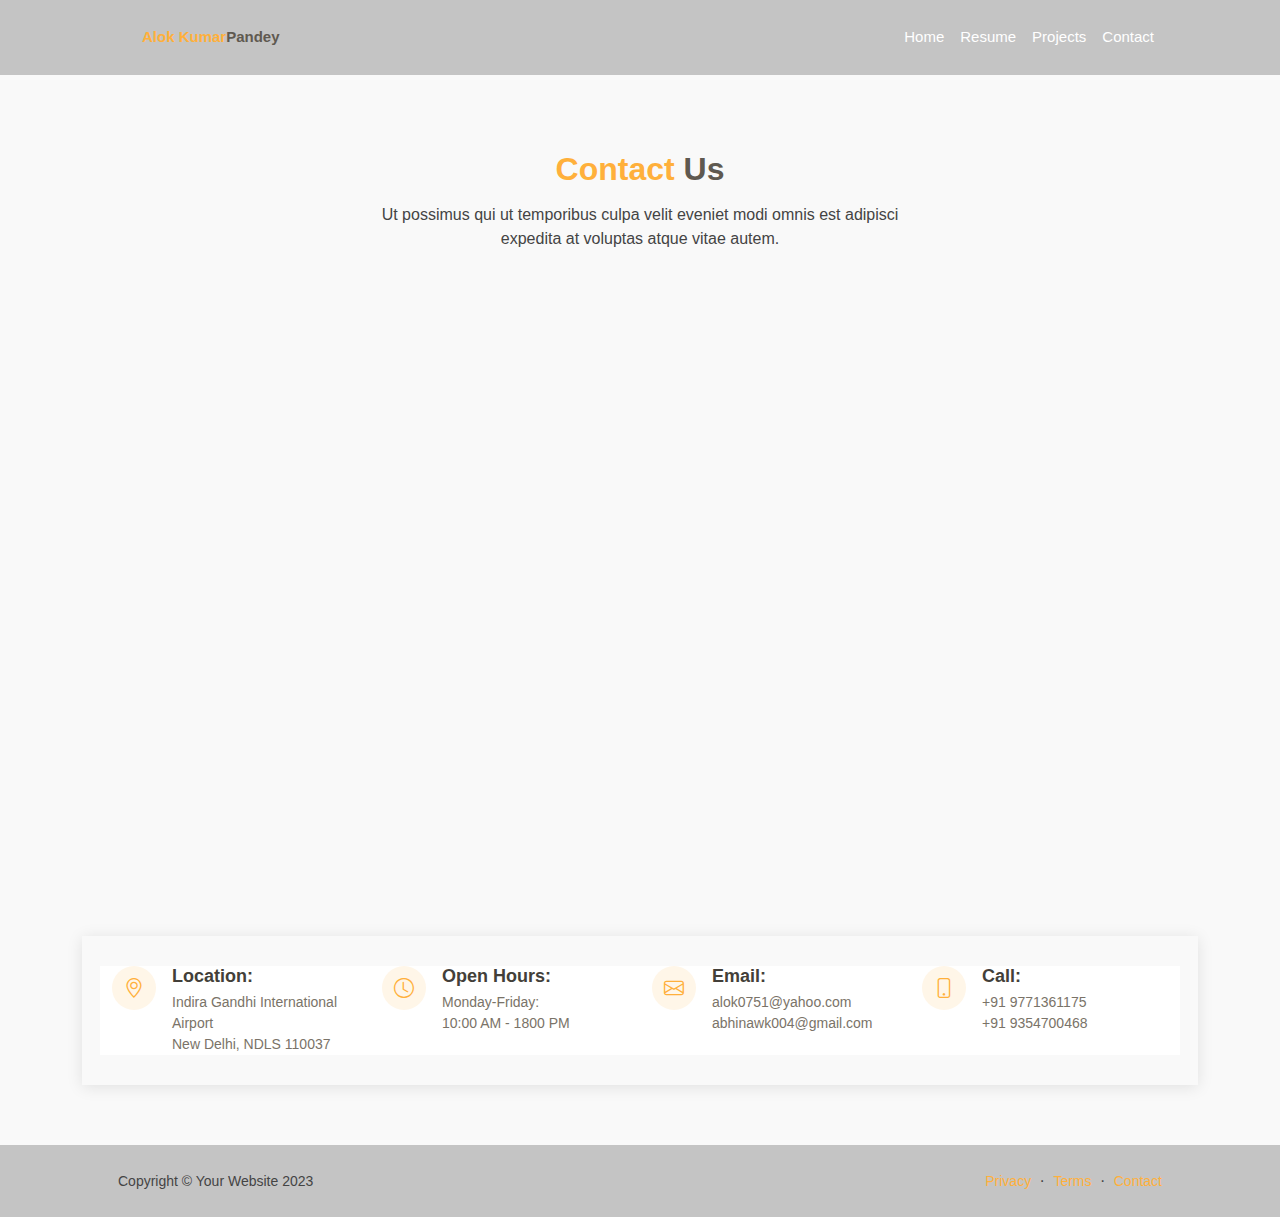
==== commit a715c928: "Update contact.html" ====
--- a/contact.html
+++ b/contact.html
@@ -7,7 +7,7 @@
         <meta name="author" content />
         <title>My Business</title>
         <!-- Favicon-->
-        <link rel="icon" type="image/x-icon" href="assets/favicon.ico" />
+        <link rel="icon" type="image/x-icon" href="assets/favi.jpeg" />
         <!-- Custom Google font-->
         <link rel="preconnect" href="https://fonts.googleapis.com" />
         <link rel="preconnect" href="https://fonts.gstatic.com" crossorigin />
@@ -59,25 +59,25 @@
                       <div class="col-lg-3 col-md-6 info">
                         <i class="bi bi-geo-alt"></i>
                         <h4>Location:</h4>
-                        <p>A108 Adam Street<br>New York, NY 535022</p>
+                        <p>Indira Gandhi International Airport<br>New Delhi, NDLS 110037</p>
                       </div>
           
                       <div class="col-lg-3 col-md-6 info mt-4 mt-lg-0">
                         <i class="bi bi-clock"></i>
                         <h4>Open Hours:</h4>
-                        <p>Monday-Saturday:<br>11:00 AM - 2300 PM</p>
+                        <p>Monday-Friday:<br>10:00 AM - 1800 PM</p>
                       </div>
           
                       <div class="col-lg-3 col-md-6 info mt-4 mt-lg-0">
                         <i class="bi bi-envelope"></i>
                         <h4>Email:</h4>
-                        <p>info@example.com<br>contact@example.com</p>
+                        <p>alok0751@yahoo.com<br>abhinawk004@gmail.com</p>
                       </div>
           
                       <div class="col-lg-3 col-md-6 info mt-4 mt-lg-0">
                         <i class="bi bi-phone"></i>
                         <h4>Call:</h4>
-                        <p>+1 5589 55488 51<br>+1 5589 22475 14</p>
+                        <p>+91 9771361175<br>+91 9354700468</p>
                       </div>
                     </div>
                   </div>
@@ -90,11 +90,11 @@
                 <div class="row align-items-center justify-content-between flex-column flex-sm-row">
                     <div class="col-auto"><div class="small m-0">Copyright &copy; Your Website 2023</div></div>
                     <div class="col-auto">
-                        <a class="small" href="#!">Privacy</a>
+                        <a class="small" href="index.html">Privacy</a>
                         <span class="mx-1">&middot;</span>
-                        <a class="small" href="#!">Terms</a>
+                        <a class="small" href="index.html">Terms</a>
                         <span class="mx-1">&middot;</span>
-                        <a class="small" href="#!">Contact</a>
+                        <a class="small" href="contact.html">Contact</a>
                     </div>
                 </div>
             </div>
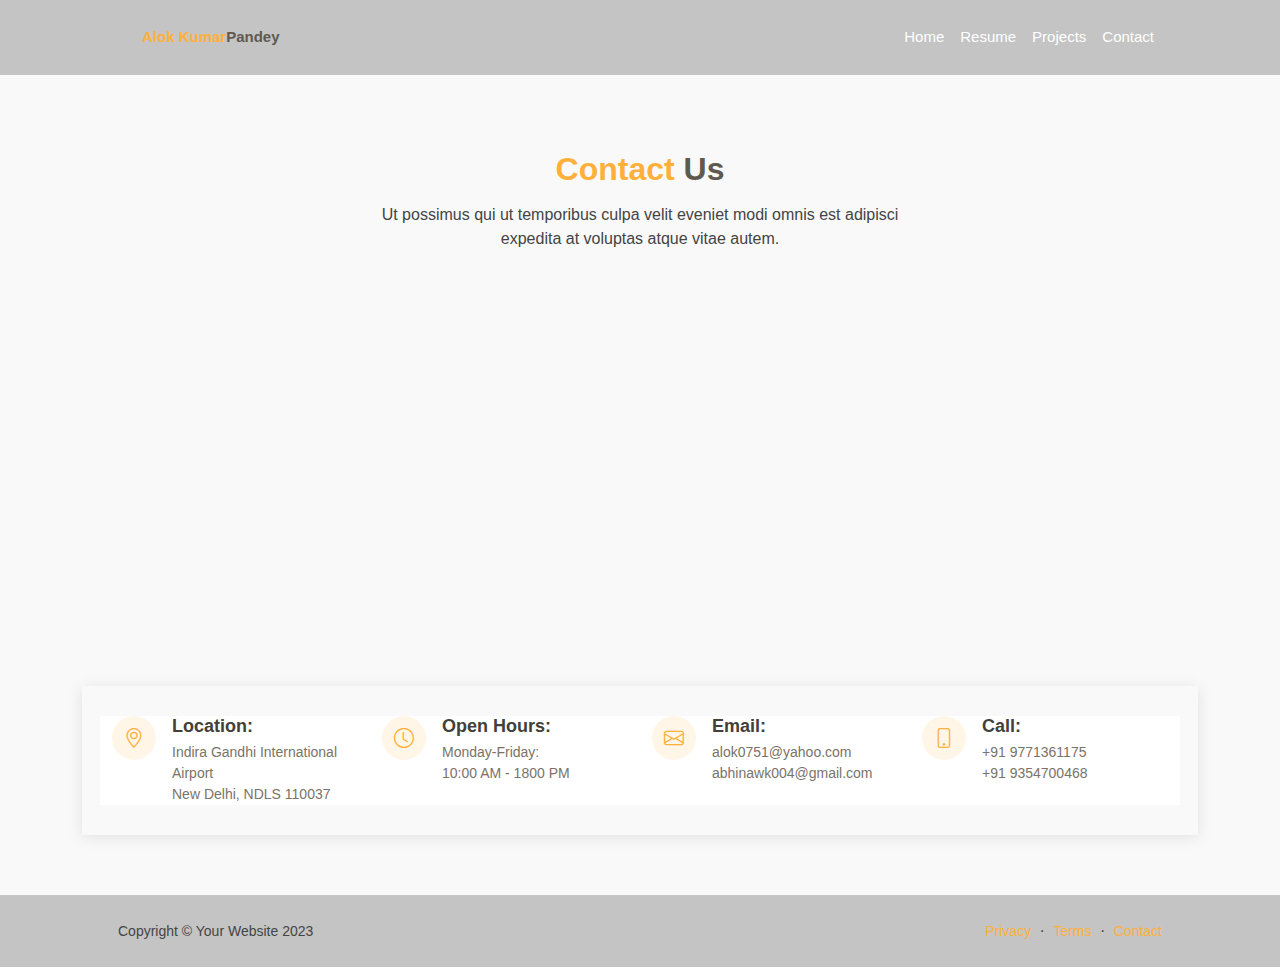
==== commit 6b0d6027: "Update contact.html" ====
--- a/contact.html
+++ b/contact.html
@@ -49,7 +49,7 @@
                 </div>
           
                 <div class="map">
-                  <iframe src="https://www.google.com/maps/embed?pb=!1m18!1m12!1m3!1d17168.65594624293!2d77.07662463601594!3d28.554996356803343!2m3!1f0!2f0!3f0!3m2!1i1024!2i768!4f13.1!3m3!1m2!1s0x390d1b9993a248df%3A0x28f954cbf617fd67!2sTerminal%203%2C%20Delhi%20110037!5e0!3m2!1sen!2sin!4v1712653979736!5m2!1sen!2sin" width="1215" height="600" style="border:0;" allowfullscreen="" loading="lazy" referrerpolicy="no-referrer-when-downgrade"></iframe>
+                  <iframe style="border:0; width: 100%; height: 350px;"src="https://www.google.com/maps/embed?pb=!1m18!1m12!1m3!1d17168.65594624293!2d77.07662463601594!3d28.554996356803343!2m3!1f0!2f0!3f0!3m2!1i1024!2i768!4f13.1!3m3!1m2!1s0x390d1b9993a248df%3A0x28f954cbf617fd67!2sTerminal%203%2C%20Delhi%20110037!5e0!3m2!1sen!2sin!4v1712653979736!5m2!1sen!2sin" ></iframe>  
                 </div>
           
                 <div class="container mt-5">
